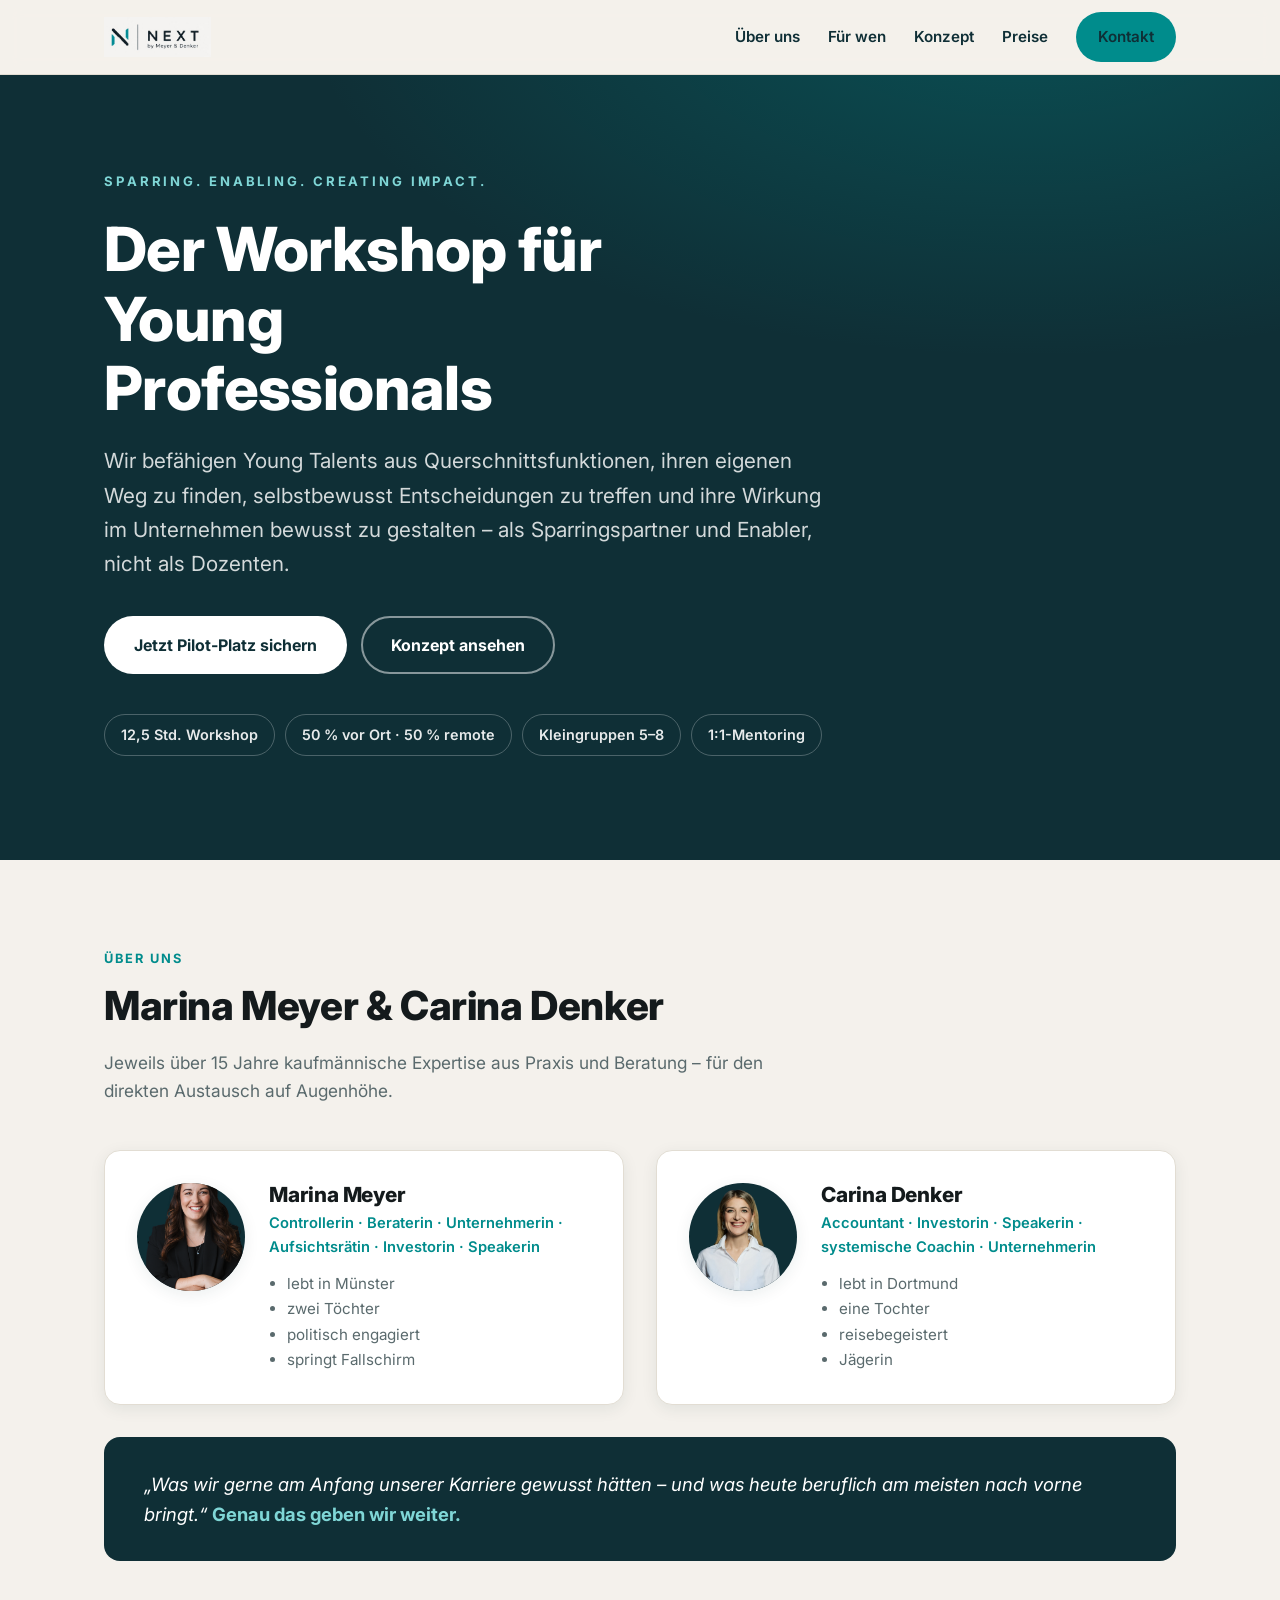
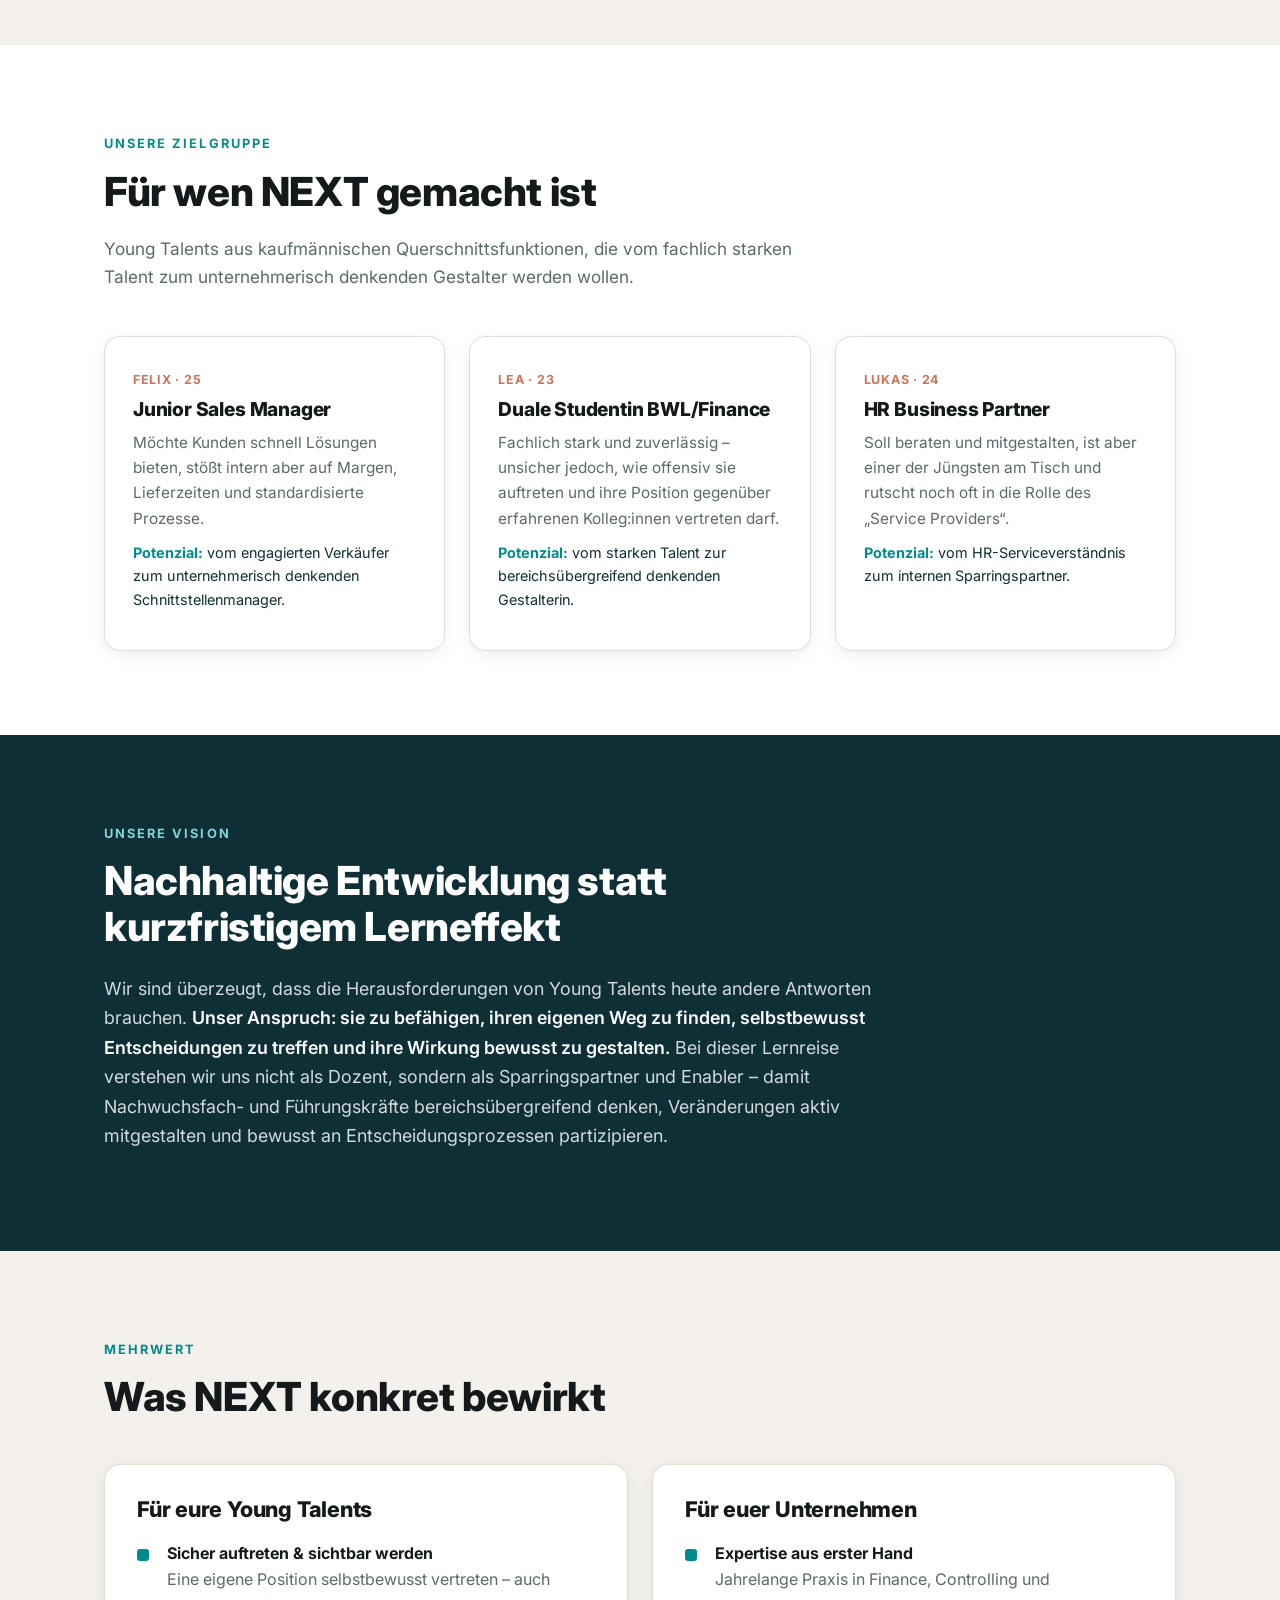
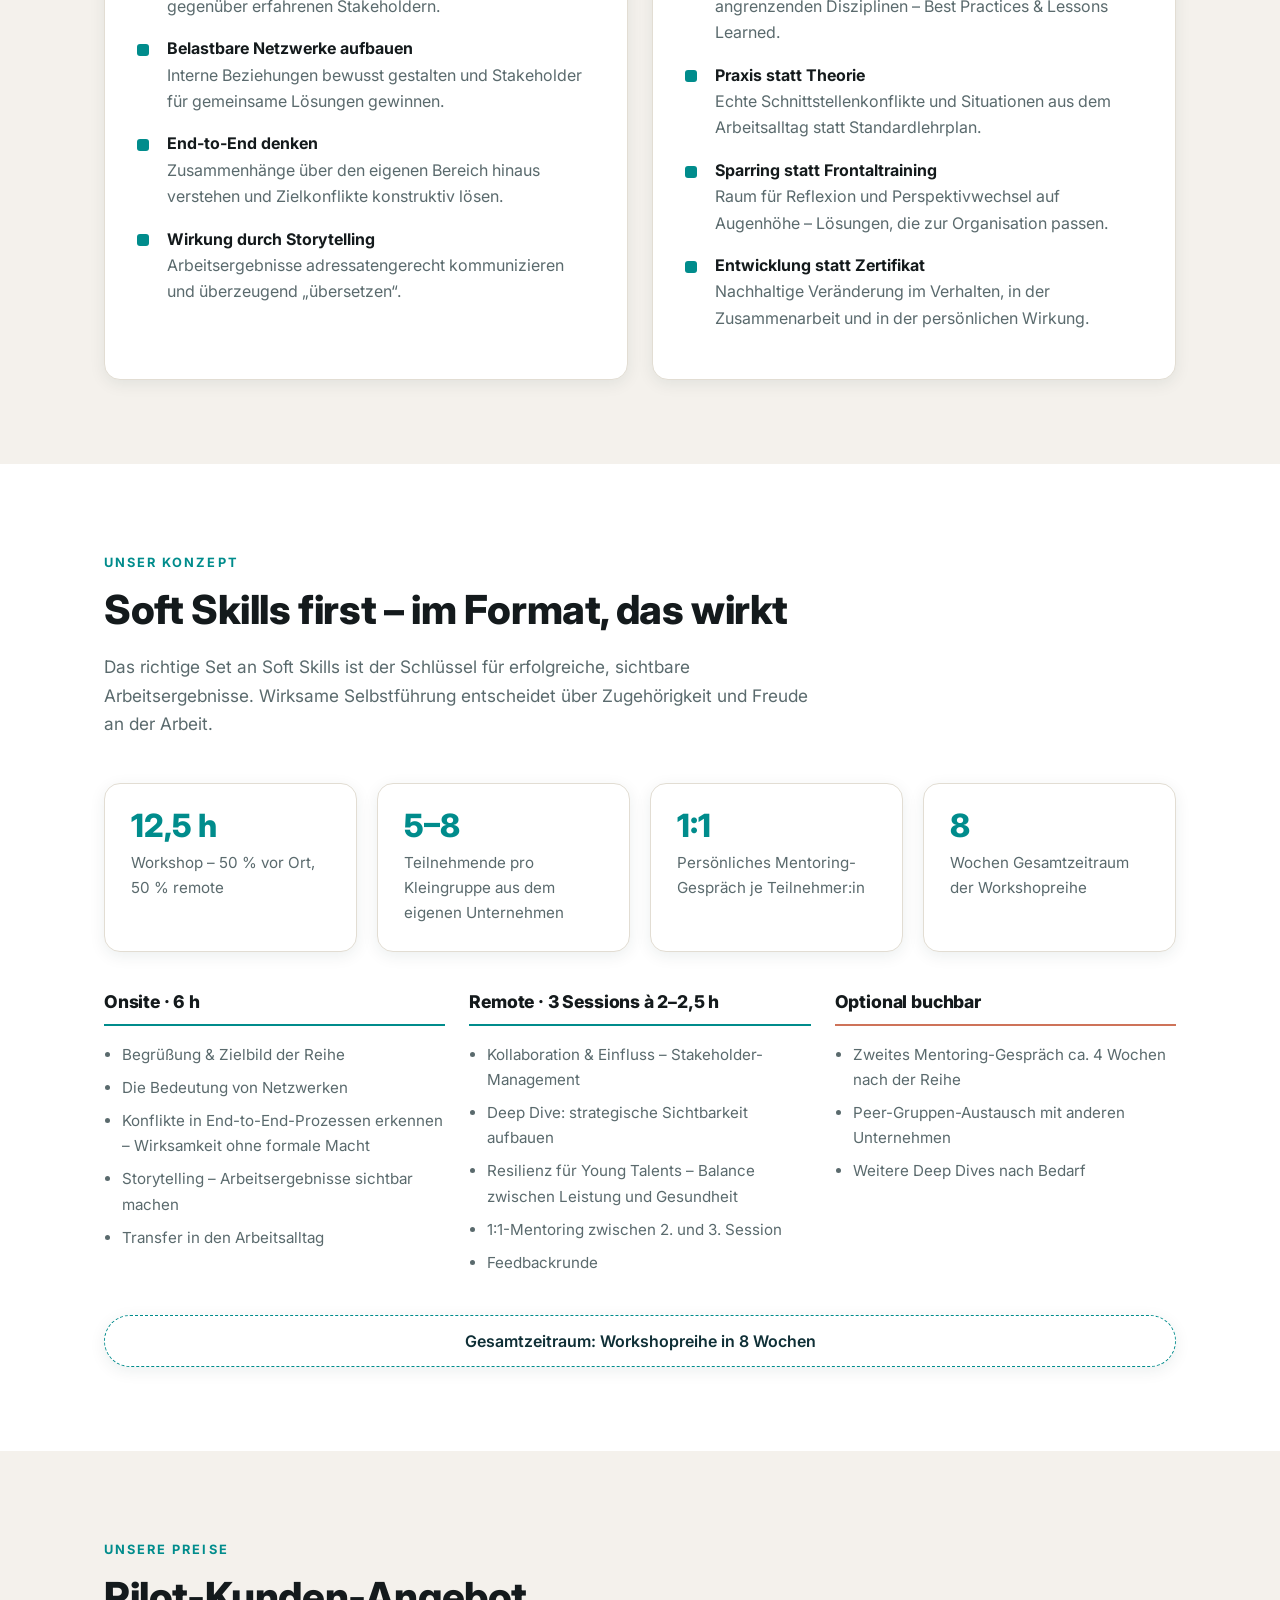
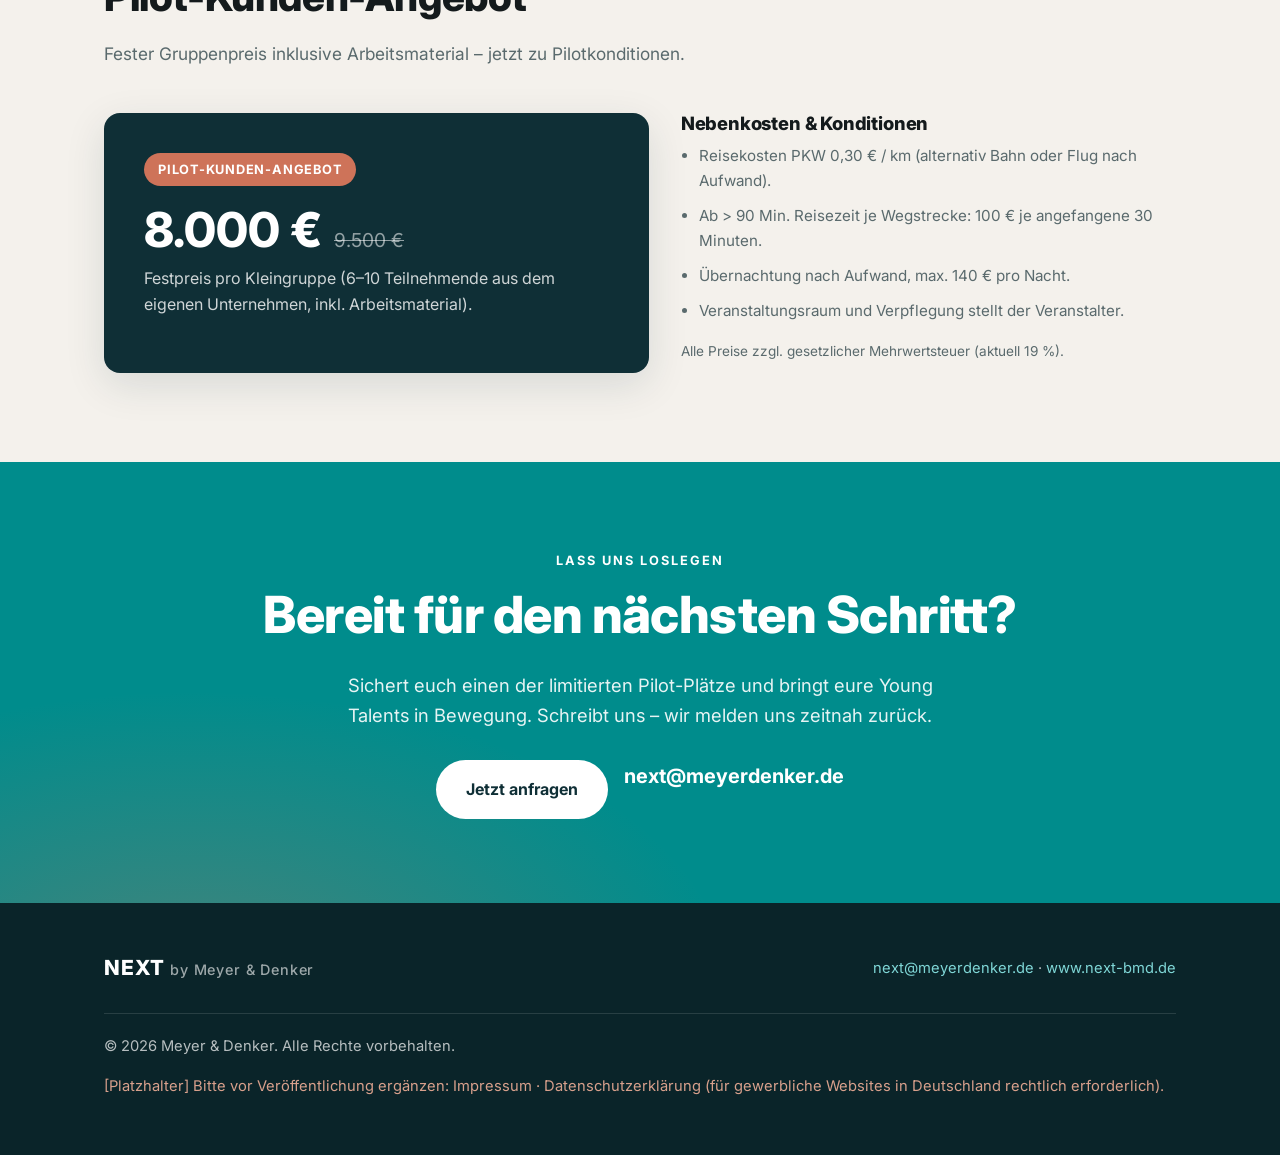
==== index.html @ ca2e2549 "Add NEXT workshop landing page Static single-page landing page for the "NEXT by Meyer & Denker" work" ====
<!DOCTYPE html>
<html lang="de">
<head>
  <meta charset="UTF-8" />
  <meta name="viewport" content="width=device-width, initial-scale=1.0" />
  <title>NEXT by Meyer &amp; Denker – Workshops für Young Professionals</title>
  <meta name="description" content="NEXT by Meyer &amp; Denker: Der Workshop für Young Professionals aus Querschnittsfunktionen. Sparring statt Frontaltraining – Netzwerke, End-to-End-Denken, Storytelling und Wirksamkeit ohne formale Macht." />

  <!-- Open Graph -->
  <meta property="og:title" content="NEXT by Meyer &amp; Denker – Workshops für Young Professionals" />
  <meta property="og:description" content="Sparring. Enabling. Creating Impact. Workshops, die Young Talents befähigen, ihre Wirkung im Unternehmen bewusst zu gestalten." />
  <meta property="og:type" content="website" />

  <!-- Schriften: Inter (wie in der Marken-Präsentation) -->
  <link rel="preconnect" href="https://fonts.googleapis.com" />
  <link rel="preconnect" href="https://fonts.gstatic.com" crossorigin />
  <link href="https://fonts.googleapis.com/css2?family=Inter:wght@400;500;600;700;800&display=swap" rel="stylesheet" />

  <link rel="stylesheet" href="styles.css" />
</head>
<body>

  <!-- ===================== HEADER ===================== -->
  <header class="site-header">
    <div class="container">
      <a class="brand" href="#top" aria-label="NEXT by Meyer &amp; Denker – Startseite">
        <img src="assets/logo.jpg" alt="NEXT by Meyer &amp; Denker Logo" />
      </a>
      <nav class="nav" aria-label="Hauptnavigation">
        <div class="nav-links">
          <a href="#ueber-uns">Über uns</a>
          <a href="#zielgruppe">Für wen</a>
          <a href="#konzept">Konzept</a>
          <a href="#preise">Preise</a>
        </div>
        <a class="btn btn-primary" href="#kontakt">Kontakt</a>
      </nav>
    </div>
  </header>

  <span id="top"></span>

  <!-- ===================== HERO ===================== -->
  <section class="hero">
    <div class="container">
      <p class="claim">Sparring. Enabling. Creating Impact.</p>
      <h1>Der Workshop für Young Professionals</h1>
      <p class="lead">
        Wir befähigen Young Talents aus Querschnittsfunktionen, ihren eigenen Weg zu finden,
        selbstbewusst Entscheidungen zu treffen und ihre Wirkung im Unternehmen bewusst zu gestalten –
        als Sparringspartner und Enabler, nicht als Dozenten.
      </p>
      <div class="hero-actions">
        <a class="btn btn-light" href="#kontakt">Jetzt Pilot-Platz sichern</a>
        <a class="btn btn-outline" style="color:#fff;border-color:rgba(255,255,255,.5)" href="#konzept">Konzept ansehen</a>
      </div>
      <div class="pill-row">
        <span class="pill">12,5 Std. Workshop</span>
        <span class="pill">50 % vor Ort · 50 % remote</span>
        <span class="pill">Kleingruppen 5–8</span>
        <span class="pill">1:1-Mentoring</span>
      </div>
    </div>
  </section>

  <!-- ===================== ÜBER UNS ===================== -->
  <section id="ueber-uns" class="bg-cream">
    <div class="container">
      <div class="section-head">
        <span class="eyebrow">Über uns</span>
        <h2>Marina Meyer &amp; Carina Denker</h2>
        <p>Jeweils über 15 Jahre kaufmännische Expertise aus Praxis und Beratung – für den direkten Austausch auf Augenhöhe.</p>
      </div>

      <div class="founders">
        <article class="founder-card">
          <div class="avatar"><img src="assets/founder-1.png" alt="Porträt Marina Meyer" /></div>
          <div>
            <h3>Marina Meyer</h3>
            <p class="role">Controllerin · Beraterin · Unternehmerin · Aufsichtsrätin · Investorin · Speakerin</p>
            <ul>
              <li>lebt in Münster</li>
              <li>zwei Töchter</li>
              <li>politisch engagiert</li>
              <li>springt Fallschirm</li>
            </ul>
          </div>
        </article>

        <article class="founder-card">
          <div class="avatar"><img src="assets/founder-2.png" alt="Porträt Carina Denker" /></div>
          <div>
            <h3>Carina Denker</h3>
            <p class="role">Accountant · Investorin · Speakerin · systemische Coachin · Unternehmerin</p>
            <ul>
              <li>lebt in Dortmund</li>
              <li>eine Tochter</li>
              <li>reisebegeistert</li>
              <li>Jägerin</li>
            </ul>
          </div>
        </article>

        <div class="founder-quote">
          „Was wir gerne am Anfang unserer Karriere gewusst hätten – und was heute beruflich
          am meisten nach vorne bringt.“ <strong>Genau das geben wir weiter.</strong>
        </div>
      </div>
    </div>
  </section>

  <!-- ===================== ZIELGRUPPE ===================== -->
  <section id="zielgruppe" class="bg-white">
    <div class="container">
      <div class="section-head">
        <span class="eyebrow">Unsere Zielgruppe</span>
        <h2>Für wen NEXT gemacht ist</h2>
        <p>Young Talents aus kaufmännischen Querschnittsfunktionen, die vom fachlich starken Talent
           zum unternehmerisch denkenden Gestalter werden wollen.</p>
      </div>

      <div class="grid-3">
        <article class="card">
          <span class="tag">Felix · 25</span>
          <h3>Junior Sales Manager</h3>
          <p>Möchte Kunden schnell Lösungen bieten, stößt intern aber auf Margen, Lieferzeiten und
             standardisierte Prozesse.</p>
          <p class="relevant"><strong>Potenzial:</strong> vom engagierten Verkäufer zum unternehmerisch
             denkenden Schnittstellenmanager.</p>
        </article>

        <article class="card">
          <span class="tag">Lea · 23</span>
          <h3>Duale Studentin BWL/Finance</h3>
          <p>Fachlich stark und zuverlässig – unsicher jedoch, wie offensiv sie auftreten und ihre
             Position gegenüber erfahrenen Kolleg:innen vertreten darf.</p>
          <p class="relevant"><strong>Potenzial:</strong> vom starken Talent zur bereichsübergreifend
             denkenden Gestalterin.</p>
        </article>

        <article class="card">
          <span class="tag">Lukas · 24</span>
          <h3>HR Business Partner</h3>
          <p>Soll beraten und mitgestalten, ist aber einer der Jüngsten am Tisch und rutscht noch oft
             in die Rolle des „Service Providers“.</p>
          <p class="relevant"><strong>Potenzial:</strong> vom HR-Serviceverständnis zum internen
             Sparringspartner.</p>
        </article>
      </div>
    </div>
  </section>

  <!-- ===================== VISION ===================== -->
  <section class="vision">
    <div class="container">
      <div class="section-head" style="margin-bottom:24px">
        <span class="eyebrow">Unsere Vision</span>
        <h2>Nachhaltige Entwicklung statt kurzfristigem Lerneffekt</h2>
      </div>
      <p>
        Wir sind überzeugt, dass die Herausforderungen von Young Talents heute andere Antworten brauchen.
        <span class="highlight">Unser Anspruch: sie zu befähigen, ihren eigenen Weg zu finden,
        selbstbewusst Entscheidungen zu treffen und ihre Wirkung bewusst zu gestalten.</span>
        Bei dieser Lernreise verstehen wir uns nicht als Dozent, sondern als Sparringspartner und Enabler –
        damit Nachwuchsfach- und Führungskräfte bereichsübergreifend denken, Veränderungen aktiv
        mitgestalten und bewusst an Entscheidungsprozessen partizipieren.
      </p>
    </div>
  </section>

  <!-- ===================== MEHRWERT ===================== -->
  <section id="mehrwert" class="bg-cream">
    <div class="container">
      <div class="section-head">
        <span class="eyebrow">Mehrwert</span>
        <h2>Was NEXT konkret bewirkt</h2>
      </div>

      <div class="grid-2">
        <article class="card value-card">
          <h3>Für eure Young Talents</h3>
          <ul class="value-list">
            <li><strong>Sicher auftreten &amp; sichtbar werden</strong>Eine eigene Position selbstbewusst vertreten – auch gegenüber erfahrenen Stakeholdern.</li>
            <li><strong>Belastbare Netzwerke aufbauen</strong>Interne Beziehungen bewusst gestalten und Stakeholder für gemeinsame Lösungen gewinnen.</li>
            <li><strong>End-to-End denken</strong>Zusammenhänge über den eigenen Bereich hinaus verstehen und Zielkonflikte konstruktiv lösen.</li>
            <li><strong>Wirkung durch Storytelling</strong>Arbeitsergebnisse adressatengerecht kommunizieren und überzeugend „übersetzen“.</li>
          </ul>
        </article>

        <article class="card value-card">
          <h3>Für euer Unternehmen</h3>
          <ul class="value-list">
            <li><strong>Expertise aus erster Hand</strong>Jahrelange Praxis in Finance, Controlling und angrenzenden Disziplinen – Best Practices &amp; Lessons Learned.</li>
            <li><strong>Praxis statt Theorie</strong>Echte Schnittstellenkonflikte und Situationen aus dem Arbeitsalltag statt Standardlehrplan.</li>
            <li><strong>Sparring statt Frontaltraining</strong>Raum für Reflexion und Perspektivwechsel auf Augenhöhe – Lösungen, die zur Organisation passen.</li>
            <li><strong>Entwicklung statt Zertifikat</strong>Nachhaltige Veränderung im Verhalten, in der Zusammenarbeit und in der persönlichen Wirkung.</li>
          </ul>
        </article>
      </div>
    </div>
  </section>

  <!-- ===================== KONZEPT & DESIGN ===================== -->
  <section id="konzept" class="bg-white">
    <div class="container">
      <div class="section-head">
        <span class="eyebrow">Unser Konzept</span>
        <h2>Soft Skills first – im Format, das wirkt</h2>
        <p>Das richtige Set an Soft Skills ist der Schlüssel für erfolgreiche, sichtbare Arbeitsergebnisse.
           Wirksame Selbstführung entscheidet über Zugehörigkeit und Freude an der Arbeit.</p>
      </div>

      <div class="concept-grid">
        <div class="stat"><div class="num">12,5 h</div><div class="label">Workshop – 50 % vor Ort, 50 % remote</div></div>
        <div class="stat"><div class="num">5–8</div><div class="label">Teilnehmende pro Kleingruppe aus dem eigenen Unternehmen</div></div>
        <div class="stat"><div class="num">1:1</div><div class="label">Persönliches Mentoring-Gespräch je Teilnehmer:in</div></div>
        <div class="stat"><div class="num">8</div><div class="label">Wochen Gesamtzeitraum der Workshopreihe</div></div>
      </div>

      <div class="design-grid">
        <div class="design-col">
          <h3>Onsite · 6 h</h3>
          <ul>
            <li>Begrüßung &amp; Zielbild der Reihe</li>
            <li>Die Bedeutung von Netzwerken</li>
            <li>Konflikte in End-to-End-Prozessen erkennen – Wirksamkeit ohne formale Macht</li>
            <li>Storytelling – Arbeitsergebnisse sichtbar machen</li>
            <li>Transfer in den Arbeitsalltag</li>
          </ul>
        </div>
        <div class="design-col">
          <h3>Remote · 3 Sessions à 2–2,5 h</h3>
          <ul>
            <li>Kollaboration &amp; Einfluss – Stakeholder-Management</li>
            <li>Deep Dive: strategische Sichtbarkeit aufbauen</li>
            <li>Resilienz für Young Talents – Balance zwischen Leistung und Gesundheit</li>
            <li>1:1-Mentoring zwischen 2. und 3. Session</li>
            <li>Feedbackrunde</li>
          </ul>
        </div>
        <div class="design-col optional">
          <h3>Optional buchbar</h3>
          <ul>
            <li>Zweites Mentoring-Gespräch ca. 4 Wochen nach der Reihe</li>
            <li>Peer-Gruppen-Austausch mit anderen Unternehmen</li>
            <li>Weitere Deep Dives nach Bedarf</li>
          </ul>
        </div>
      </div>

      <div class="timeframe">Gesamtzeitraum: Workshopreihe in 8 Wochen</div>
    </div>
  </section>

  <!-- ===================== PREISE ===================== -->
  <section id="preise" class="bg-cream">
    <div class="container">
      <div class="section-head">
        <span class="eyebrow">Unsere Preise</span>
        <h2>Pilot-Kunden-Angebot</h2>
        <p>Fester Gruppenpreis inklusive Arbeitsmaterial – jetzt zu Pilotkonditionen.</p>
      </div>

      <div class="pricing">
        <div class="price-card">
          <span class="badge">Pilot-Kunden-Angebot</span>
          <div>
            <span class="amount">8.000 €</span>
            <span class="was">9.500 €</span>
          </div>
          <p class="amount-sub">Festpreis pro Kleingruppe (6–10 Teilnehmende aus dem eigenen
            Unternehmen, inkl. Arbeitsmaterial).</p>
        </div>

        <div class="price-notes">
          <h3>Nebenkosten &amp; Konditionen</h3>
          <ul>
            <li>Reisekosten PKW 0,30 € / km (alternativ Bahn oder Flug nach Aufwand).</li>
            <li>Ab &gt; 90 Min. Reisezeit je Wegstrecke: 100 € je angefangene 30 Minuten.</li>
            <li>Übernachtung nach Aufwand, max. 140 € pro Nacht.</li>
            <li>Veranstaltungsraum und Verpflegung stellt der Veranstalter.</li>
          </ul>
          <p class="vat">Alle Preise zzgl. gesetzlicher Mehrwertsteuer (aktuell 19 %).</p>
        </div>
      </div>
    </div>
  </section>

  <!-- ===================== KONTAKT / CTA ===================== -->
  <section id="kontakt" class="cta">
    <div class="container">
      <span class="eyebrow" style="color:#fff">Lass uns loslegen</span>
      <h2>Bereit für den nächsten Schritt?</h2>
      <p>Sichert euch einen der limitierten Pilot-Plätze und bringt eure Young Talents in Bewegung.
         Schreibt uns – wir melden uns zeitnah zurück.</p>
      <div class="cta-links">
        <a class="btn btn-light" href="mailto:next@meyerdenker.de?subject=Anfrage%20NEXT%20Workshop">
          Jetzt anfragen
        </a>
        <a class="mail" href="mailto:next@meyerdenker.de">next@meyerdenker.de</a>
      </div>
    </div>
  </section>

  <!-- ===================== FOOTER ===================== -->
  <footer class="site-footer">
    <div class="container">
      <div class="footer-top">
        <div class="footer-brand">NEXT <span style="font-weight:500;font-size:.9rem;color:rgba(255,255,255,.6)">by Meyer &amp; Denker</span></div>
        <div>
          <a href="mailto:next@meyerdenker.de">next@meyerdenker.de</a> ·
          <a href="https://www.next-bmd.de" target="_blank" rel="noopener">www.next-bmd.de</a>
        </div>
      </div>
      <div class="legal">
        <p>© 2026 Meyer &amp; Denker. Alle Rechte vorbehalten.</p>
        <p class="placeholder">
          [Platzhalter] Bitte vor Veröffentlichung ergänzen:
          <a href="#" style="color:#d8a08c">Impressum</a> ·
          <a href="#" style="color:#d8a08c">Datenschutzerklärung</a>
          (für gewerbliche Websites in Deutschland rechtlich erforderlich).
        </p>
      </div>
    </div>
  </footer>

</body>
</html>
---- styles.css ----
/* =========================================================================
   NEXT by Meyer & Denker – Landingpage
   Farben & Schriften aus der Marken-Präsentation abgeleitet.
   ========================================================================= */

:root {
  --petrol:        #008C8C; /* Primär / Akzent */
  --petrol-dark:   #0F2F36; /* Hero / dunkle Flächen */
  --petrol-deep:   #0a2429; /* noch dunkler (Footer) */
  --cream:         #F4F1EC; /* heller Hintergrund */
  --terracotta:    #CE7359; /* sekundärer Akzent */
  --ink:           #141a1c; /* Fließtext */
  --muted:         #5a6a6d; /* gedämpfter Text */
  --white:         #ffffff;
  --line:          #e2ddd3; /* feine Trennlinien auf Creme */

  --maxw: 1120px;
  --radius: 16px;
  --shadow: 0 12px 40px rgba(15, 47, 54, 0.12);
  --shadow-sm: 0 4px 16px rgba(15, 47, 54, 0.08);

  --font: "Inter", -apple-system, BlinkMacSystemFont, "Segoe UI", Roboto,
          Helvetica, Arial, sans-serif;
}

* { box-sizing: border-box; }

html { scroll-behavior: smooth; }

body {
  margin: 0;
  font-family: var(--font);
  color: var(--ink);
  background: var(--cream);
  line-height: 1.65;
  -webkit-font-smoothing: antialiased;
  text-rendering: optimizeLegibility;
}

h1, h2, h3 { line-height: 1.15; margin: 0 0 .5em; font-weight: 800; letter-spacing: -0.01em; }
p { margin: 0 0 1rem; }
a { color: var(--petrol); }

img { max-width: 100%; display: block; }

.container {
  width: 100%;
  max-width: var(--maxw);
  margin: 0 auto;
  padding: 0 24px;
}

/* --- Section rhythm ------------------------------------------------------ */
section { padding: 84px 0; }
.section-head { max-width: 720px; margin-bottom: 44px; }
.eyebrow {
  display: inline-block;
  font-size: .8rem;
  font-weight: 700;
  letter-spacing: .16em;
  text-transform: uppercase;
  color: var(--petrol);
  margin-bottom: 14px;
}
.section-head h2 { font-size: clamp(1.7rem, 3.5vw, 2.5rem); }
.section-head p { color: var(--muted); font-size: 1.08rem; margin: 0; }

.bg-cream { background: var(--cream); }
.bg-white { background: var(--white); }

/* --- Buttons ------------------------------------------------------------- */
.btn {
  display: inline-block;
  padding: 14px 28px;
  border-radius: 999px;
  font-weight: 700;
  text-decoration: none;
  font-size: 1rem;
  transition: transform .15s ease, box-shadow .15s ease, background .15s ease;
  cursor: pointer;
  border: 2px solid transparent;
}
.btn-primary { background: var(--petrol); color: var(--white); }
.btn-primary:hover { background: #00a1a1; transform: translateY(-2px); box-shadow: var(--shadow-sm); }
.btn-light { background: var(--white); color: var(--petrol-dark); }
.btn-light:hover { transform: translateY(-2px); box-shadow: var(--shadow-sm); }
.btn-outline { background: transparent; color: var(--petrol-dark); border-color: var(--petrol-dark); }
.btn-outline:hover { background: var(--petrol-dark); color: var(--white); }

/* --- Header -------------------------------------------------------------- */
.site-header {
  position: sticky;
  top: 0;
  z-index: 50;
  background: rgba(244, 241, 236, 0.9);
  backdrop-filter: saturate(180%) blur(10px);
  border-bottom: 1px solid var(--line);
}
.site-header .container {
  display: flex;
  align-items: center;
  justify-content: space-between;
  height: 74px;
}
.brand img { height: 40px; width: auto; }
.nav { display: flex; align-items: center; gap: 28px; }
.nav a { color: var(--petrol-dark); text-decoration: none; font-weight: 600; font-size: .95rem; }
.nav a:hover { color: var(--petrol); }
.nav .btn { padding: 10px 20px; }
.nav-links { display: flex; gap: 28px; }

/* --- Hero ---------------------------------------------------------------- */
.hero {
  background: radial-gradient(1200px 600px at 80% -10%, rgba(0,140,140,.35), transparent 60%),
              var(--petrol-dark);
  color: var(--white);
  padding: 96px 0 104px;
  position: relative;
  overflow: hidden;
}
.hero .claim {
  font-size: .82rem; font-weight: 700; letter-spacing: .22em; text-transform: uppercase;
  color: #7fd6d6; margin-bottom: 22px;
}
.hero h1 {
  font-size: clamp(2.2rem, 5.5vw, 3.8rem);
  max-width: 14ch;
  margin-bottom: 20px;
}
.hero .lead {
  font-size: clamp(1.05rem, 2vw, 1.3rem);
  color: rgba(255,255,255,.82);
  max-width: 56ch;
  margin-bottom: 34px;
}
.hero-actions { display: flex; flex-wrap: wrap; gap: 14px; }
.hero .pill-row { display: flex; flex-wrap: wrap; gap: 10px; margin-top: 40px; }
.pill {
  border: 1px solid rgba(255,255,255,.25);
  color: rgba(255,255,255,.9);
  padding: 8px 16px; border-radius: 999px; font-size: .9rem; font-weight: 600;
}

/* --- Über uns ------------------------------------------------------------ */
.founders { display: grid; grid-template-columns: 1fr 1fr; gap: 32px; }
.founder-card {
  background: var(--white);
  border-radius: var(--radius);
  padding: 32px;
  box-shadow: var(--shadow-sm);
  border: 1px solid var(--line);
  display: flex;
  gap: 24px;
  align-items: flex-start;
}
.founder-card .avatar {
  flex: 0 0 auto;
  width: 108px; height: 108px;
  border-radius: 50%;
  overflow: hidden;
  background: var(--petrol-dark);
  box-shadow: var(--shadow-sm);
}
.founder-card .avatar img { width: 100%; height: 100%; object-fit: cover; }
.founder-card h3 { font-size: 1.3rem; margin-bottom: 4px; }
.founder-card .role { color: var(--petrol); font-weight: 600; font-size: .92rem; margin-bottom: 12px; }
.founder-card ul { margin: 0; padding-left: 18px; color: var(--muted); font-size: .95rem; }
.founder-quote {
  grid-column: 1 / -1;
  background: var(--petrol-dark);
  color: var(--white);
  border-radius: var(--radius);
  padding: 32px 40px;
  font-size: 1.15rem;
  font-style: italic;
}
.founder-quote strong { color: #7fd6d6; font-style: normal; }

/* --- Karten-Grids (Personas, Mehrwert) ----------------------------------- */
.grid-3 { display: grid; grid-template-columns: repeat(3, 1fr); gap: 24px; }
.grid-2 { display: grid; grid-template-columns: repeat(2, 1fr); gap: 24px; }
.card {
  background: var(--white);
  border: 1px solid var(--line);
  border-radius: var(--radius);
  padding: 28px;
  box-shadow: var(--shadow-sm);
}
.card .tag {
  display: inline-block; font-size: .78rem; font-weight: 700; letter-spacing: .06em;
  text-transform: uppercase; color: var(--terracotta); margin-bottom: 8px;
}
.card h3 { font-size: 1.2rem; }
.card p { color: var(--muted); font-size: .96rem; margin-bottom: .6rem; }
.card .relevant { font-size: .9rem; color: var(--petrol-dark); }
.card .relevant strong { color: var(--petrol); }

/* Mehrwert list-cards */
.value-card { padding: 32px; }
.value-card h3 { font-size: 1.35rem; margin-bottom: 18px; }
.value-list { list-style: none; margin: 0; padding: 0; }
.value-list li { position: relative; padding-left: 30px; margin-bottom: 16px; color: var(--muted); }
.value-list li::before {
  content: ""; position: absolute; left: 0; top: .55em;
  width: 12px; height: 12px; border-radius: 3px;
  background: var(--petrol);
}
.value-list li strong { color: var(--ink); display: block; }

/* --- Vision -------------------------------------------------------------- */
.vision {
  background: var(--petrol-dark);
  color: var(--white);
}
.vision .eyebrow { color: #7fd6d6; }
.vision h2 { color: var(--white); font-size: clamp(1.7rem, 3.5vw, 2.5rem); }
.vision p { color: rgba(255,255,255,.82); font-size: 1.12rem; max-width: 70ch; }
.vision .highlight { color: var(--white); font-weight: 600; }

/* --- Konzept ------------------------------------------------------------- */
.concept-grid { display: grid; grid-template-columns: repeat(4, 1fr); gap: 20px; margin-bottom: 40px; }
.stat {
  background: var(--white); border: 1px solid var(--line); border-radius: var(--radius);
  padding: 26px; box-shadow: var(--shadow-sm);
}
.stat .num { font-size: 2rem; font-weight: 800; color: var(--petrol); line-height: 1; margin-bottom: 8px; }
.stat .label { color: var(--muted); font-size: .95rem; }

.design-grid { display: grid; grid-template-columns: repeat(3, 1fr); gap: 24px; }
.design-col h3 {
  font-size: 1.1rem; padding-bottom: 12px; margin-bottom: 16px;
  border-bottom: 2px solid var(--petrol);
}
.design-col ul { margin: 0; padding-left: 18px; color: var(--muted); font-size: .95rem; }
.design-col ul li { margin-bottom: 8px; }
.design-col.optional h3 { border-color: var(--terracotta); }
.timeframe {
  margin-top: 32px; text-align: center; font-weight: 600; color: var(--petrol-dark);
  background: var(--white); border: 1px dashed var(--petrol); border-radius: 999px;
  padding: 12px; box-shadow: var(--shadow-sm);
}

/* --- Preise -------------------------------------------------------------- */
.pricing { display: grid; grid-template-columns: 1.1fr 1fr; gap: 32px; align-items: start; }
.price-card {
  background: var(--petrol-dark); color: var(--white);
  border-radius: var(--radius); padding: 40px; box-shadow: var(--shadow);
}
.price-card .badge {
  display: inline-block; background: var(--terracotta); color: var(--white);
  font-size: .8rem; font-weight: 700; letter-spacing: .06em; text-transform: uppercase;
  padding: 6px 14px; border-radius: 999px; margin-bottom: 20px;
}
.price-card .amount { font-size: 3rem; font-weight: 800; line-height: 1; }
.price-card .was { color: rgba(255,255,255,.55); text-decoration: line-through; font-size: 1.2rem; margin-left: 8px; }
.price-card .amount-sub { color: rgba(255,255,255,.8); margin-top: 8px; }
.price-notes h3 { font-size: 1.15rem; }
.price-notes ul { margin: 0; padding-left: 18px; color: var(--muted); font-size: .95rem; }
.price-notes ul li { margin-bottom: 10px; }
.price-notes .vat { font-size: .85rem; color: var(--muted); margin-top: 16px; }

/* --- Kontakt / CTA ------------------------------------------------------- */
.cta {
  background: radial-gradient(900px 500px at 15% 120%, rgba(206,115,89,.35), transparent 60%),
              var(--petrol);
  color: var(--white);
  text-align: center;
}
.cta h2 { font-size: clamp(2rem, 5vw, 3.2rem); color: var(--white); }
.cta p { color: rgba(255,255,255,.9); font-size: 1.15rem; max-width: 52ch; margin: 0 auto 30px; }
.cta-links { display: flex; flex-wrap: wrap; gap: 16px; justify-content: center; }
.cta-links a.mail { font-size: 1.25rem; font-weight: 700; color: var(--white); text-decoration: none; }

/* --- Footer -------------------------------------------------------------- */
.site-footer {
  background: var(--petrol-deep);
  color: rgba(255,255,255,.7);
  padding: 48px 0 40px;
  font-size: .92rem;
}
.site-footer .footer-top {
  display: flex; justify-content: space-between; align-items: center;
  flex-wrap: wrap; gap: 20px; margin-bottom: 28px;
}
.site-footer .footer-brand { color: var(--white); font-weight: 800; font-size: 1.3rem; letter-spacing: .04em; }
.site-footer a { color: #7fd6d6; text-decoration: none; }
.site-footer .legal { border-top: 1px solid rgba(255,255,255,.12); padding-top: 20px; }
.site-footer .placeholder { color: #d8a08c; }

/* --- Responsive ---------------------------------------------------------- */
@media (max-width: 900px) {
  .grid-3, .concept-grid, .design-grid { grid-template-columns: 1fr 1fr; }
  .founders, .grid-2, .pricing { grid-template-columns: 1fr; }
  .nav-links { display: none; }
}
@media (max-width: 560px) {
  section { padding: 60px 0; }
  .grid-3, .concept-grid, .design-grid { grid-template-columns: 1fr; }
  .founder-card { flex-direction: column; align-items: center; text-align: center; }
  .founder-card ul { text-align: left; }
  .price-card { padding: 28px; }
  .price-card .amount { font-size: 2.4rem; }
}
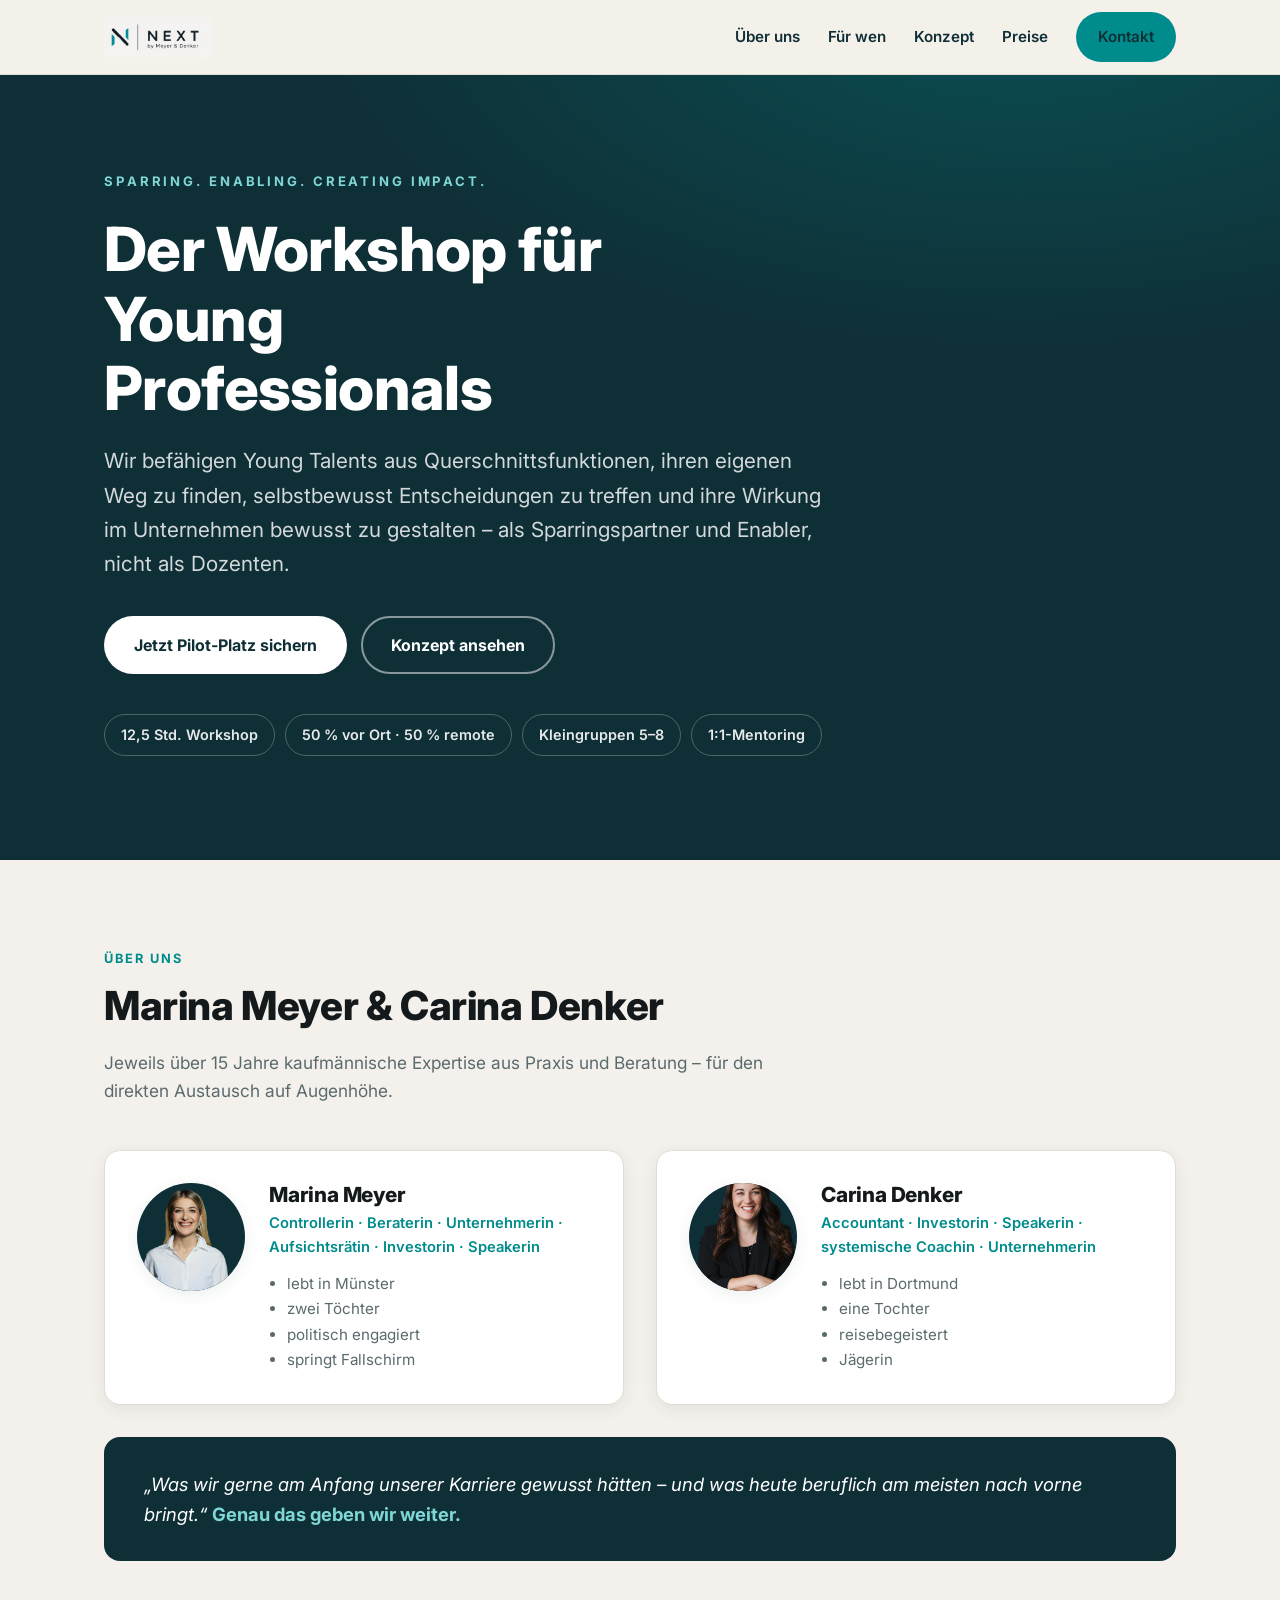
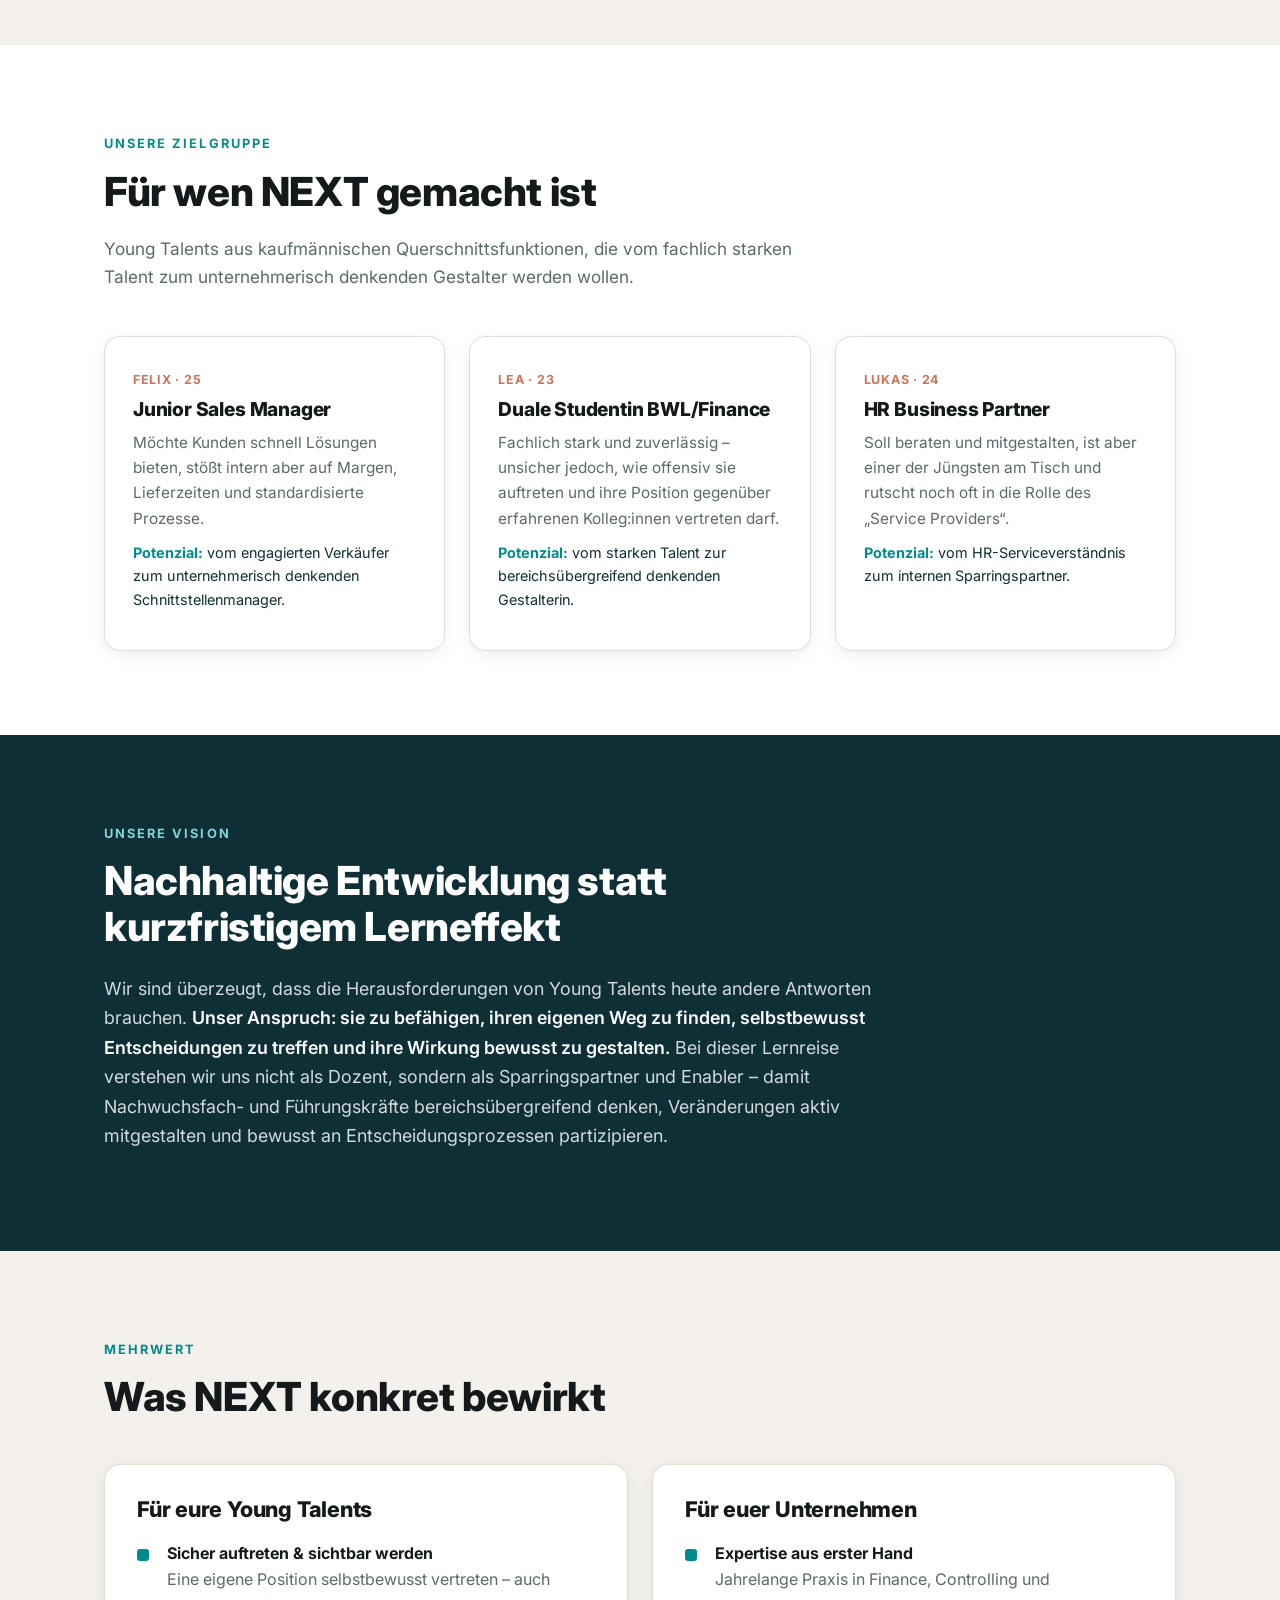
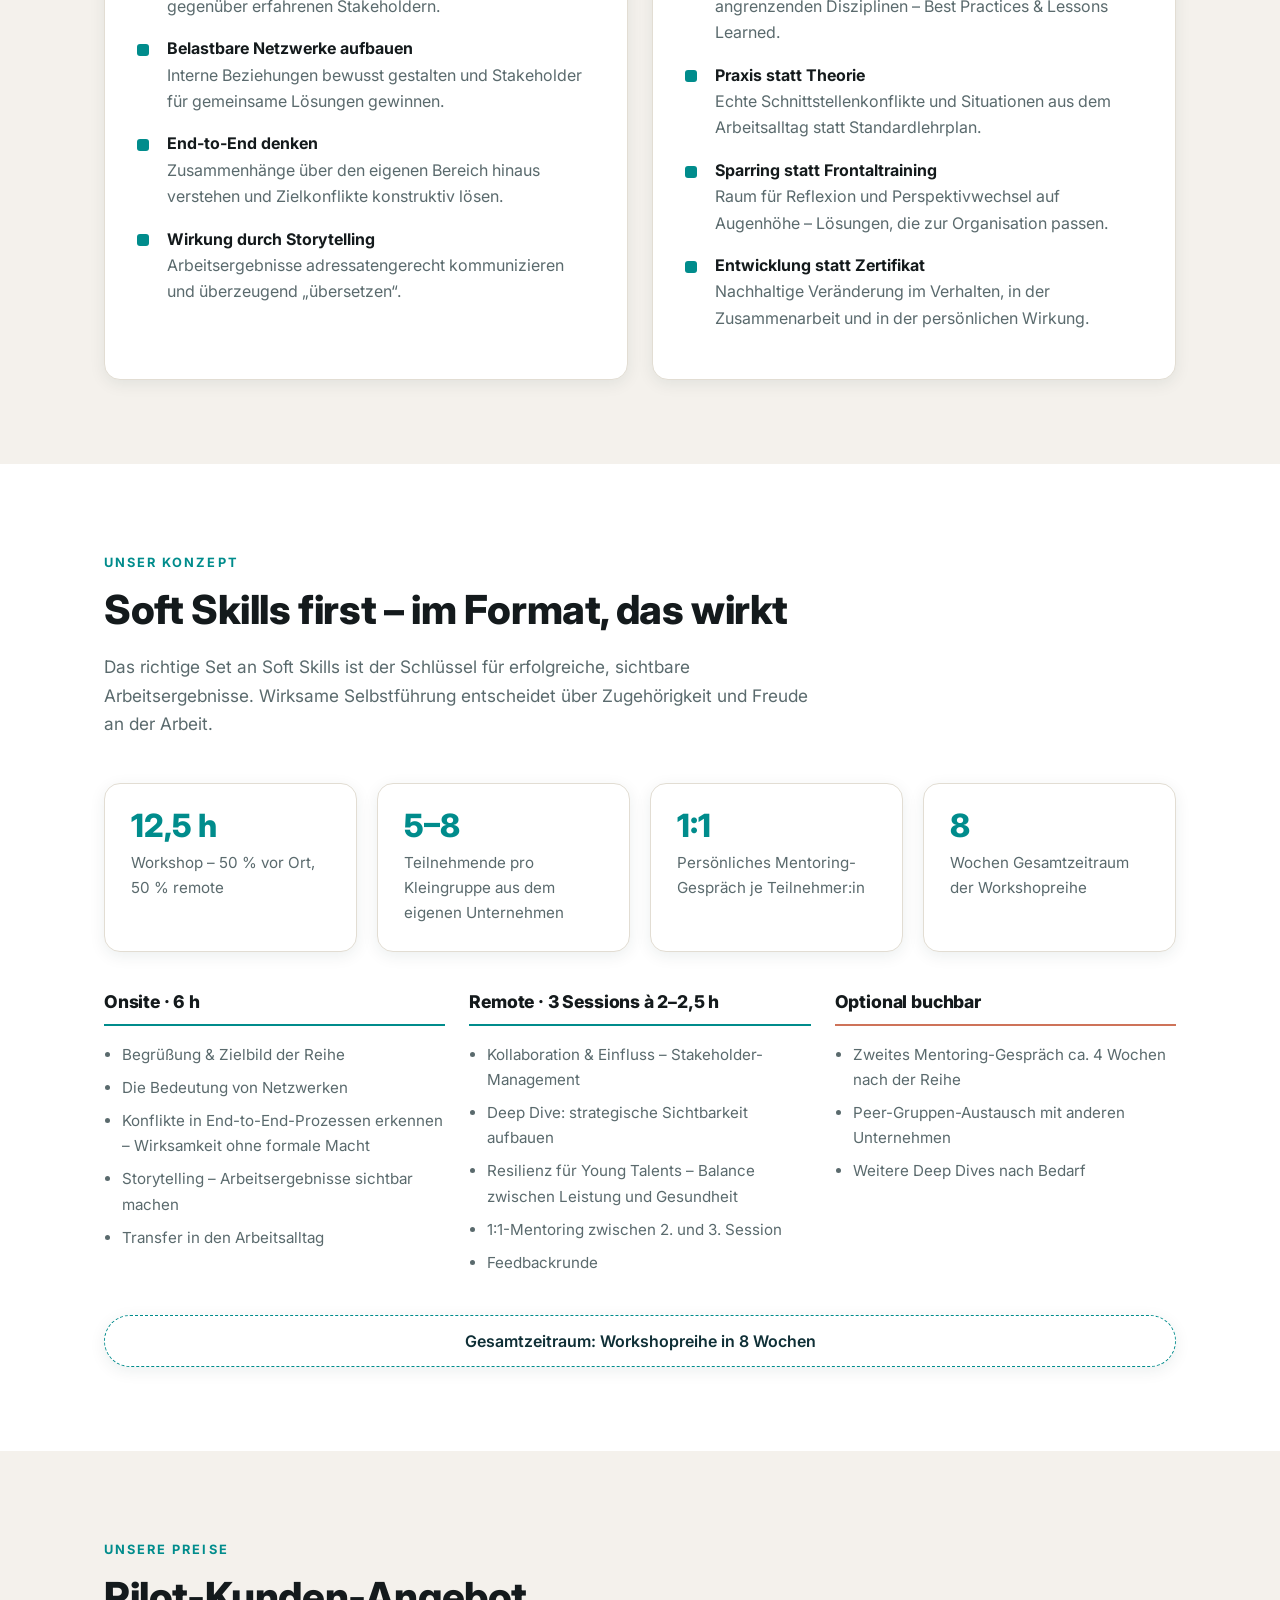
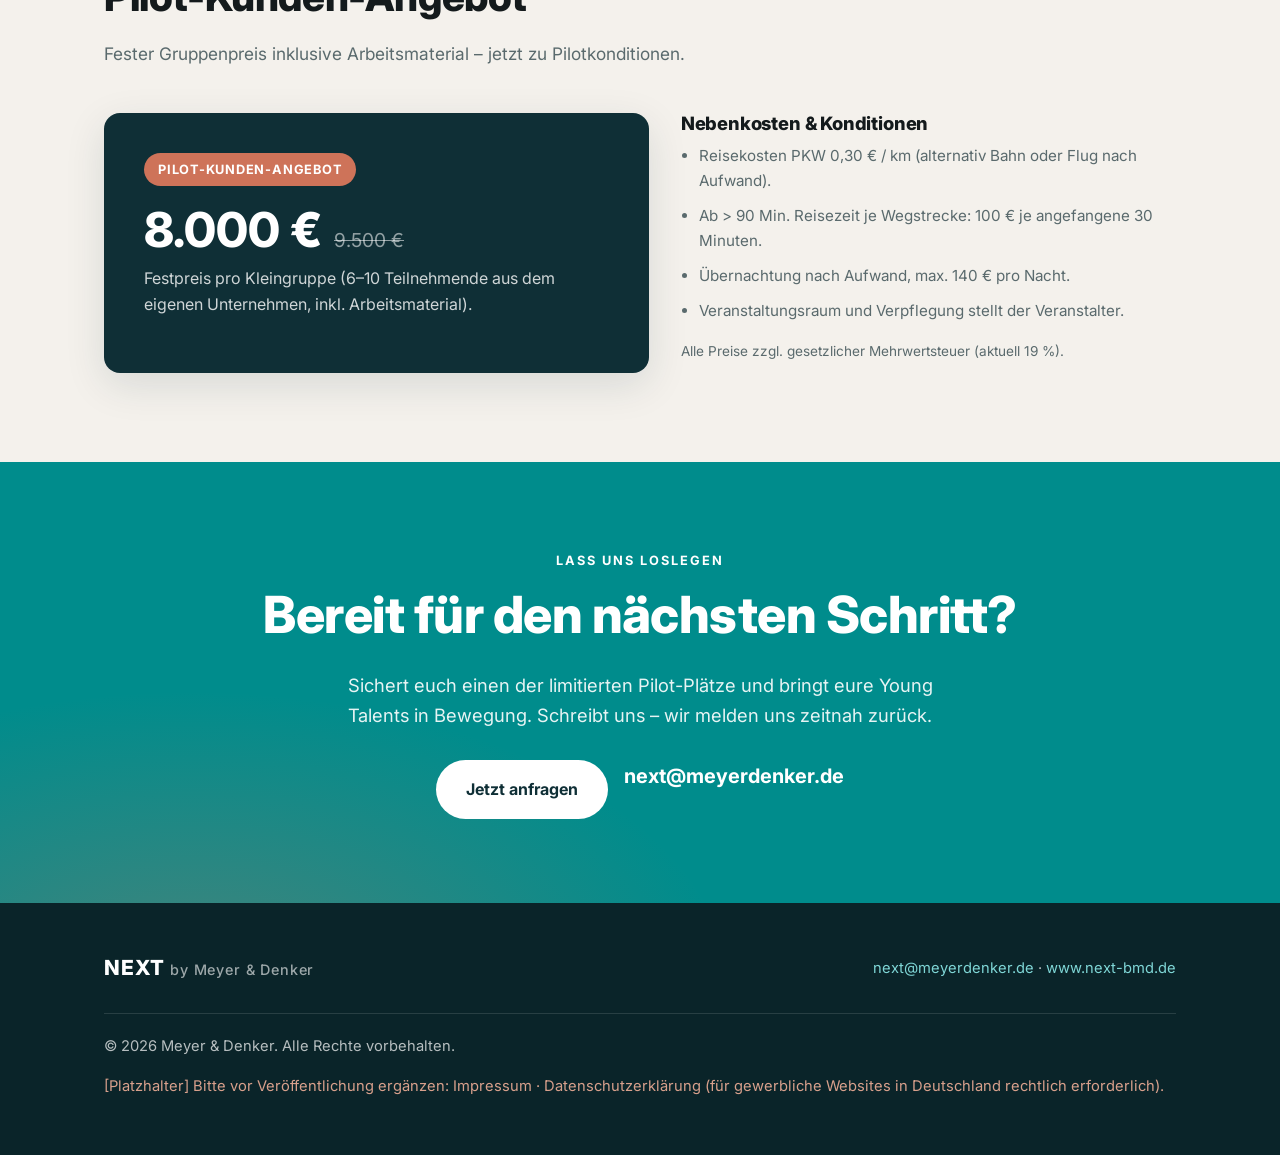
==== commit dba64111: "Swap founder portraits to correct name-photo mapping Marina Meyer now uses founder-2.png, Carina Den" ====
--- a/index.html
+++ b/index.html
@@ -74,7 +74,7 @@
 
       <div class="founders">
         <article class="founder-card">
-          <div class="avatar"><img src="assets/founder-1.png" alt="Porträt Marina Meyer" /></div>
+          <div class="avatar"><img src="assets/founder-2.png" alt="Porträt Marina Meyer" /></div>
           <div>
             <h3>Marina Meyer</h3>
             <p class="role">Controllerin · Beraterin · Unternehmerin · Aufsichtsrätin · Investorin · Speakerin</p>
@@ -88,7 +88,7 @@
         </article>
 
         <article class="founder-card">
-          <div class="avatar"><img src="assets/founder-2.png" alt="Porträt Carina Denker" /></div>
+          <div class="avatar"><img src="assets/founder-1.png" alt="Porträt Carina Denker" /></div>
           <div>
             <h3>Carina Denker</h3>
             <p class="role">Accountant · Investorin · Speakerin · systemische Coachin · Unternehmerin</p>
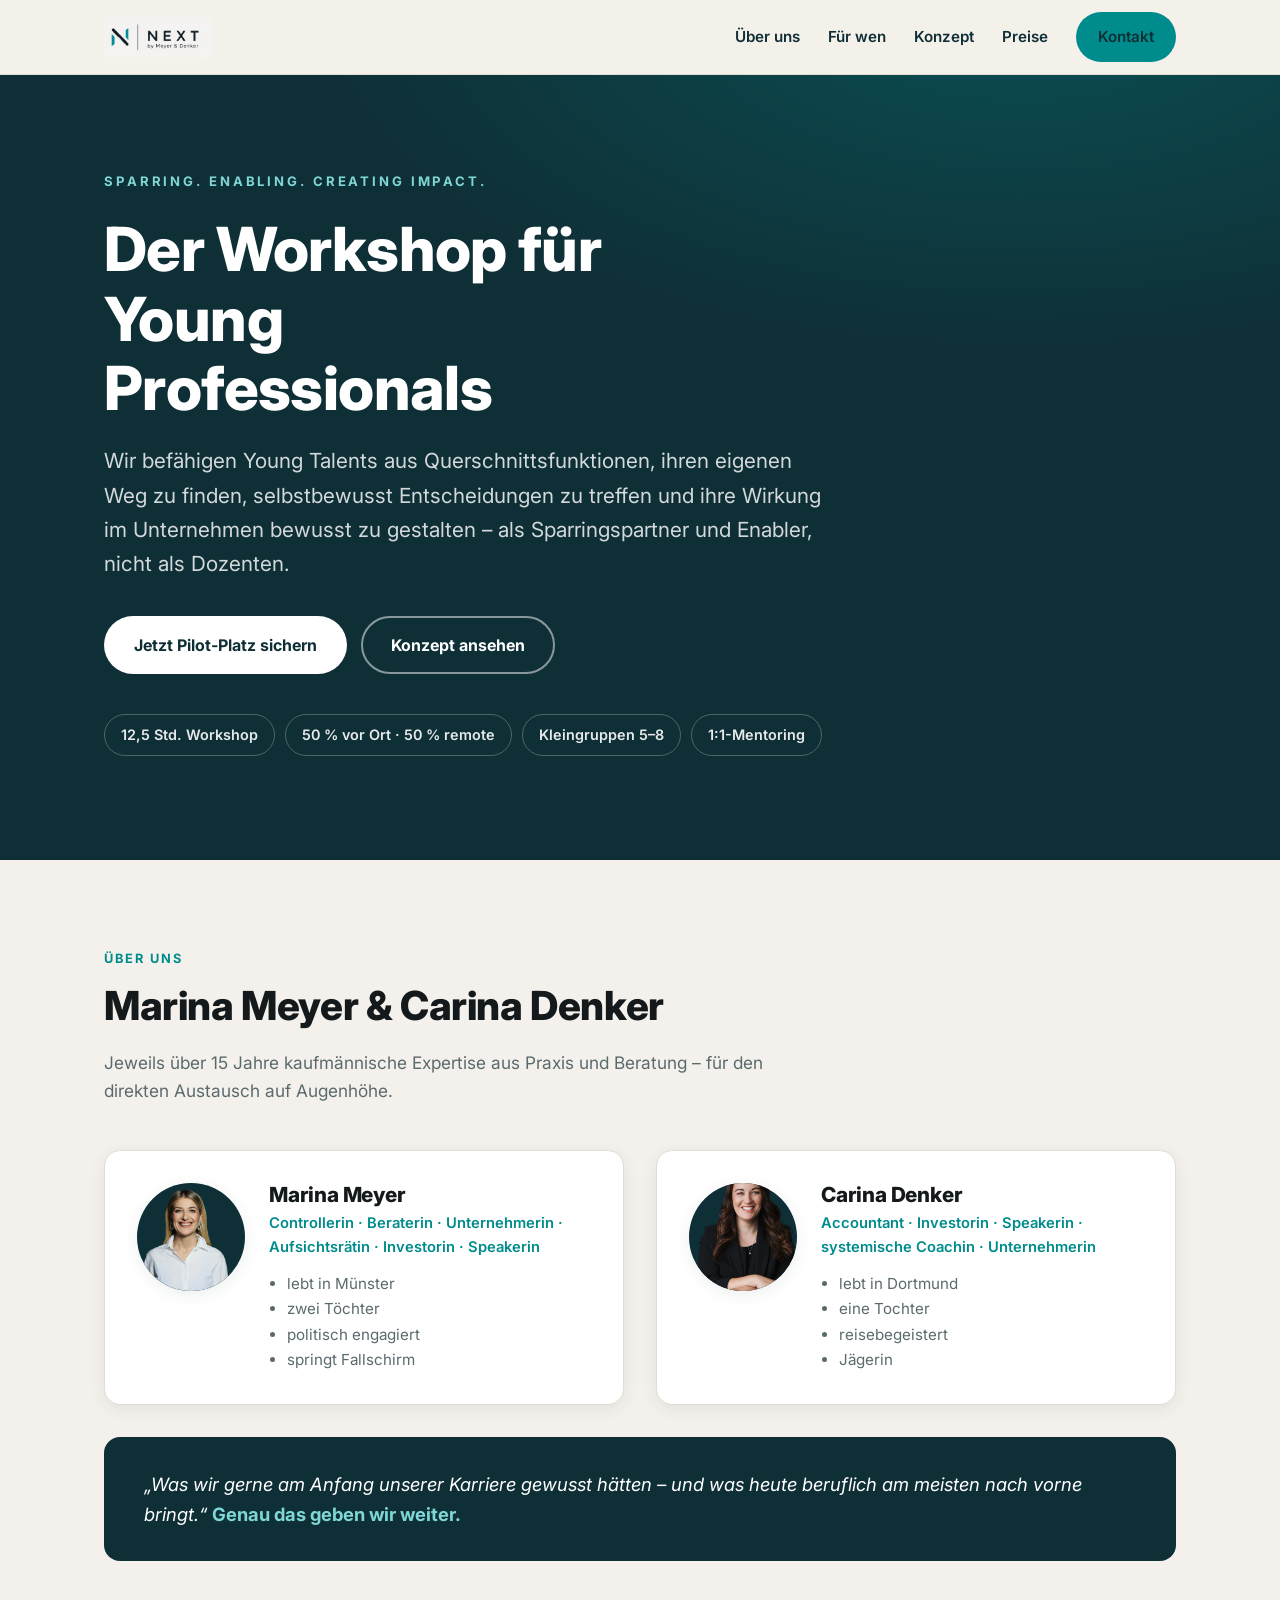
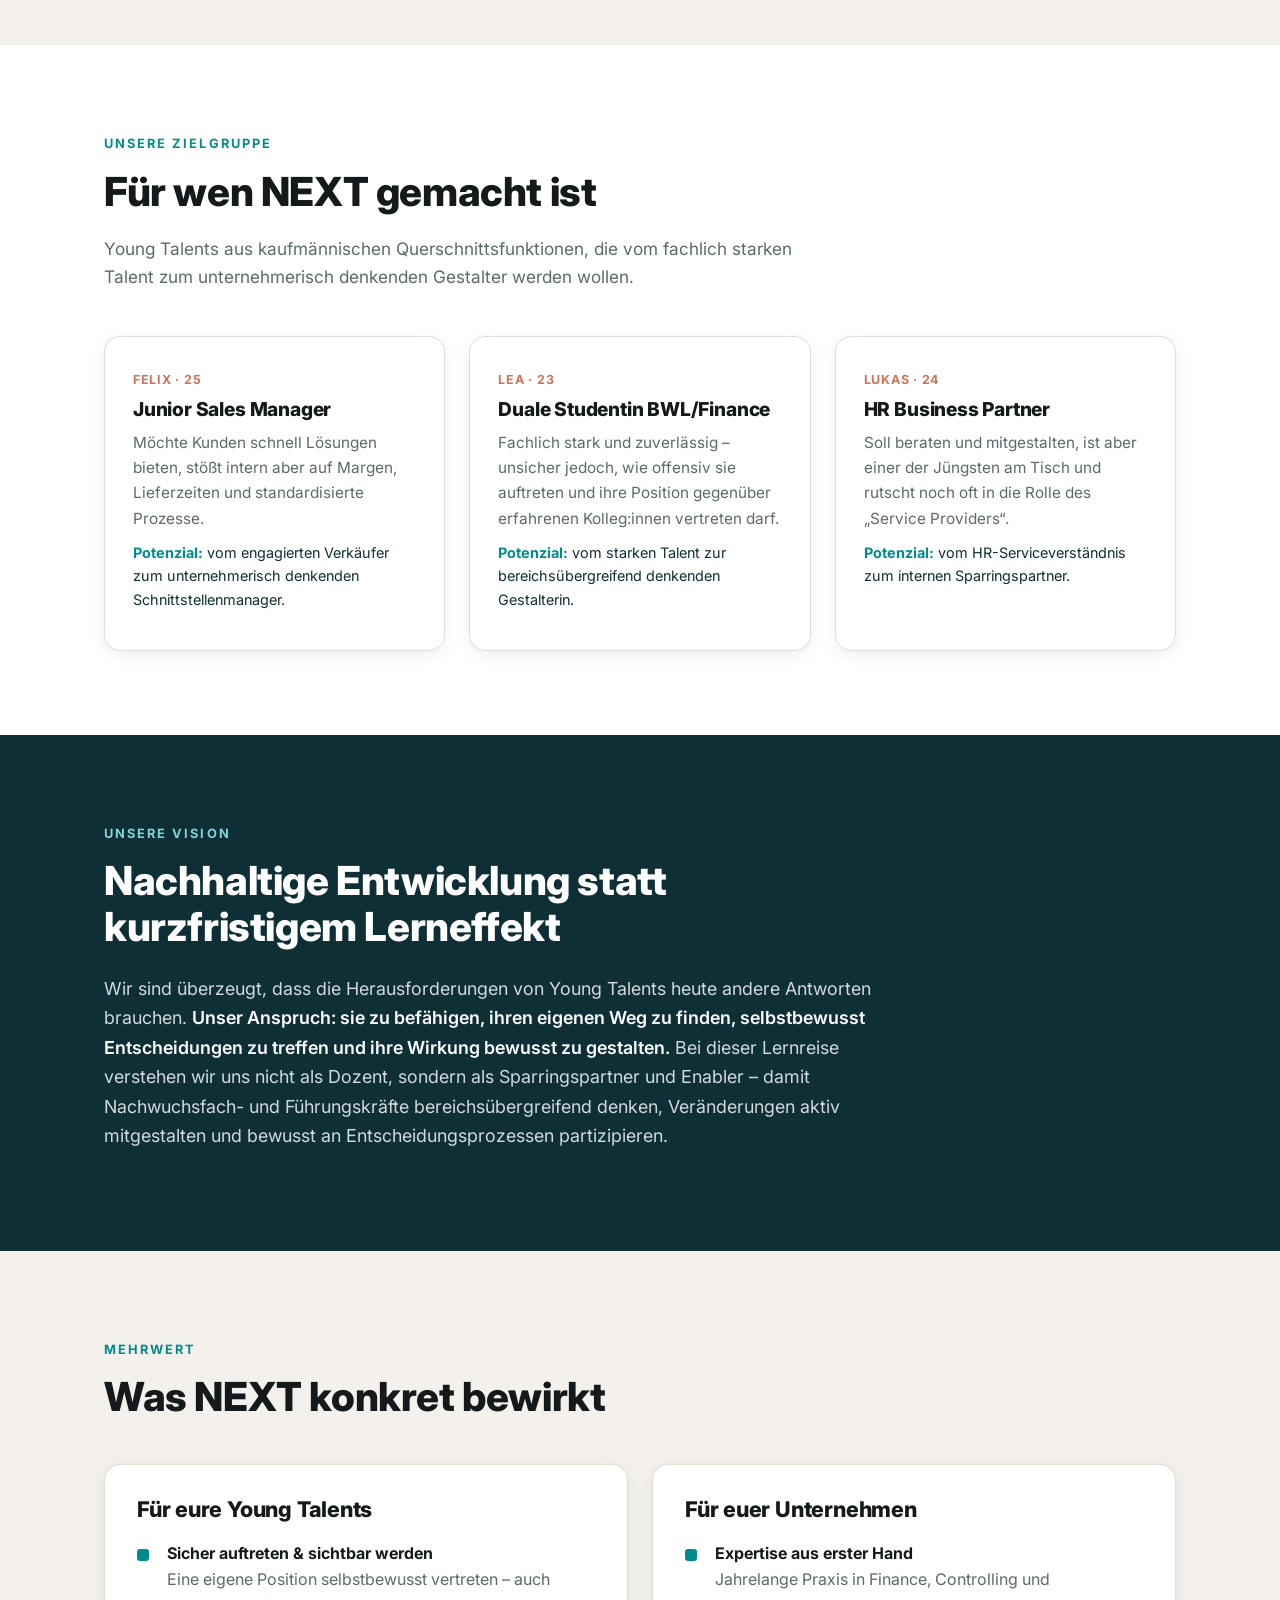
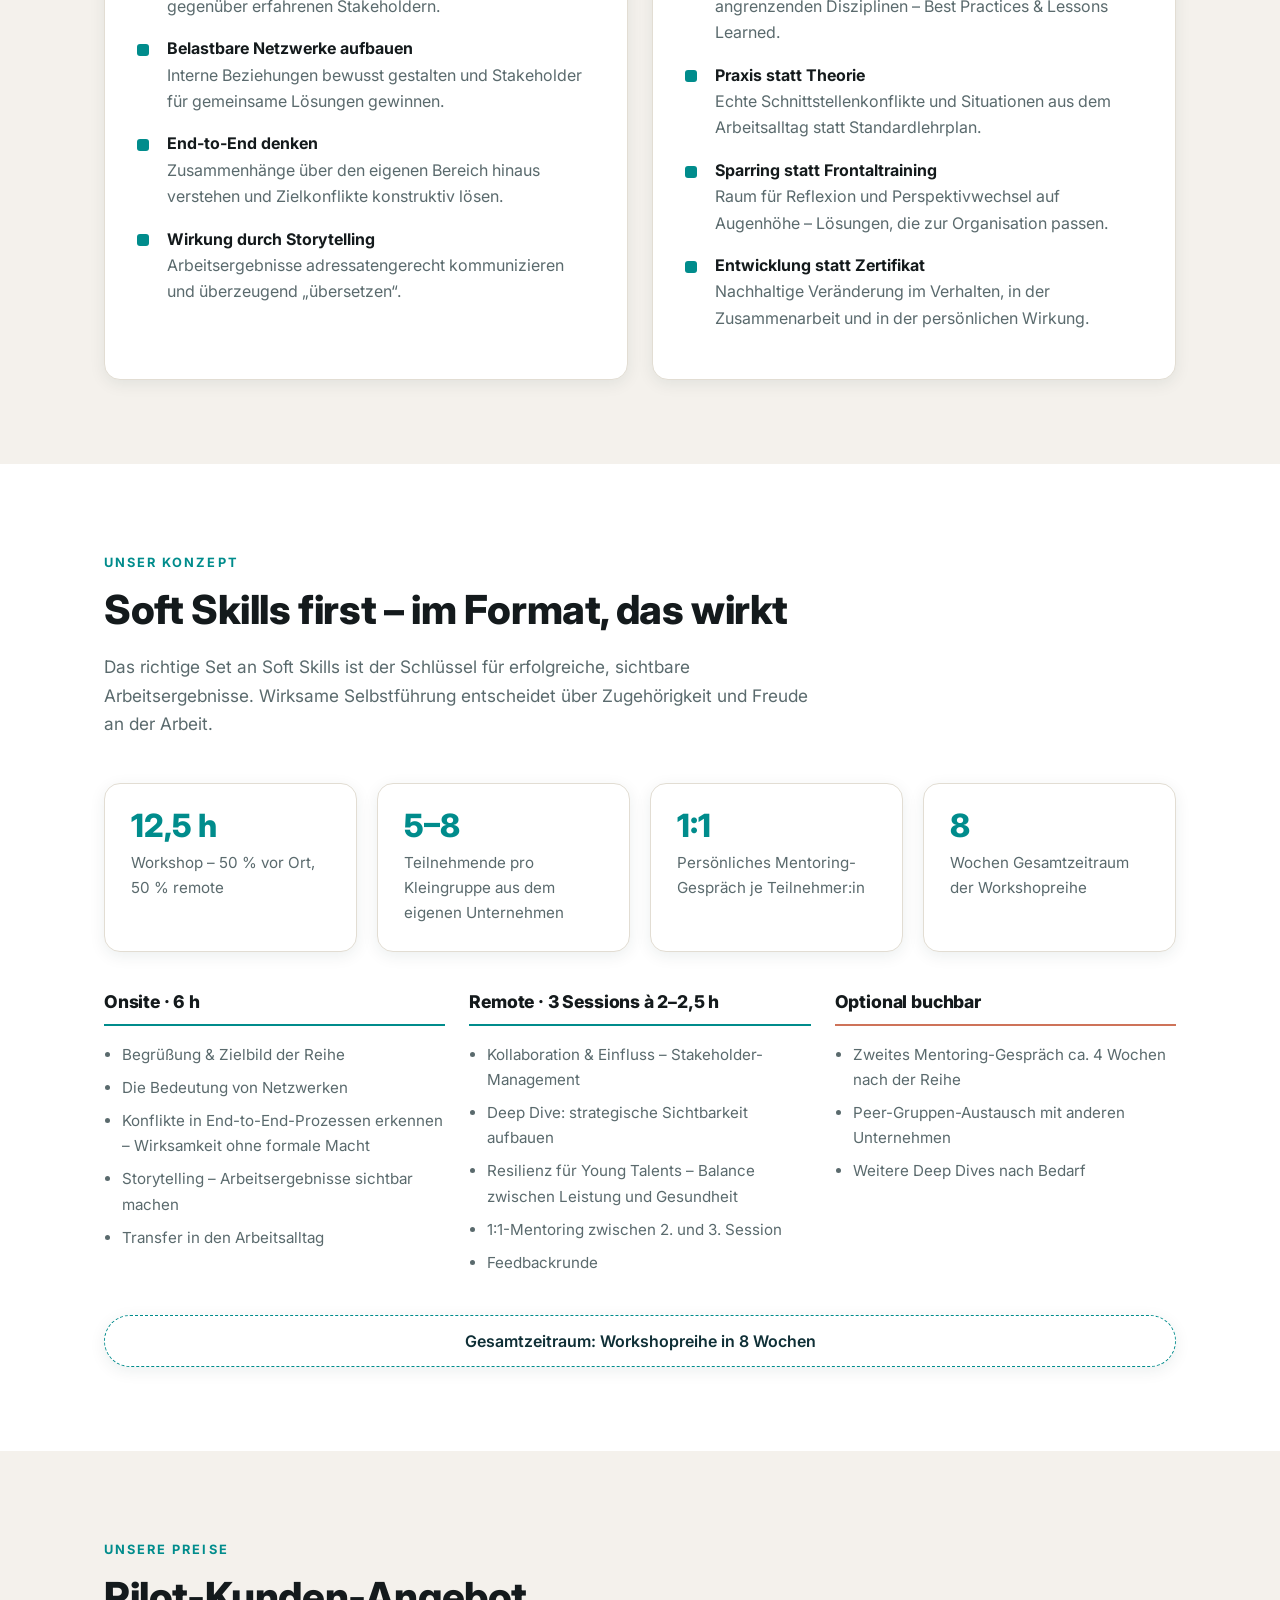
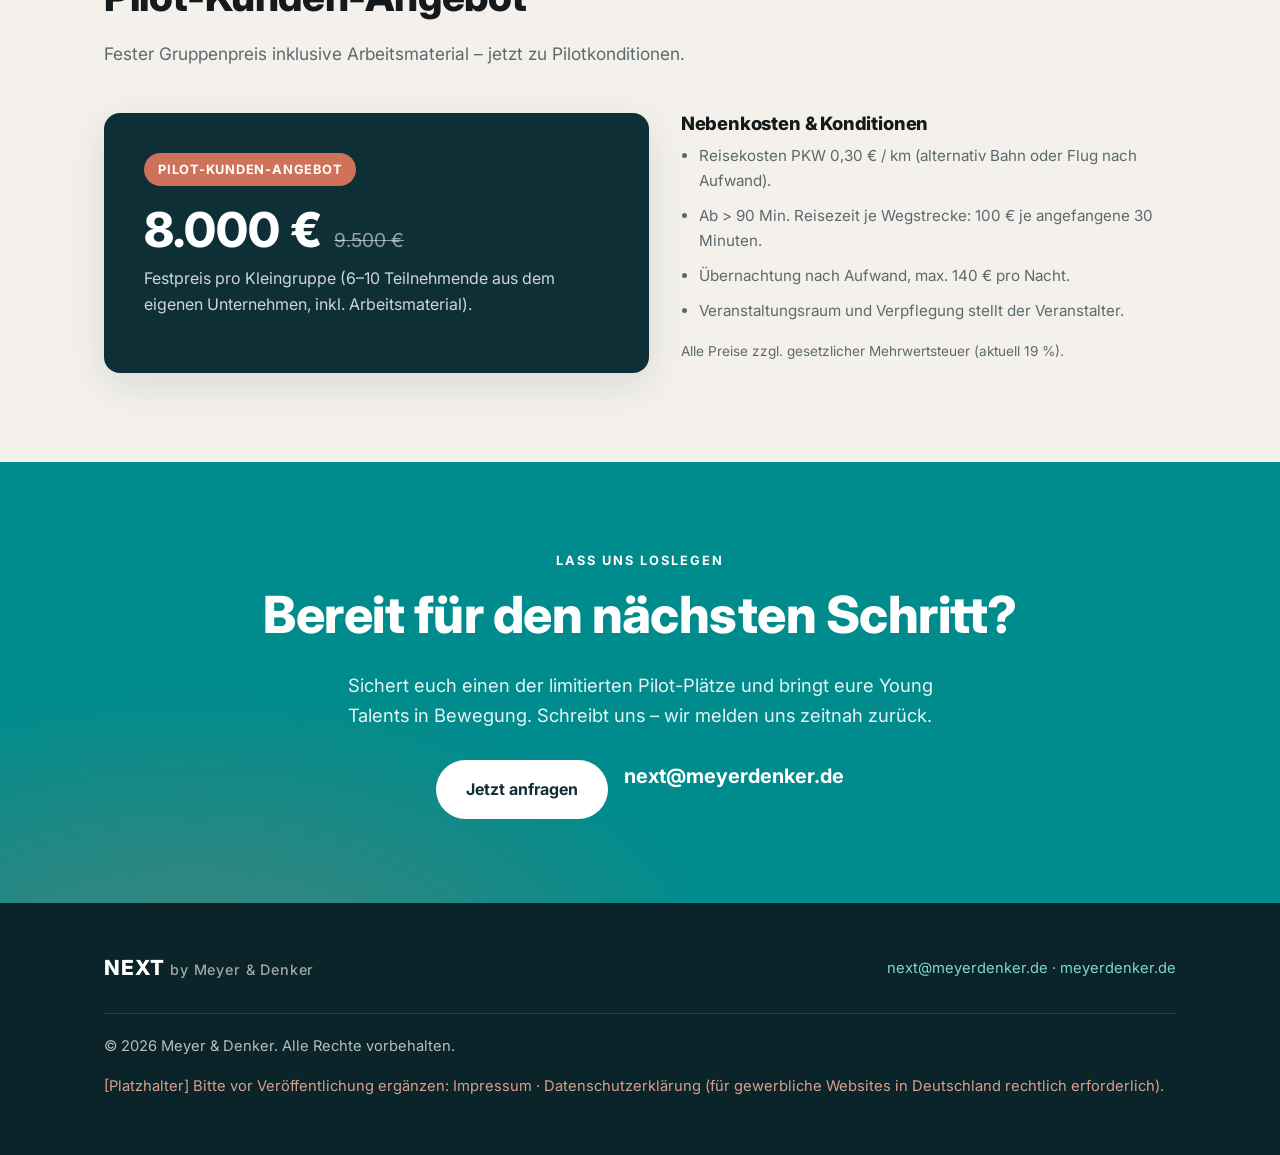
==== commit 8558cc8c: "Add Strato FTPS auto-deploy; switch domain to meyerdenker.de - Add GitHub Actions workflow to deploy" ====
--- a/index.html
+++ b/index.html
@@ -309,7 +309,7 @@
         <div class="footer-brand">NEXT <span style="font-weight:500;font-size:.9rem;color:rgba(255,255,255,.6)">by Meyer &amp; Denker</span></div>
         <div>
           <a href="mailto:next@meyerdenker.de">next@meyerdenker.de</a> ·
-          <a href="https://www.next-bmd.de" target="_blank" rel="noopener">www.next-bmd.de</a>
+          <a href="https://meyerdenker.de" target="_blank" rel="noopener">meyerdenker.de</a>
         </div>
       </div>
       <div class="legal">
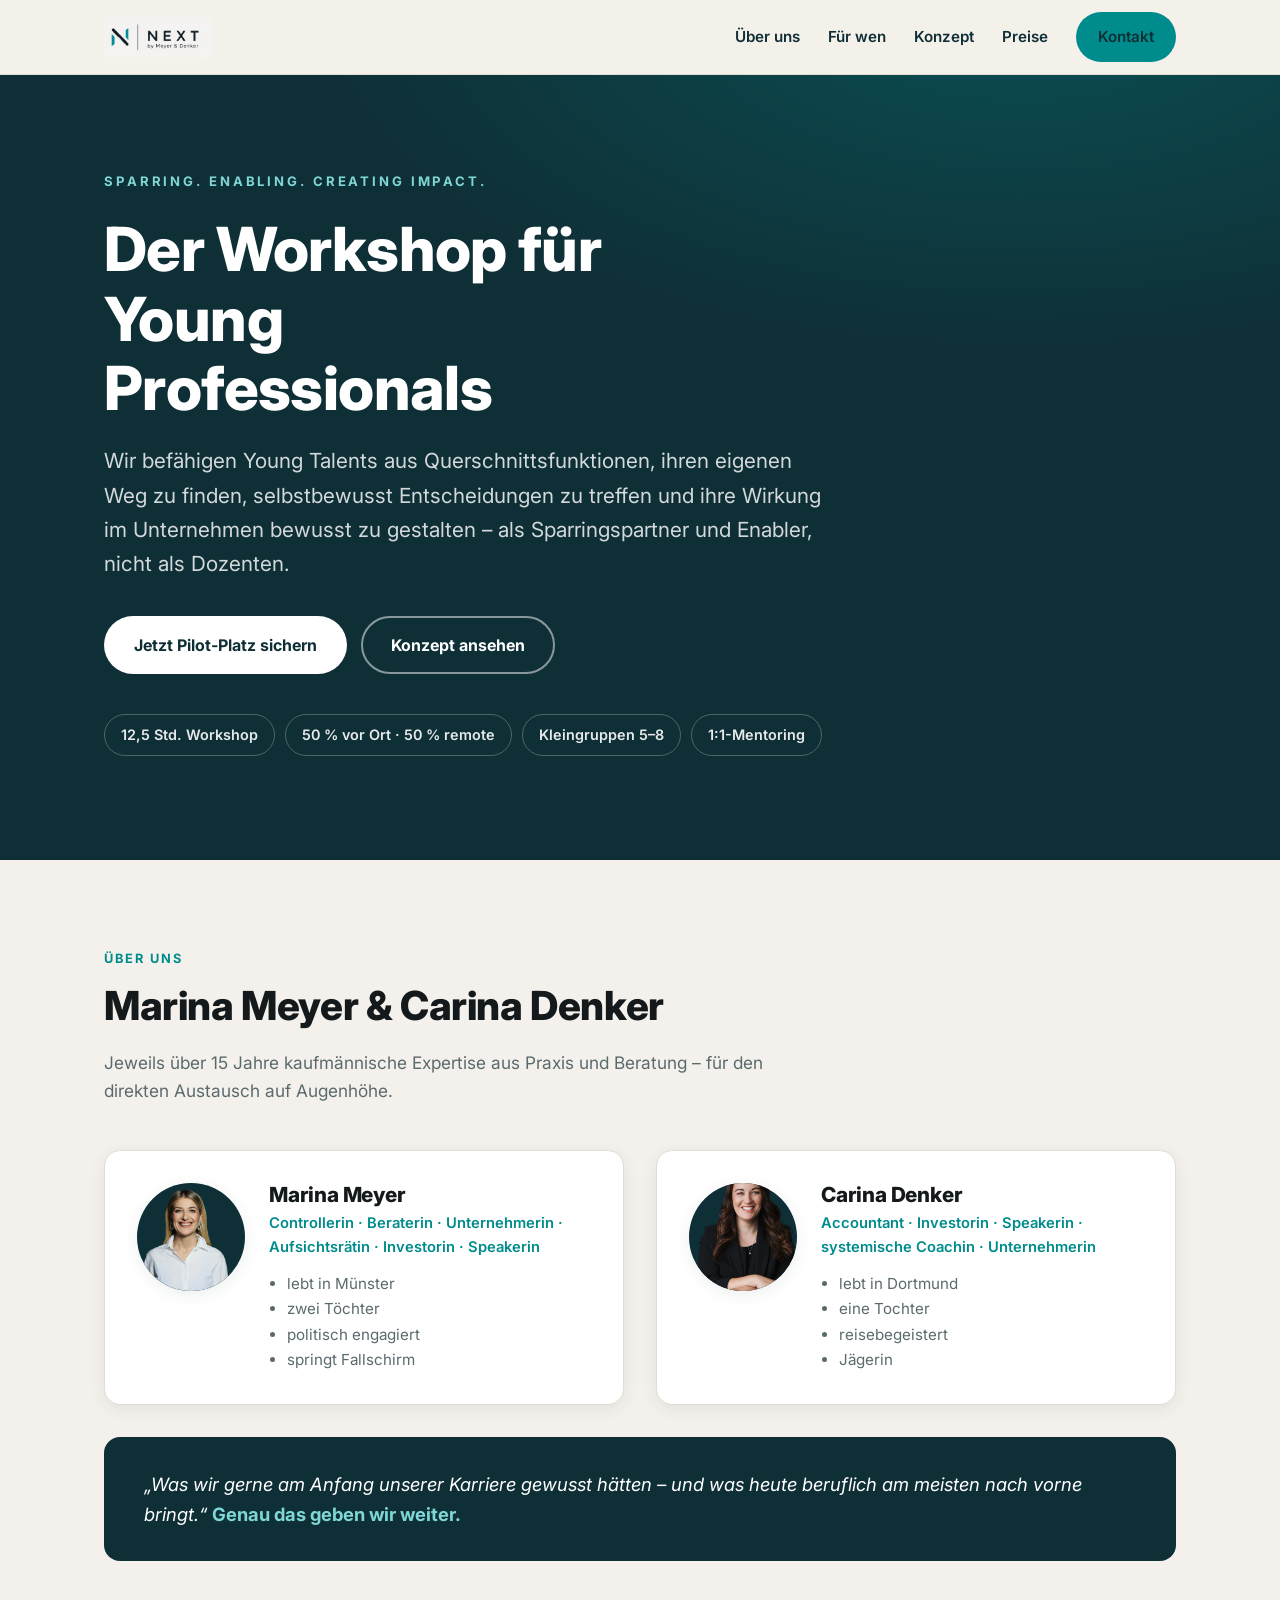
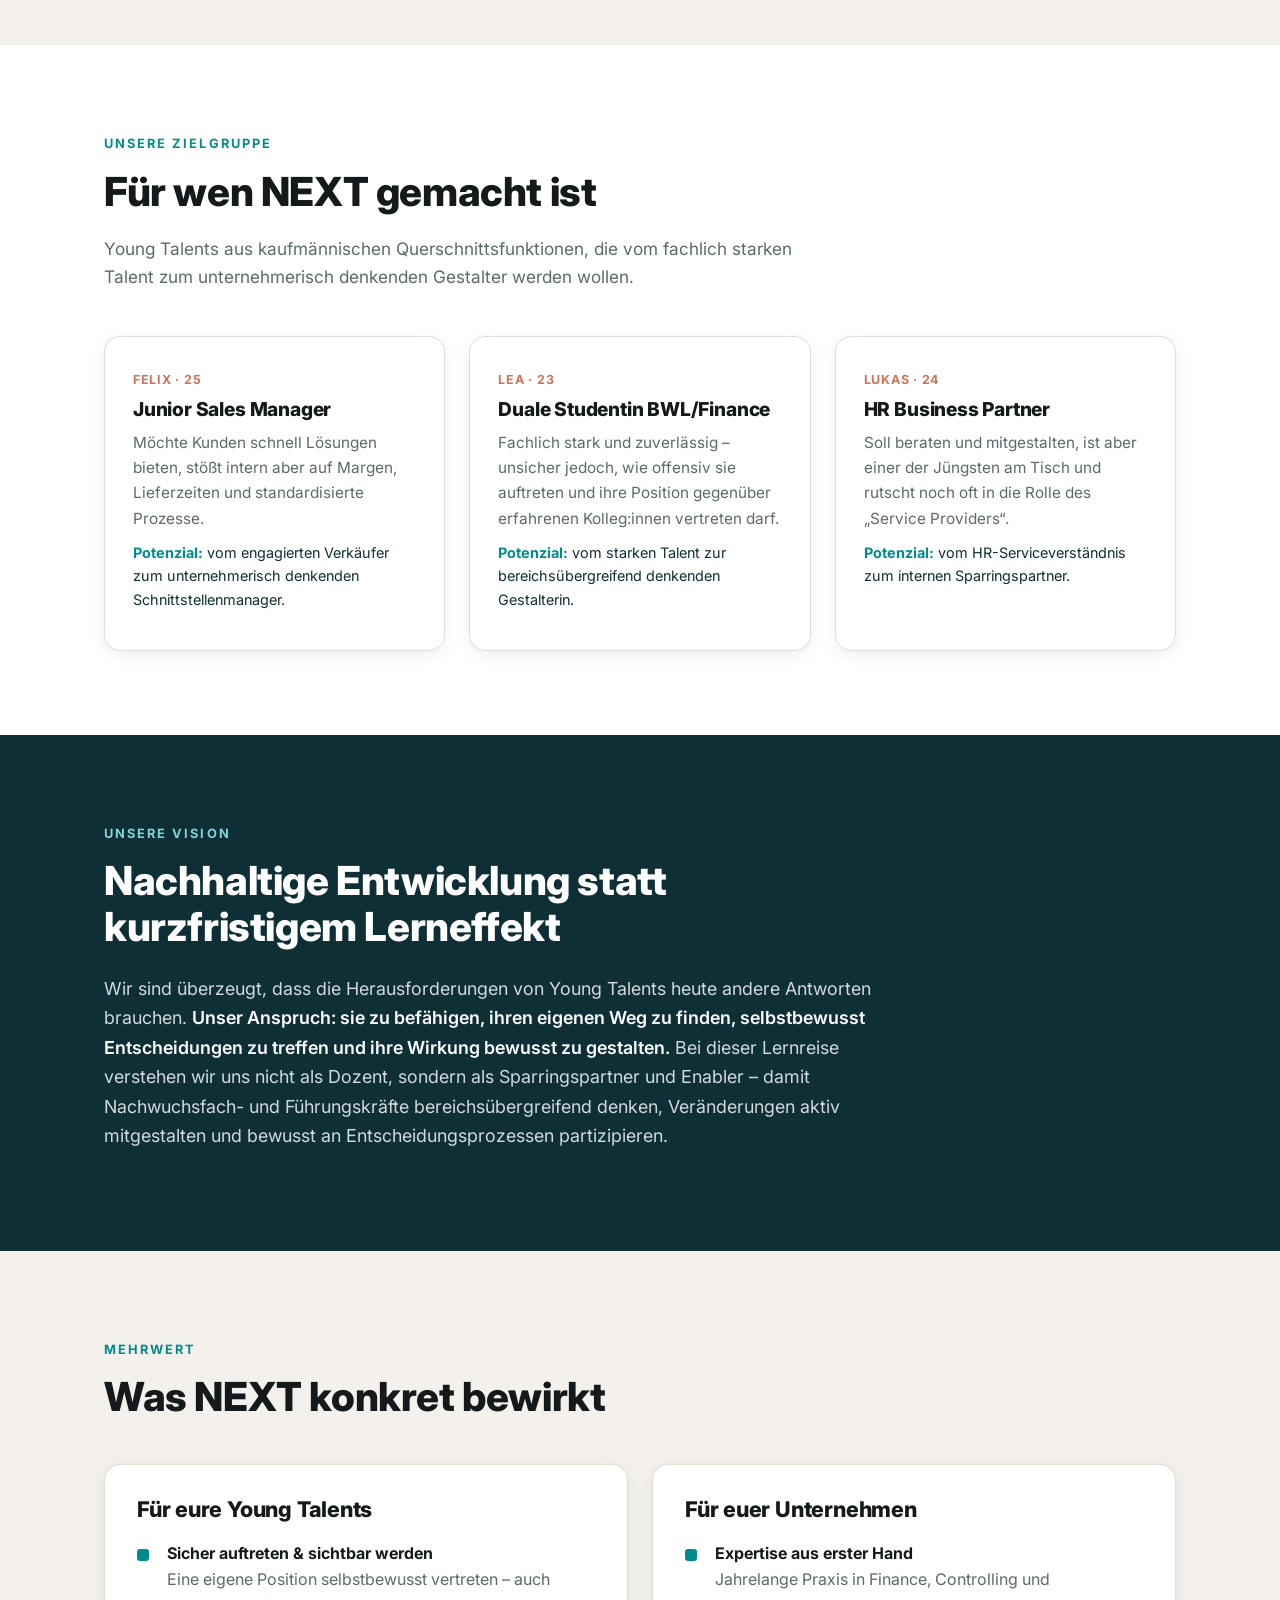
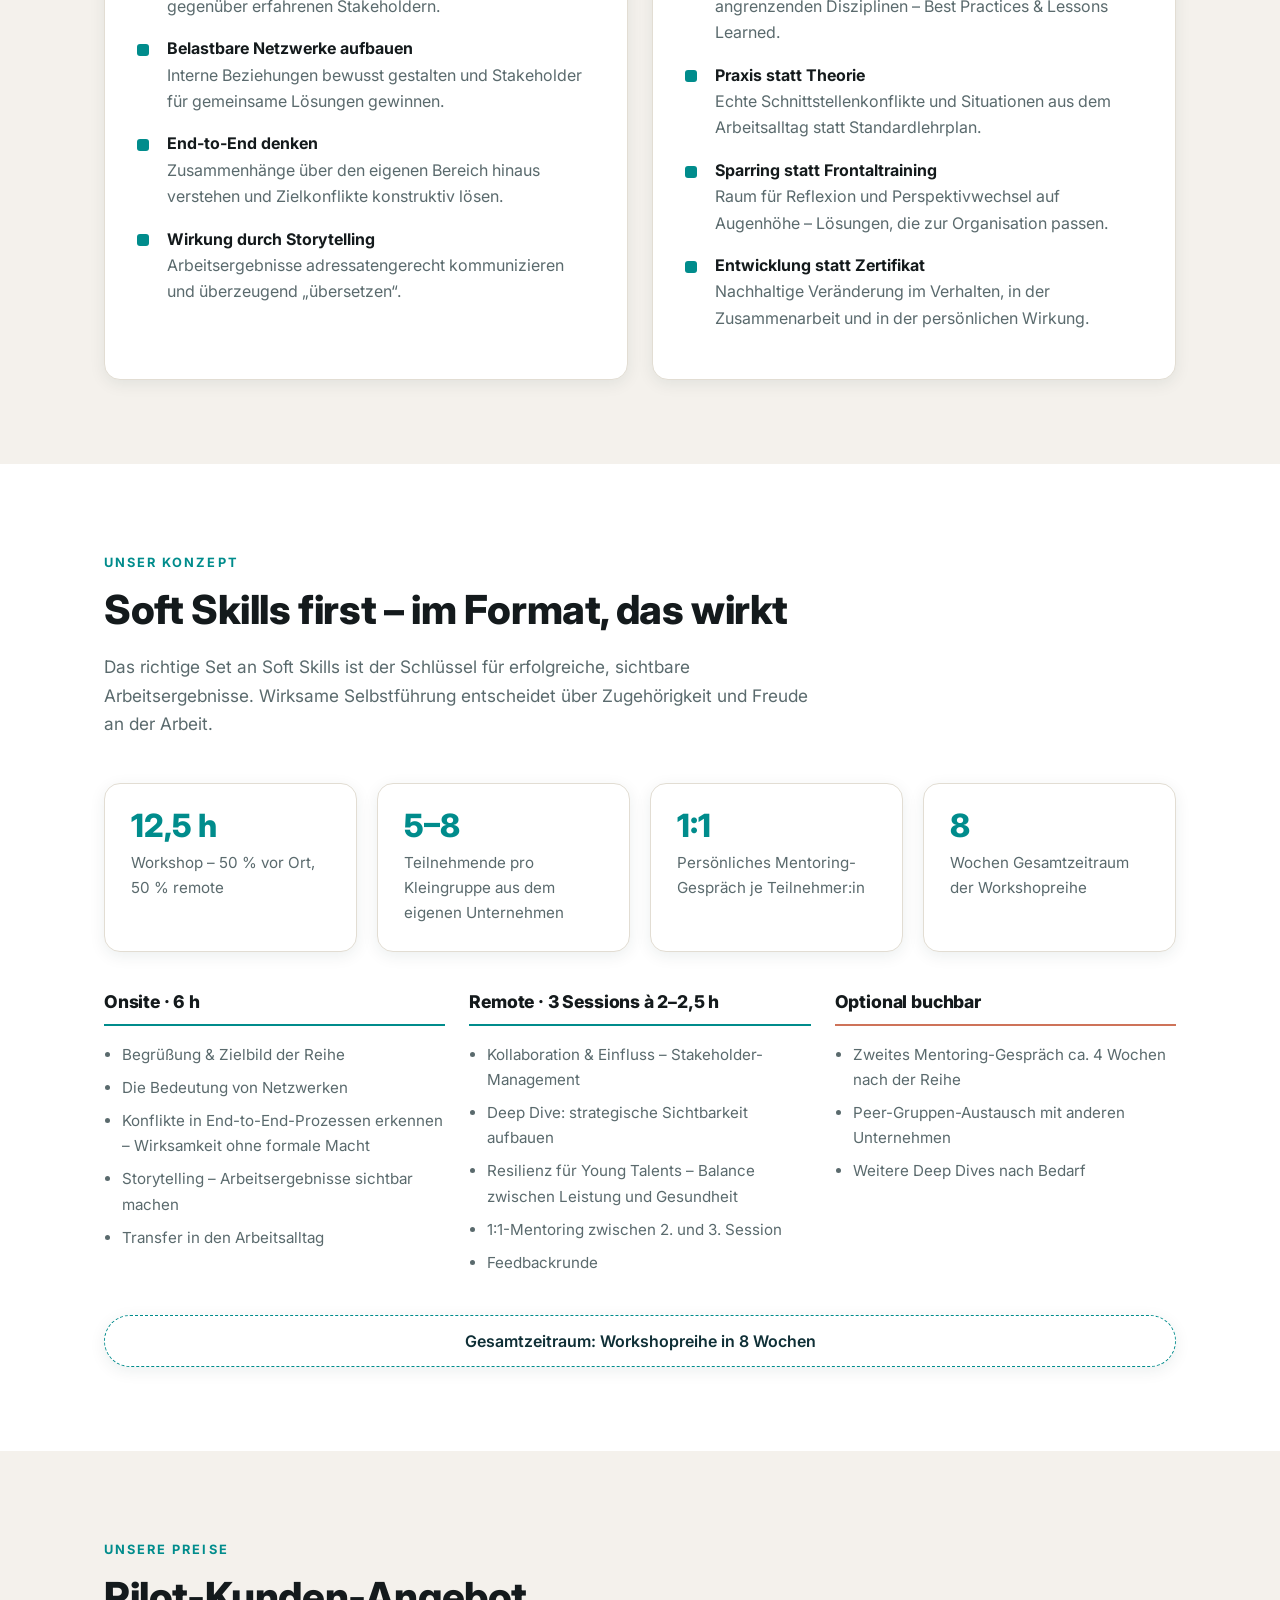
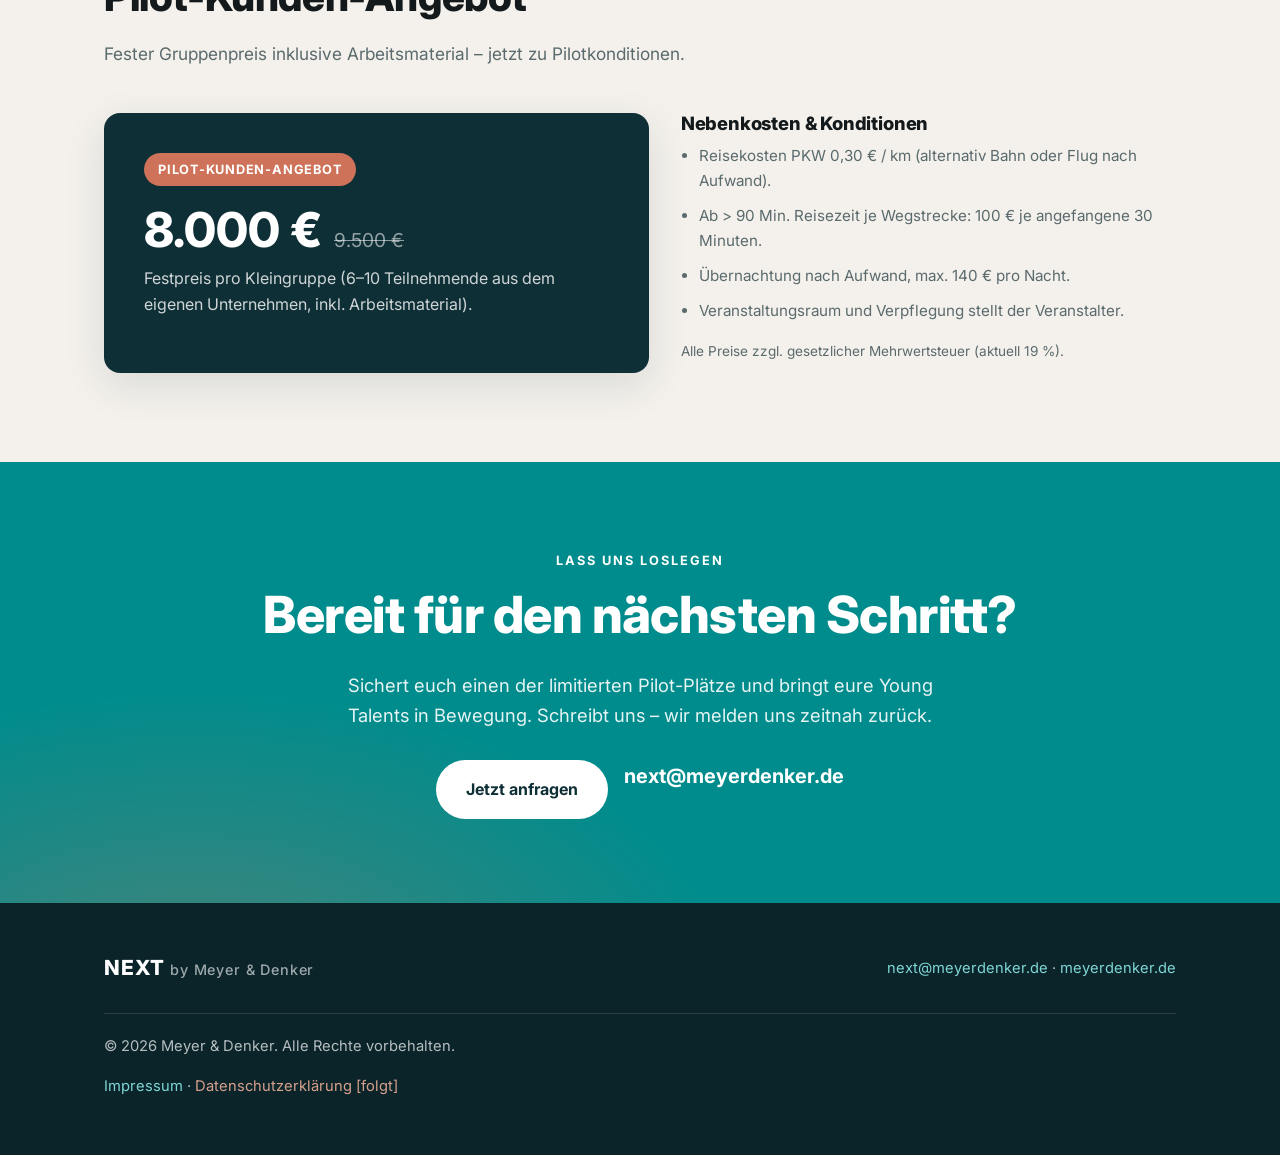
==== commit 06d562c3: "Add Impressum page and link it in the footer - New impressum.html (§5 TMG) styled to match the site," ====
--- a/index.html
+++ b/index.html
@@ -314,11 +314,9 @@
       </div>
       <div class="legal">
         <p>© 2026 Meyer &amp; Denker. Alle Rechte vorbehalten.</p>
-        <p class="placeholder">
-          [Platzhalter] Bitte vor Veröffentlichung ergänzen:
-          <a href="#" style="color:#d8a08c">Impressum</a> ·
-          <a href="#" style="color:#d8a08c">Datenschutzerklärung</a>
-          (für gewerbliche Websites in Deutschland rechtlich erforderlich).
+        <p>
+          <a href="impressum.html" style="color:#7fd6d6">Impressum</a> ·
+          <span class="placeholder">Datenschutzerklärung [folgt]</span>
         </p>
       </div>
     </div>
--- a/styles.css
+++ b/styles.css
@@ -301,3 +301,24 @@
   .price-card { padding: 28px; }
   .price-card .amount { font-size: 2.4rem; }
 }
+
+/* --- Rechtsseiten (Impressum / Datenschutz) ------------------------------ */
+.legal-page { padding: 64px 0 88px; }
+.legal-page .container { max-width: 760px; }
+.legal-page h1 { font-size: clamp(1.9rem, 4vw, 2.6rem); margin-bottom: 8px; }
+.legal-page .updated { color: var(--muted); font-size: .9rem; margin-bottom: 40px; }
+.legal-block { margin-bottom: 30px; }
+.legal-block h2 {
+  font-size: 1.15rem;
+  color: var(--petrol);
+  margin-bottom: 8px;
+}
+.legal-block p { color: var(--ink); margin-bottom: .4rem; }
+.legal-block p.muted { color: var(--muted); }
+.legal-block a { color: var(--petrol); word-break: break-word; }
+.legal-block .todo { color: var(--terracotta); font-weight: 600; }
+.back-link {
+  display: inline-block; margin-bottom: 32px; font-weight: 600;
+  text-decoration: none; color: var(--petrol-dark);
+}
+.back-link:hover { color: var(--petrol); }
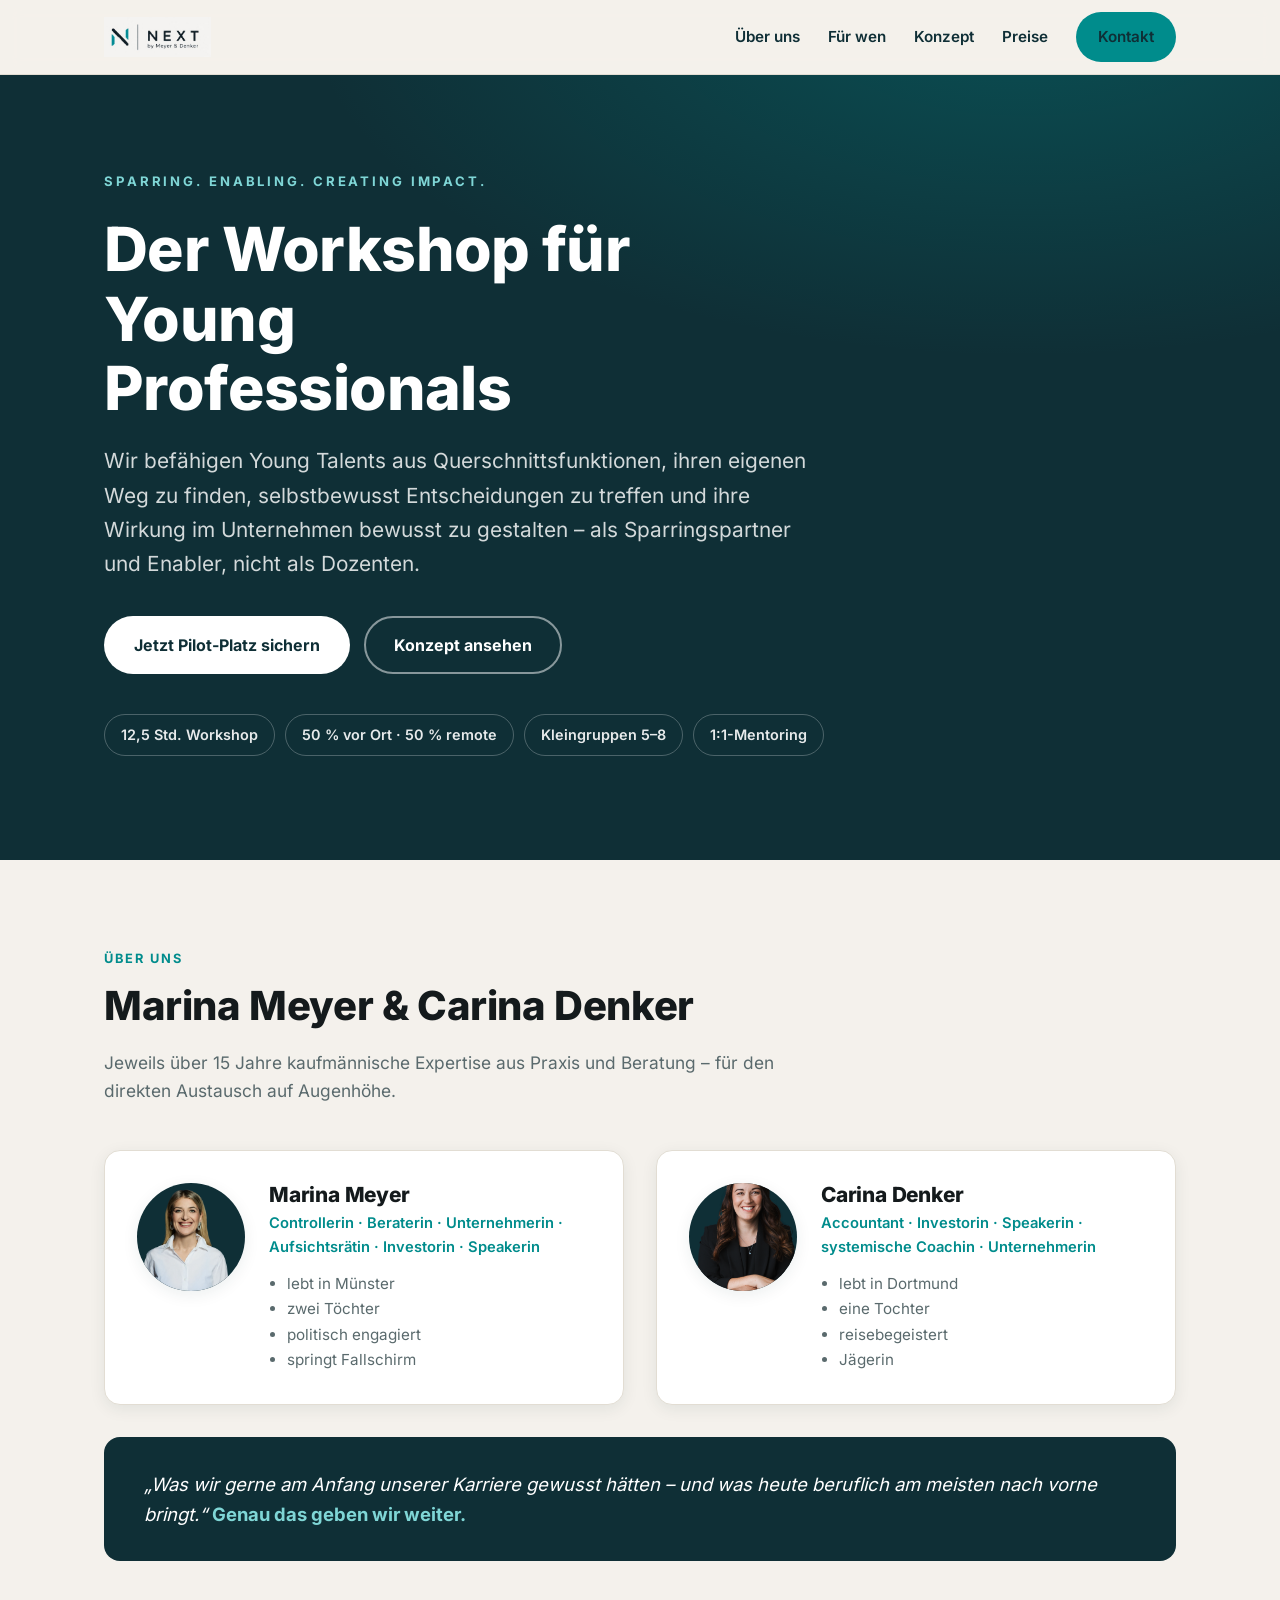
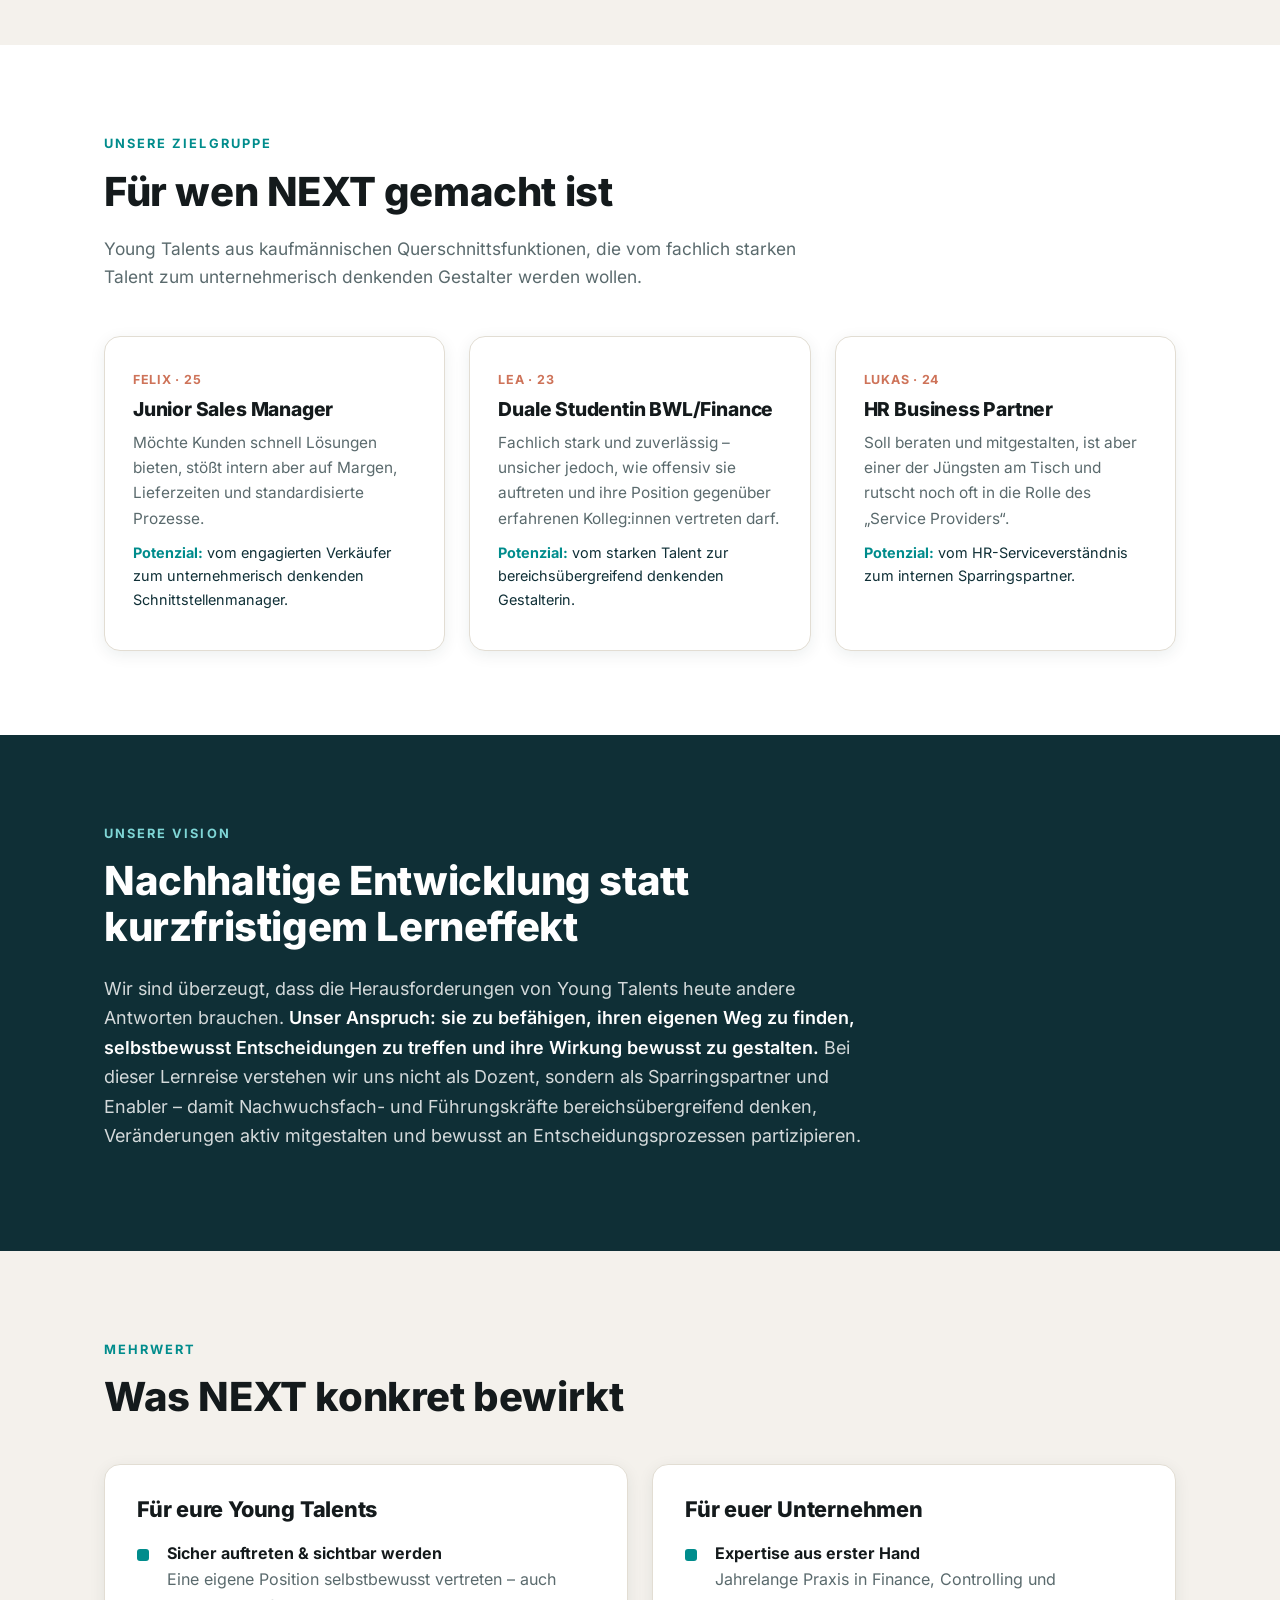
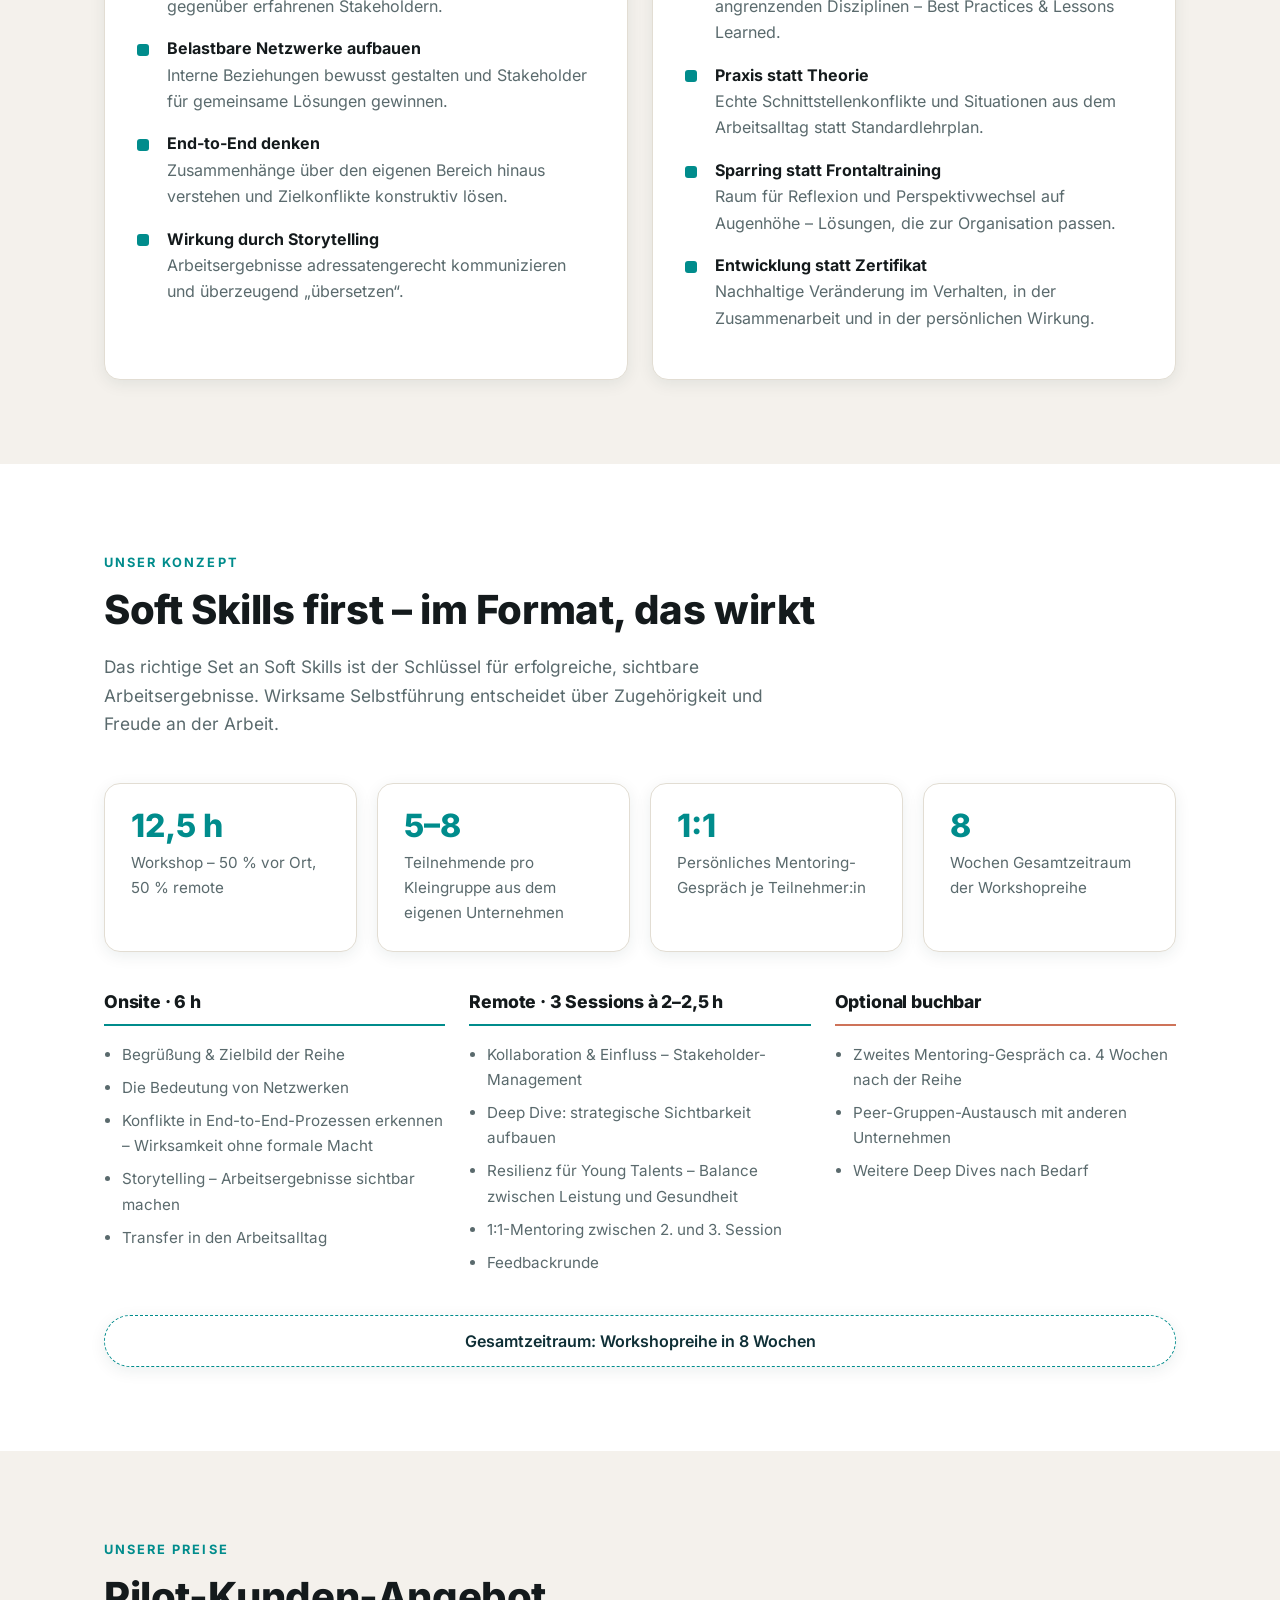
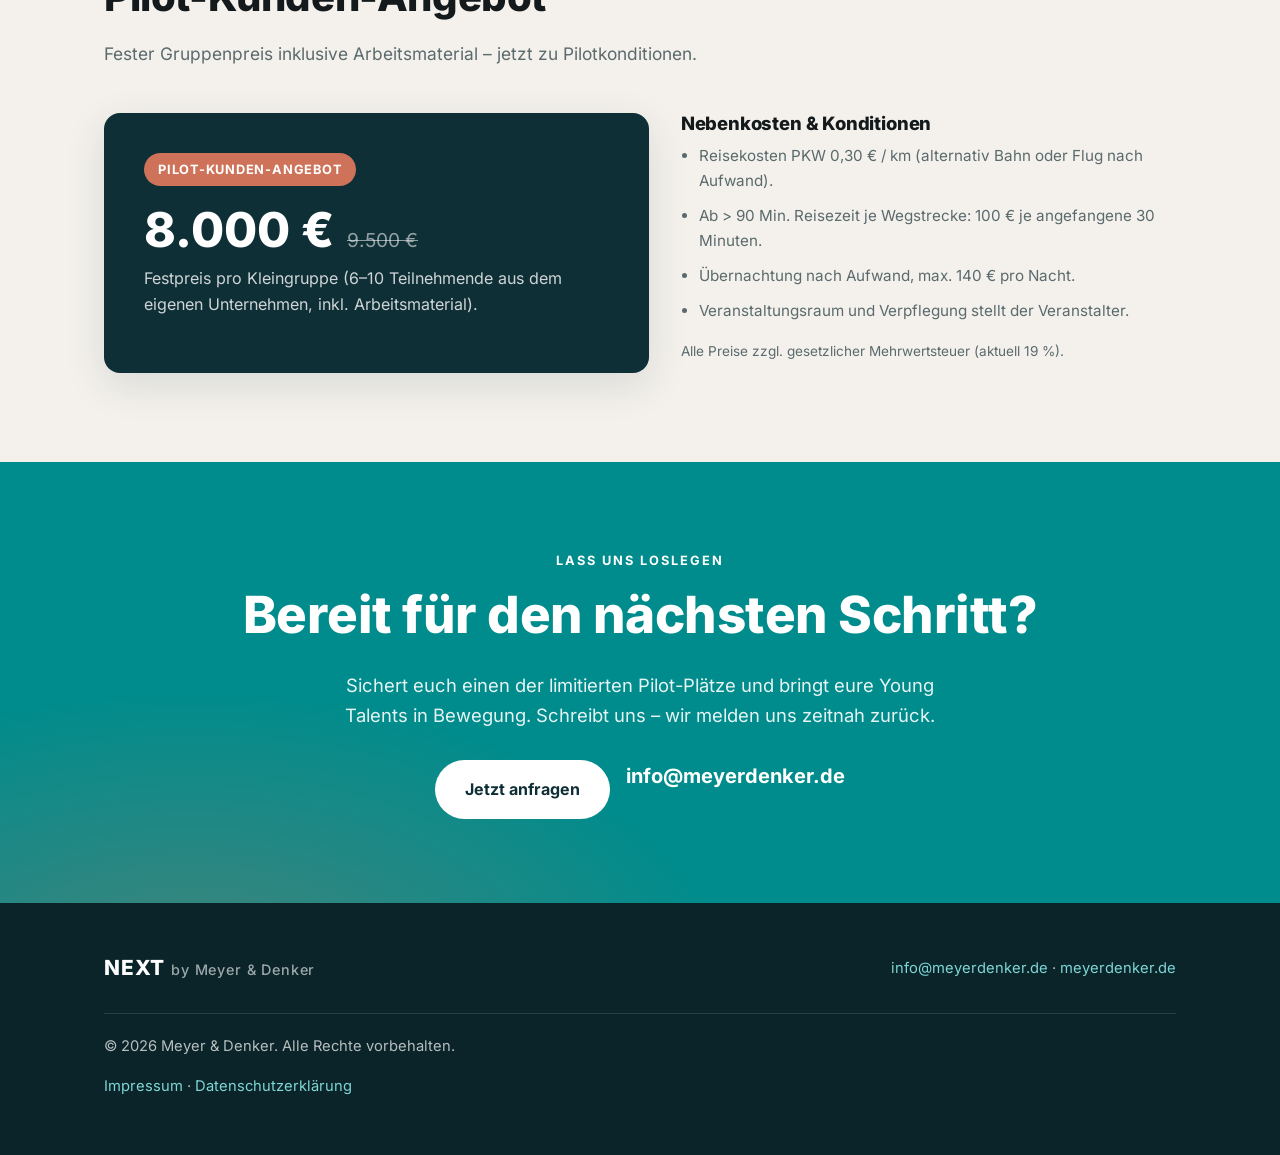
==== commit 96882896: "Self-host Inter, add privacy policy, switch contact to info@ - Self-host Inter as a local variable w" ====
--- a/index.html
+++ b/index.html
@@ -12,9 +12,6 @@
   <meta property="og:type" content="website" />
 
   <!-- Schriften: Inter (wie in der Marken-Präsentation) -->
-  <link rel="preconnect" href="https://fonts.googleapis.com" />
-  <link rel="preconnect" href="https://fonts.gstatic.com" crossorigin />
-  <link href="https://fonts.googleapis.com/css2?family=Inter:wght@400;500;600;700;800&display=swap" rel="stylesheet" />
 
   <link rel="stylesheet" href="styles.css" />
 </head>
@@ -294,10 +291,10 @@
       <p>Sichert euch einen der limitierten Pilot-Plätze und bringt eure Young Talents in Bewegung.
          Schreibt uns – wir melden uns zeitnah zurück.</p>
       <div class="cta-links">
-        <a class="btn btn-light" href="mailto:next@meyerdenker.de?subject=Anfrage%20NEXT%20Workshop">
+        <a class="btn btn-light" href="mailto:info@meyerdenker.de?subject=Anfrage%20NEXT%20Workshop">
           Jetzt anfragen
         </a>
-        <a class="mail" href="mailto:next@meyerdenker.de">next@meyerdenker.de</a>
+        <a class="mail" href="mailto:info@meyerdenker.de">info@meyerdenker.de</a>
       </div>
     </div>
   </section>
@@ -308,7 +305,7 @@
       <div class="footer-top">
         <div class="footer-brand">NEXT <span style="font-weight:500;font-size:.9rem;color:rgba(255,255,255,.6)">by Meyer &amp; Denker</span></div>
         <div>
-          <a href="mailto:next@meyerdenker.de">next@meyerdenker.de</a> ·
+          <a href="mailto:info@meyerdenker.de">info@meyerdenker.de</a> ·
           <a href="https://meyerdenker.de" target="_blank" rel="noopener">meyerdenker.de</a>
         </div>
       </div>
@@ -316,7 +313,7 @@
         <p>© 2026 Meyer &amp; Denker. Alle Rechte vorbehalten.</p>
         <p>
           <a href="impressum.html" style="color:#7fd6d6">Impressum</a> ·
-          <span class="placeholder">Datenschutzerklärung [folgt]</span>
+          <a href="datenschutz.html" style="color:#7fd6d6">Datenschutzerklärung</a>
         </p>
       </div>
     </div>
--- a/styles.css
+++ b/styles.css
@@ -2,6 +2,16 @@
    NEXT by Meyer & Denker – Landingpage
    Farben & Schriften aus der Marken-Präsentation abgeleitet.
    ========================================================================= */
+
+/* Inter selbst gehostet (Variable Font, deckt alle Strichstärken ab).
+   Keine externe Font-CDN – DSGVO-freundlich, keine Fremdanfragen. */
+@font-face {
+  font-family: "Inter";
+  font-style: normal;
+  font-weight: 100 900;
+  font-display: swap;
+  src: url("assets/fonts/inter-var.woff2") format("woff2");
+}
 
 :root {
   --petrol:        #008C8C; /* Primär / Akzent */
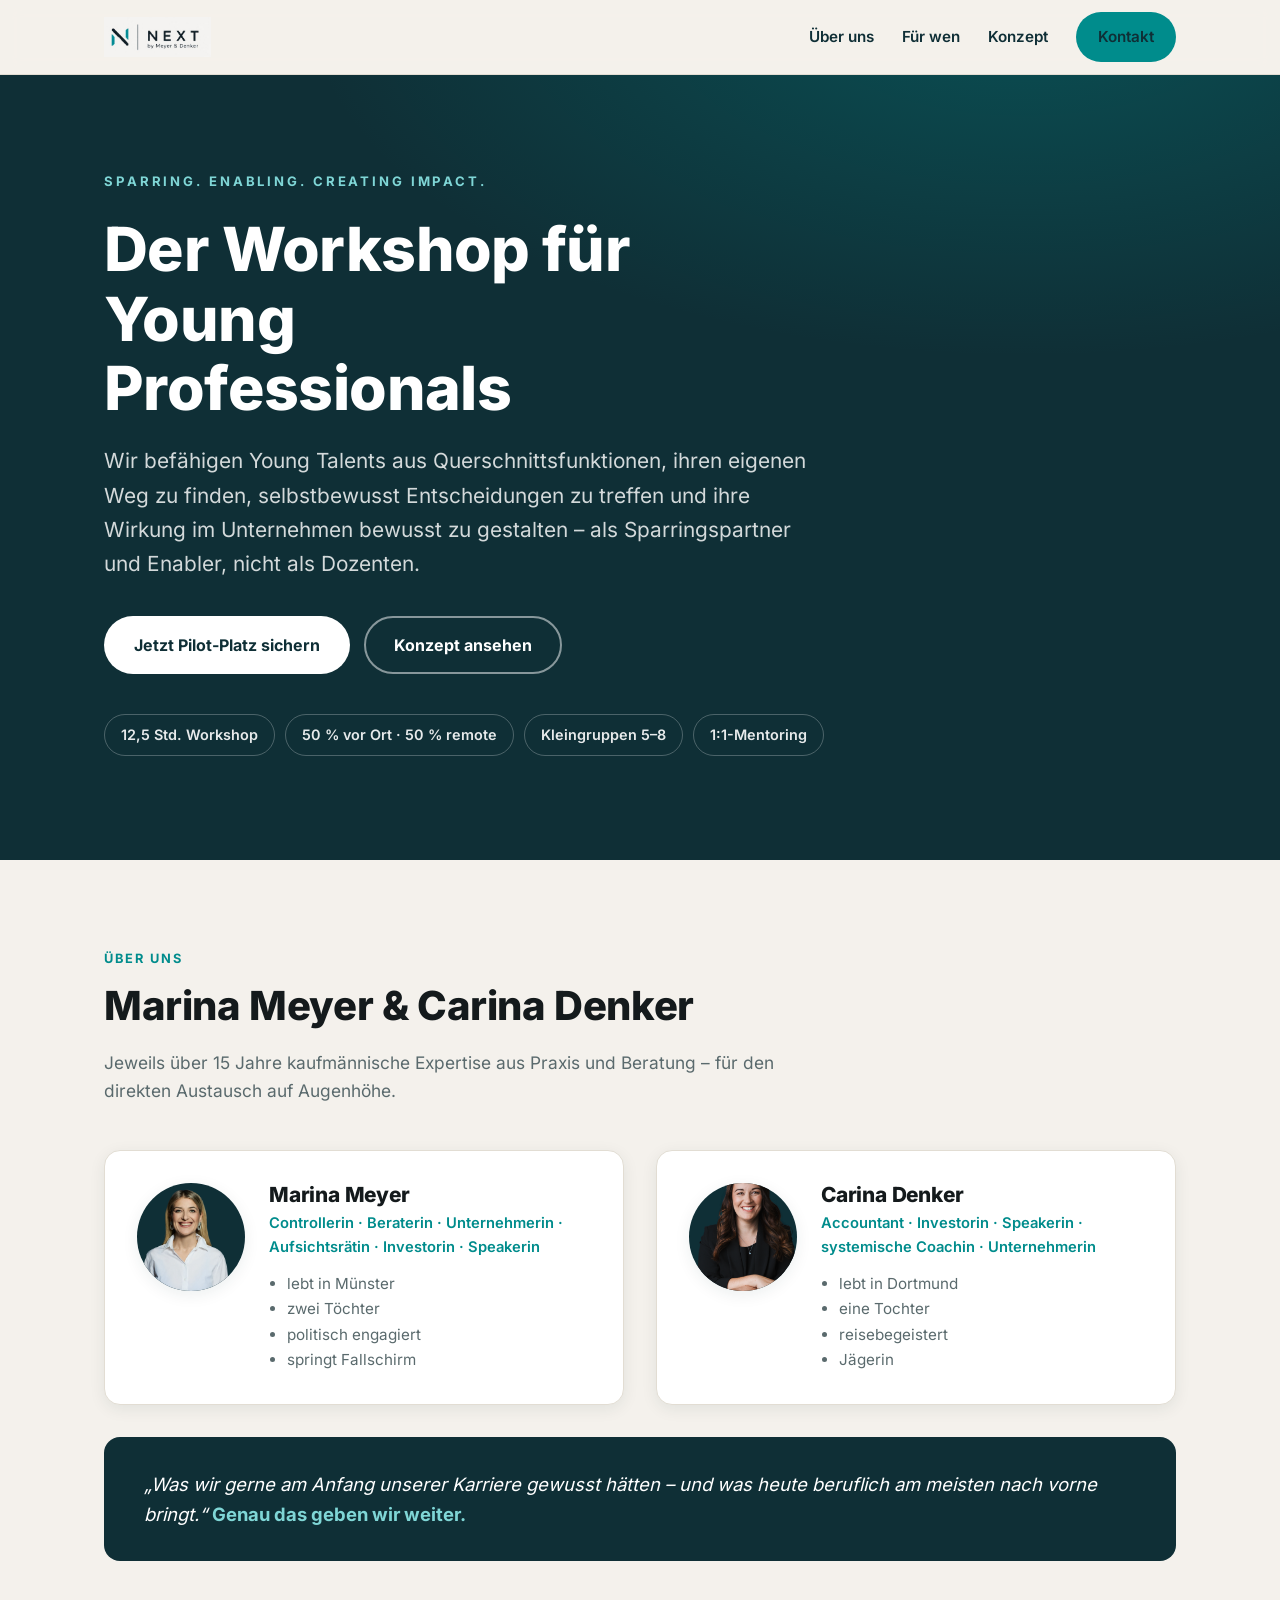
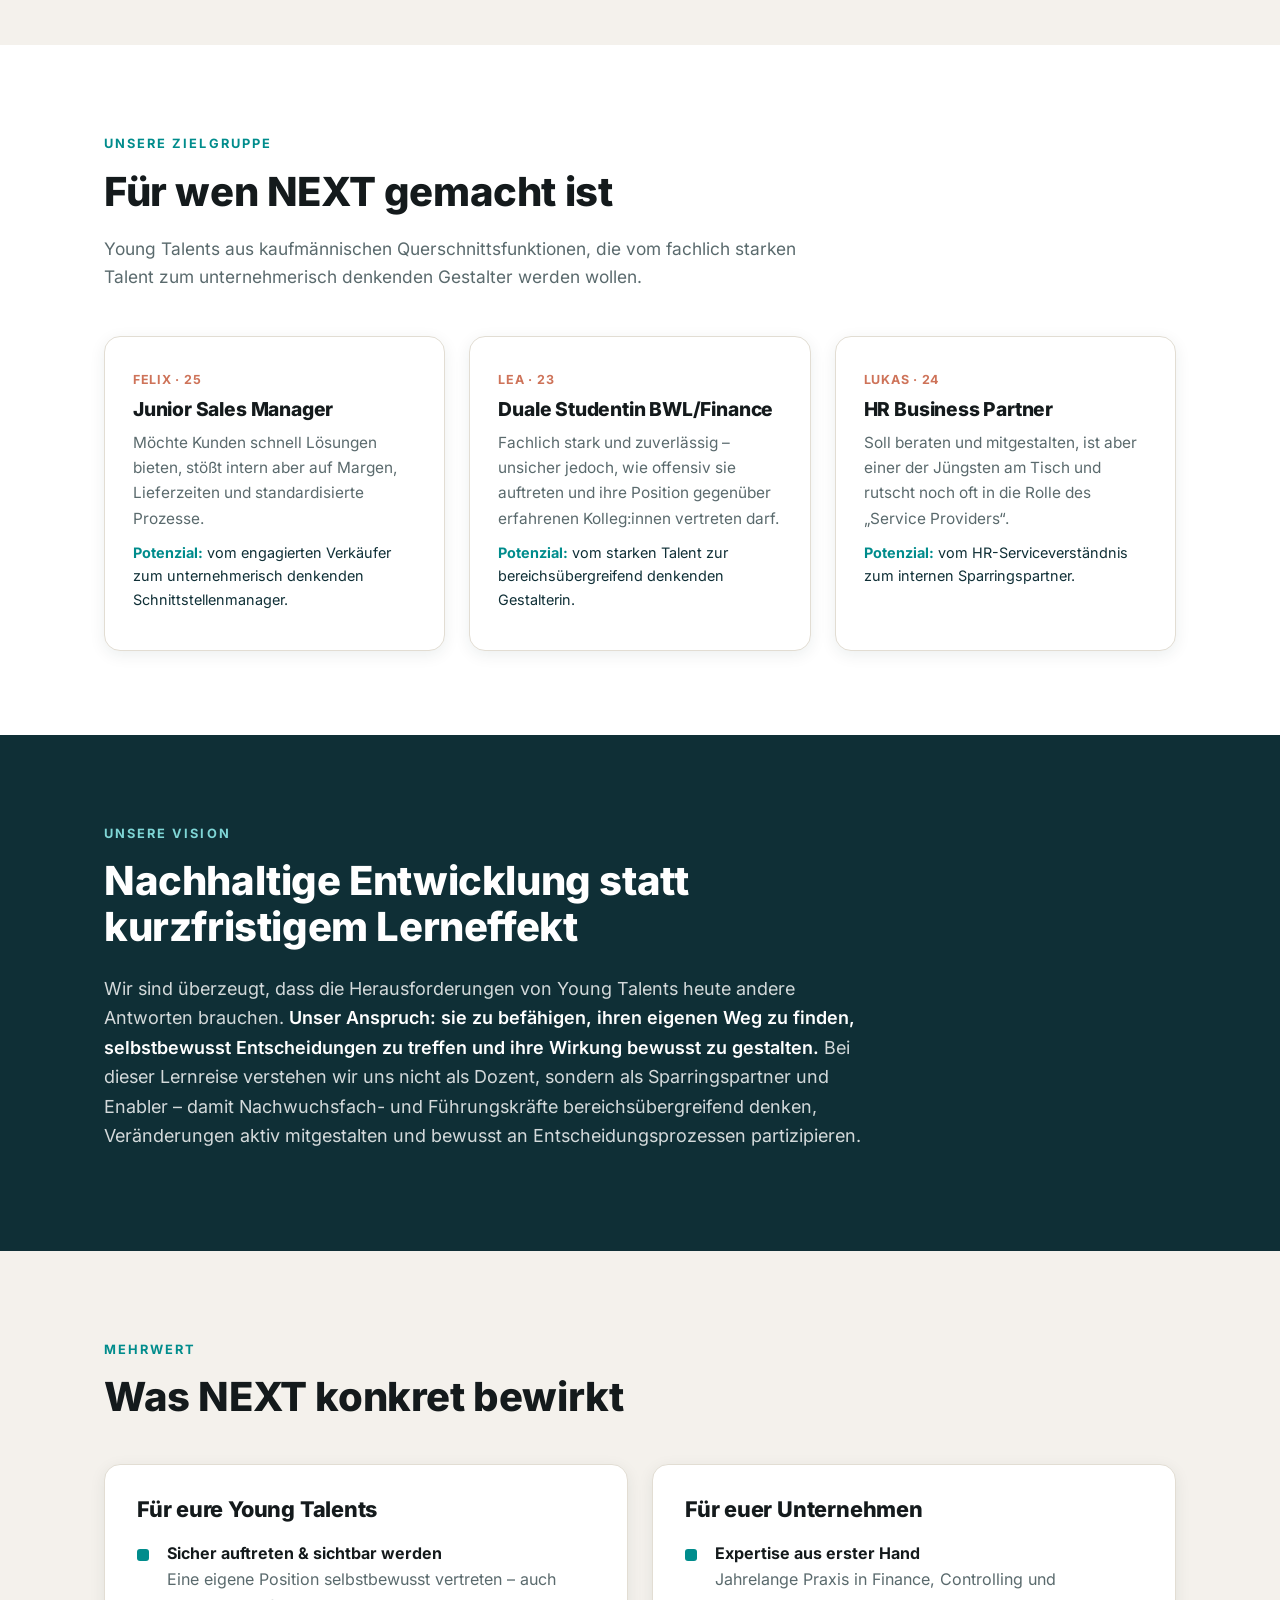
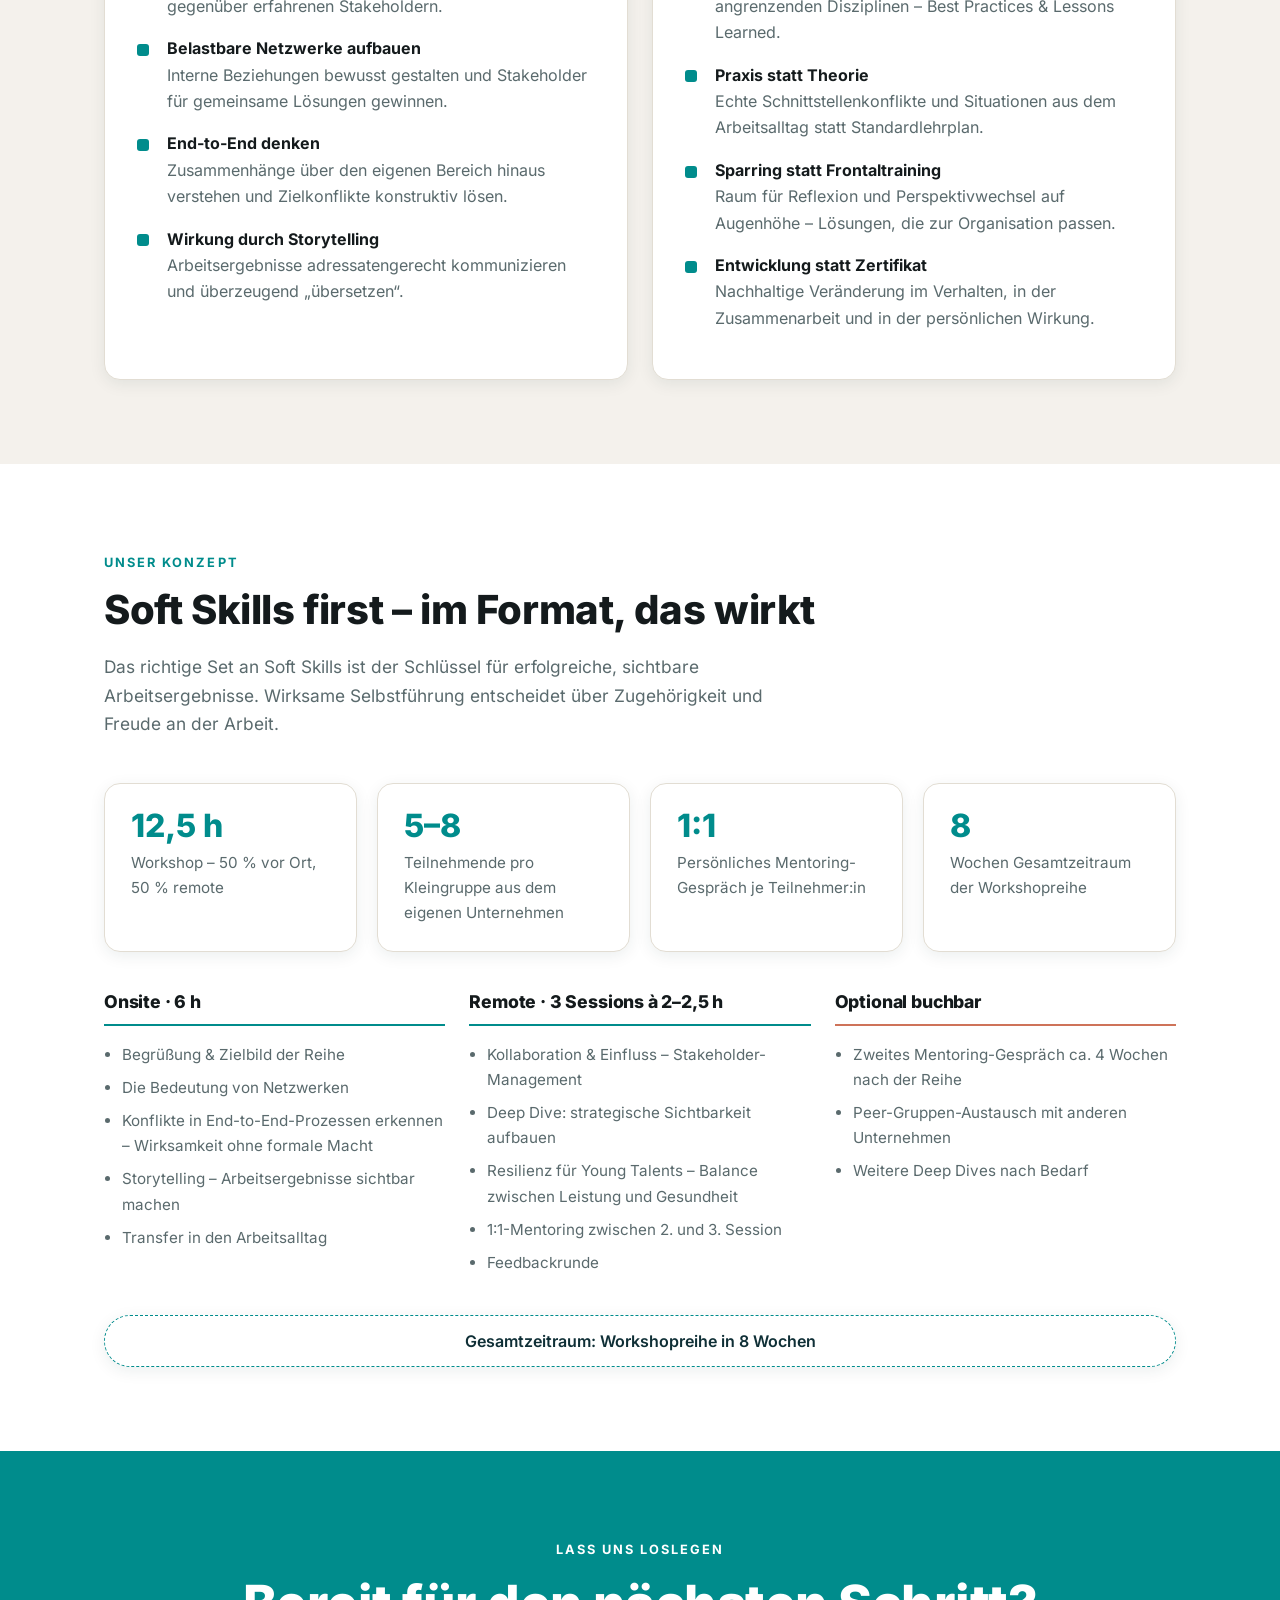
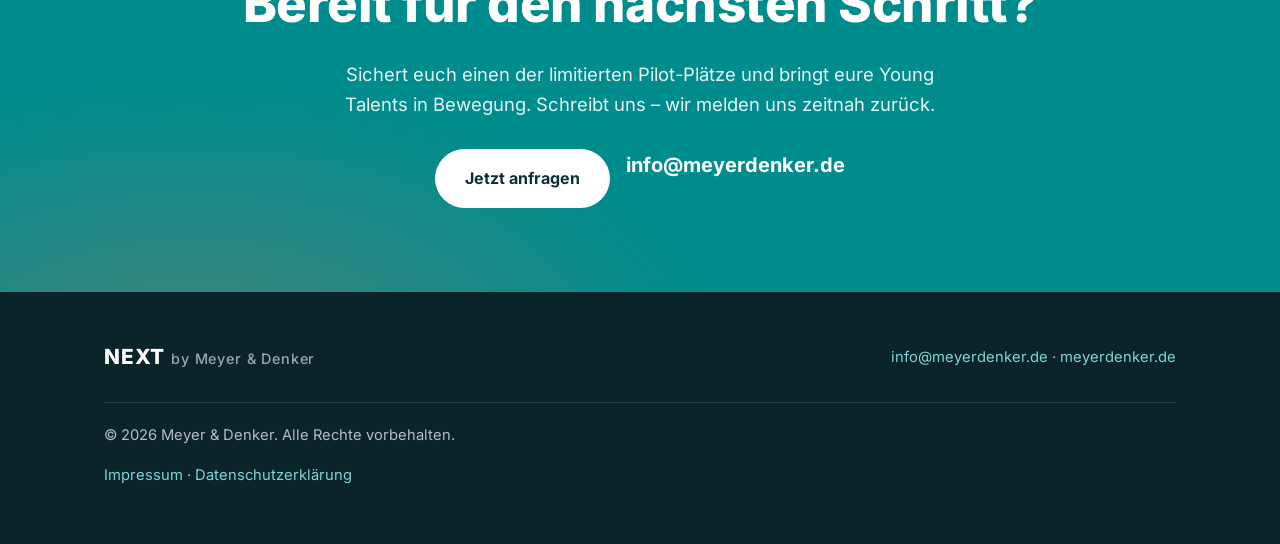
==== commit 7686dcd2: "Remove pricing section from the landing page - Drop the "Preise" section and its nav link from index" ====
--- a/index.html
+++ b/index.html
@@ -28,7 +28,6 @@
           <a href="#ueber-uns">Über uns</a>
           <a href="#zielgruppe">Für wen</a>
           <a href="#konzept">Konzept</a>
-          <a href="#preise">Preise</a>
         </div>
         <a class="btn btn-primary" href="#kontakt">Kontakt</a>
       </nav>
@@ -249,40 +248,6 @@
     </div>
   </section>
 
-  <!-- ===================== PREISE ===================== -->
-  <section id="preise" class="bg-cream">
-    <div class="container">
-      <div class="section-head">
-        <span class="eyebrow">Unsere Preise</span>
-        <h2>Pilot-Kunden-Angebot</h2>
-        <p>Fester Gruppenpreis inklusive Arbeitsmaterial – jetzt zu Pilotkonditionen.</p>
-      </div>
-
-      <div class="pricing">
-        <div class="price-card">
-          <span class="badge">Pilot-Kunden-Angebot</span>
-          <div>
-            <span class="amount">8.000 €</span>
-            <span class="was">9.500 €</span>
-          </div>
-          <p class="amount-sub">Festpreis pro Kleingruppe (6–10 Teilnehmende aus dem eigenen
-            Unternehmen, inkl. Arbeitsmaterial).</p>
-        </div>
-
-        <div class="price-notes">
-          <h3>Nebenkosten &amp; Konditionen</h3>
-          <ul>
-            <li>Reisekosten PKW 0,30 € / km (alternativ Bahn oder Flug nach Aufwand).</li>
-            <li>Ab &gt; 90 Min. Reisezeit je Wegstrecke: 100 € je angefangene 30 Minuten.</li>
-            <li>Übernachtung nach Aufwand, max. 140 € pro Nacht.</li>
-            <li>Veranstaltungsraum und Verpflegung stellt der Veranstalter.</li>
-          </ul>
-          <p class="vat">Alle Preise zzgl. gesetzlicher Mehrwertsteuer (aktuell 19 %).</p>
-        </div>
-      </div>
-    </div>
-  </section>
-
   <!-- ===================== KONTAKT / CTA ===================== -->
   <section id="kontakt" class="cta">
     <div class="container">
--- a/styles.css
+++ b/styles.css
@@ -250,25 +250,6 @@
   padding: 12px; box-shadow: var(--shadow-sm);
 }
 
-/* --- Preise -------------------------------------------------------------- */
-.pricing { display: grid; grid-template-columns: 1.1fr 1fr; gap: 32px; align-items: start; }
-.price-card {
-  background: var(--petrol-dark); color: var(--white);
-  border-radius: var(--radius); padding: 40px; box-shadow: var(--shadow);
-}
-.price-card .badge {
-  display: inline-block; background: var(--terracotta); color: var(--white);
-  font-size: .8rem; font-weight: 700; letter-spacing: .06em; text-transform: uppercase;
-  padding: 6px 14px; border-radius: 999px; margin-bottom: 20px;
-}
-.price-card .amount { font-size: 3rem; font-weight: 800; line-height: 1; }
-.price-card .was { color: rgba(255,255,255,.55); text-decoration: line-through; font-size: 1.2rem; margin-left: 8px; }
-.price-card .amount-sub { color: rgba(255,255,255,.8); margin-top: 8px; }
-.price-notes h3 { font-size: 1.15rem; }
-.price-notes ul { margin: 0; padding-left: 18px; color: var(--muted); font-size: .95rem; }
-.price-notes ul li { margin-bottom: 10px; }
-.price-notes .vat { font-size: .85rem; color: var(--muted); margin-top: 16px; }
-
 /* --- Kontakt / CTA ------------------------------------------------------- */
 .cta {
   background: radial-gradient(900px 500px at 15% 120%, rgba(206,115,89,.35), transparent 60%),
@@ -300,7 +281,7 @@
 /* --- Responsive ---------------------------------------------------------- */
 @media (max-width: 900px) {
   .grid-3, .concept-grid, .design-grid { grid-template-columns: 1fr 1fr; }
-  .founders, .grid-2, .pricing { grid-template-columns: 1fr; }
+  .founders, .grid-2 { grid-template-columns: 1fr; }
   .nav-links { display: none; }
 }
 @media (max-width: 560px) {
@@ -308,8 +289,6 @@
   .grid-3, .concept-grid, .design-grid { grid-template-columns: 1fr; }
   .founder-card { flex-direction: column; align-items: center; text-align: center; }
   .founder-card ul { text-align: left; }
-  .price-card { padding: 28px; }
-  .price-card .amount { font-size: 2.4rem; }
 }
 
 /* --- Rechtsseiten (Impressum / Datenschutz) ------------------------------ */
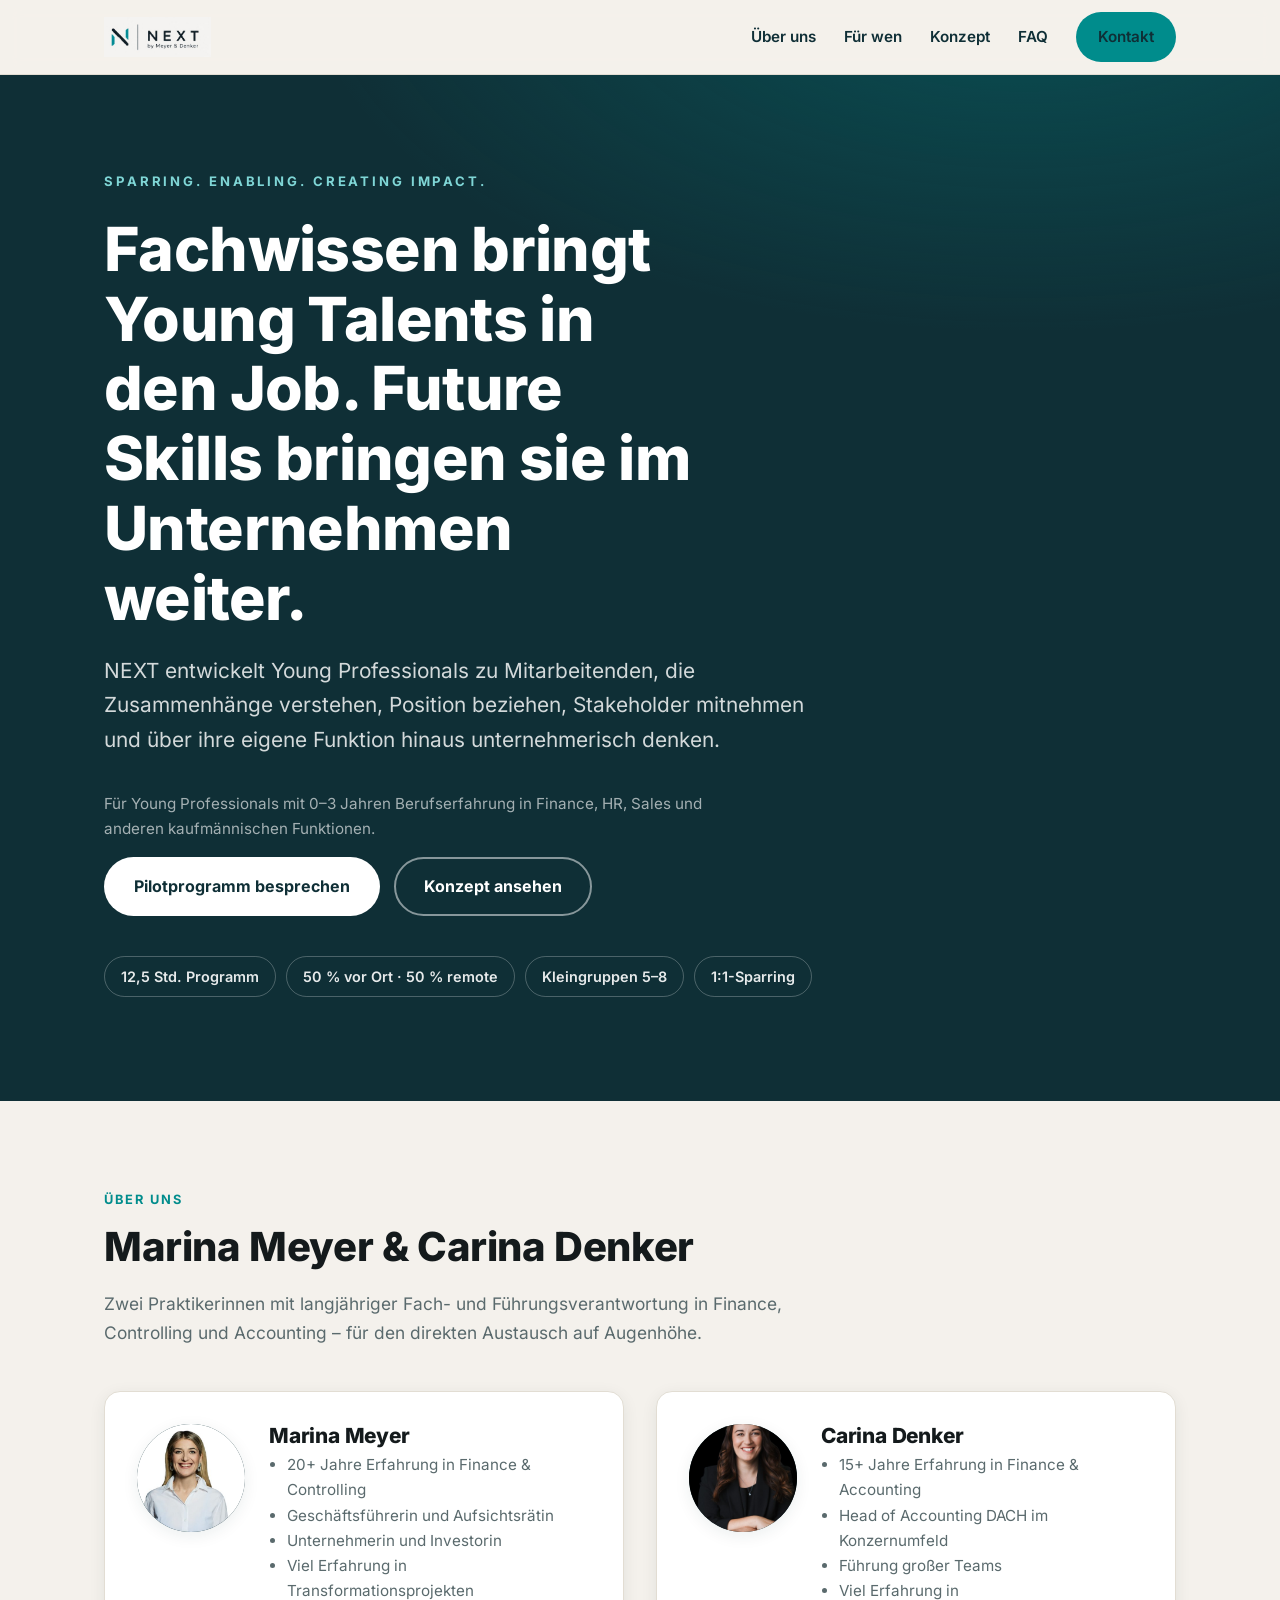
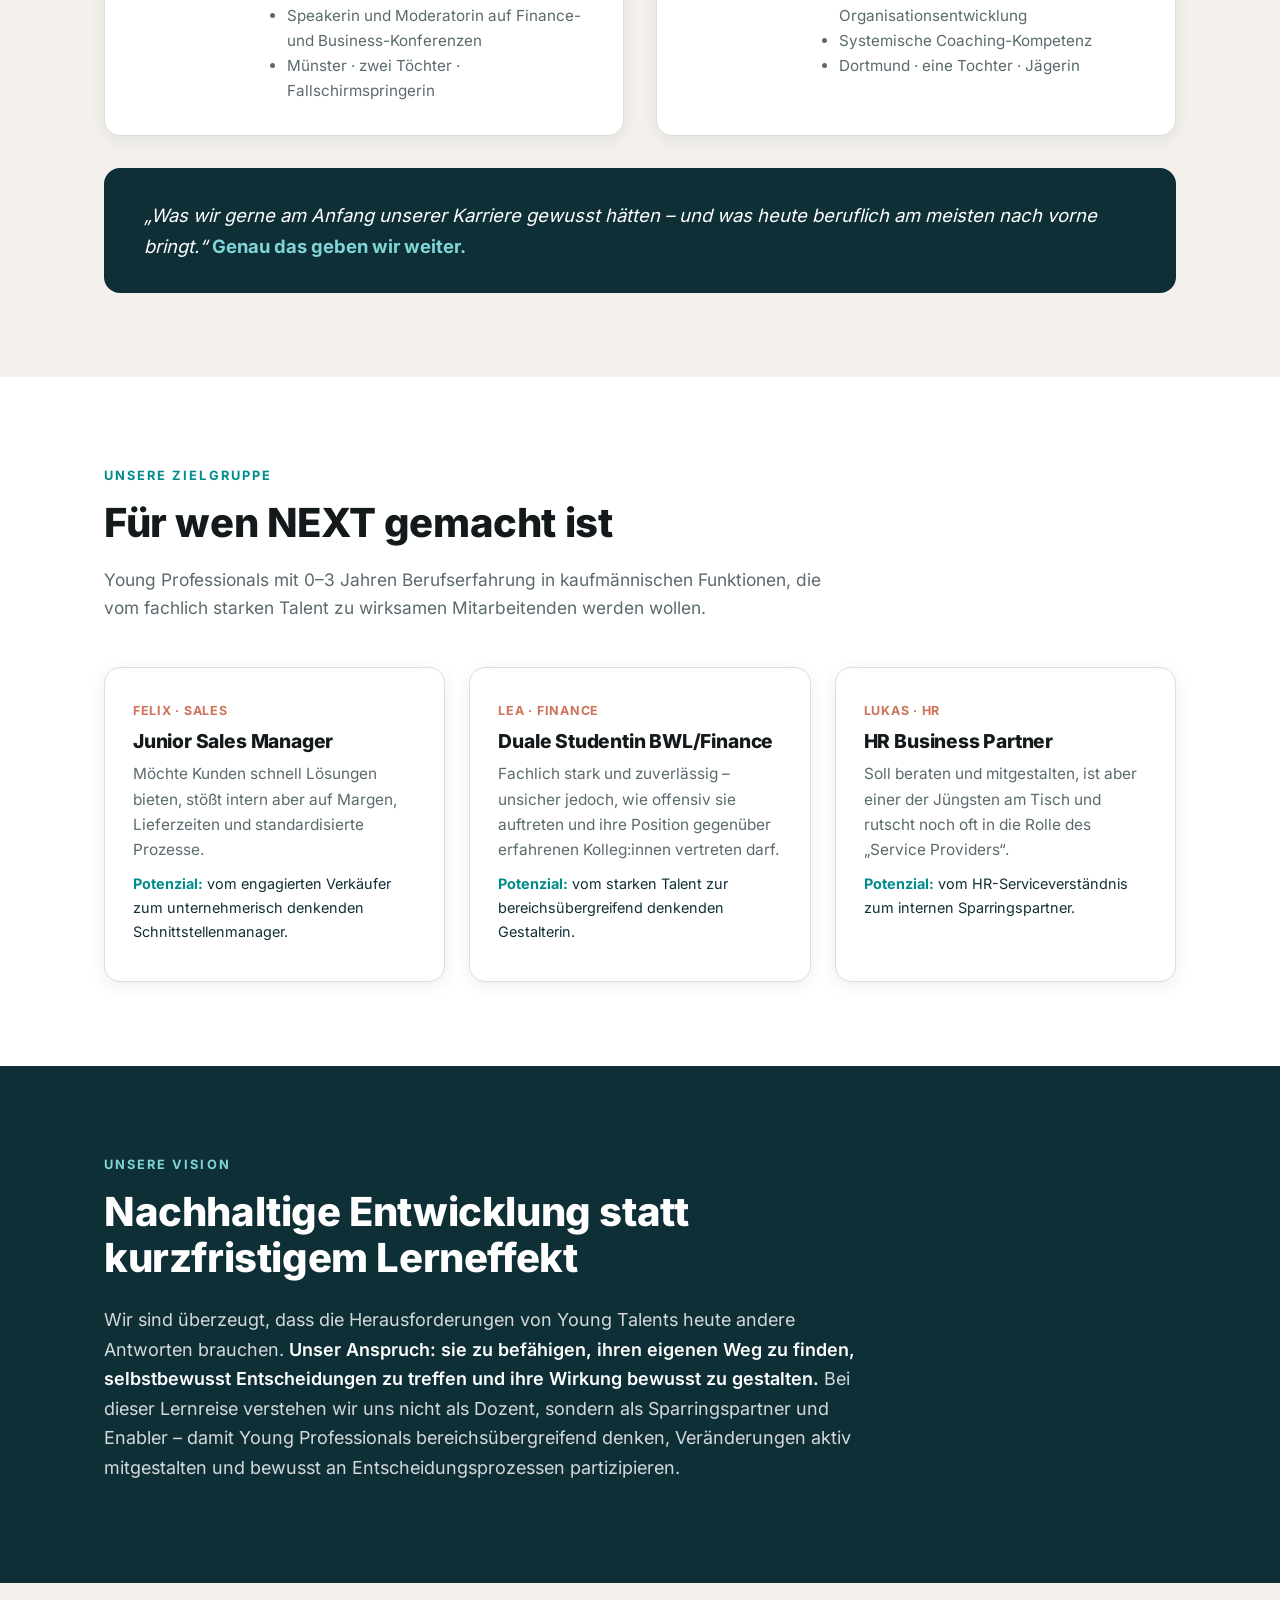
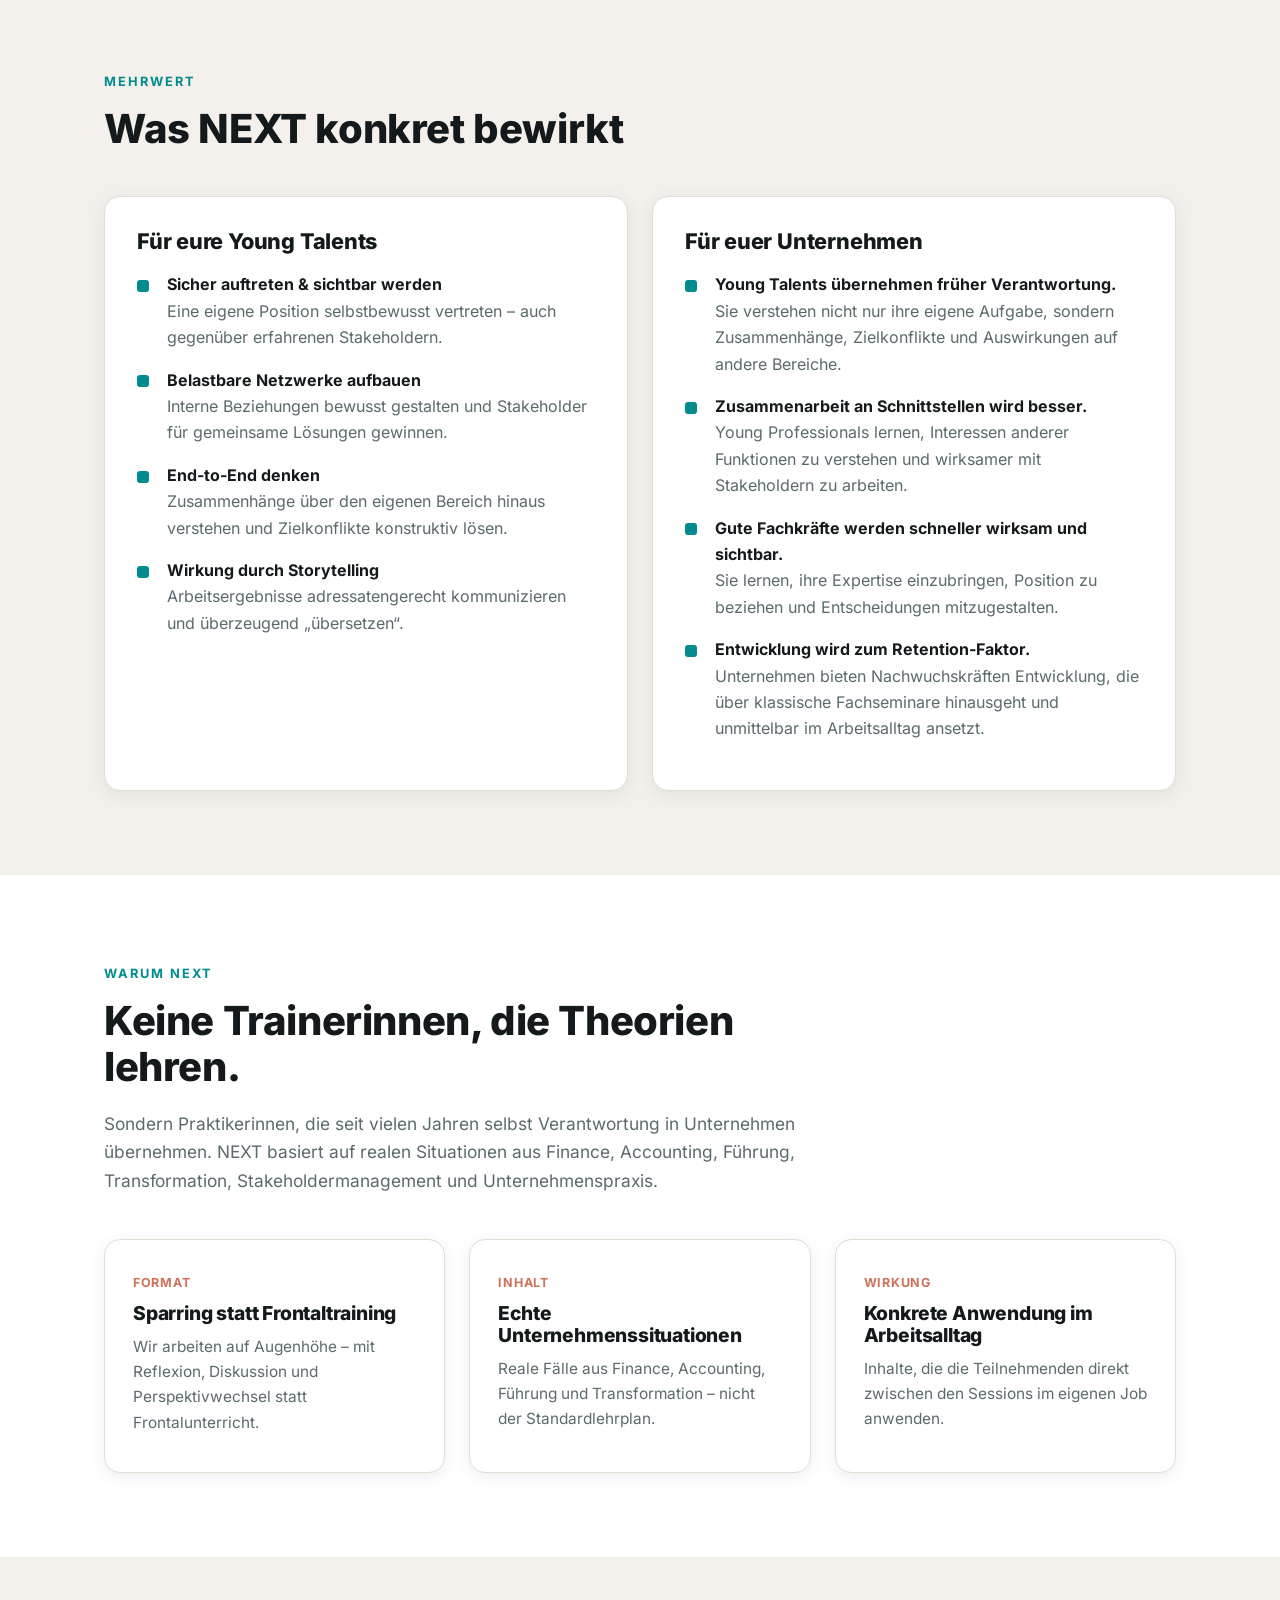
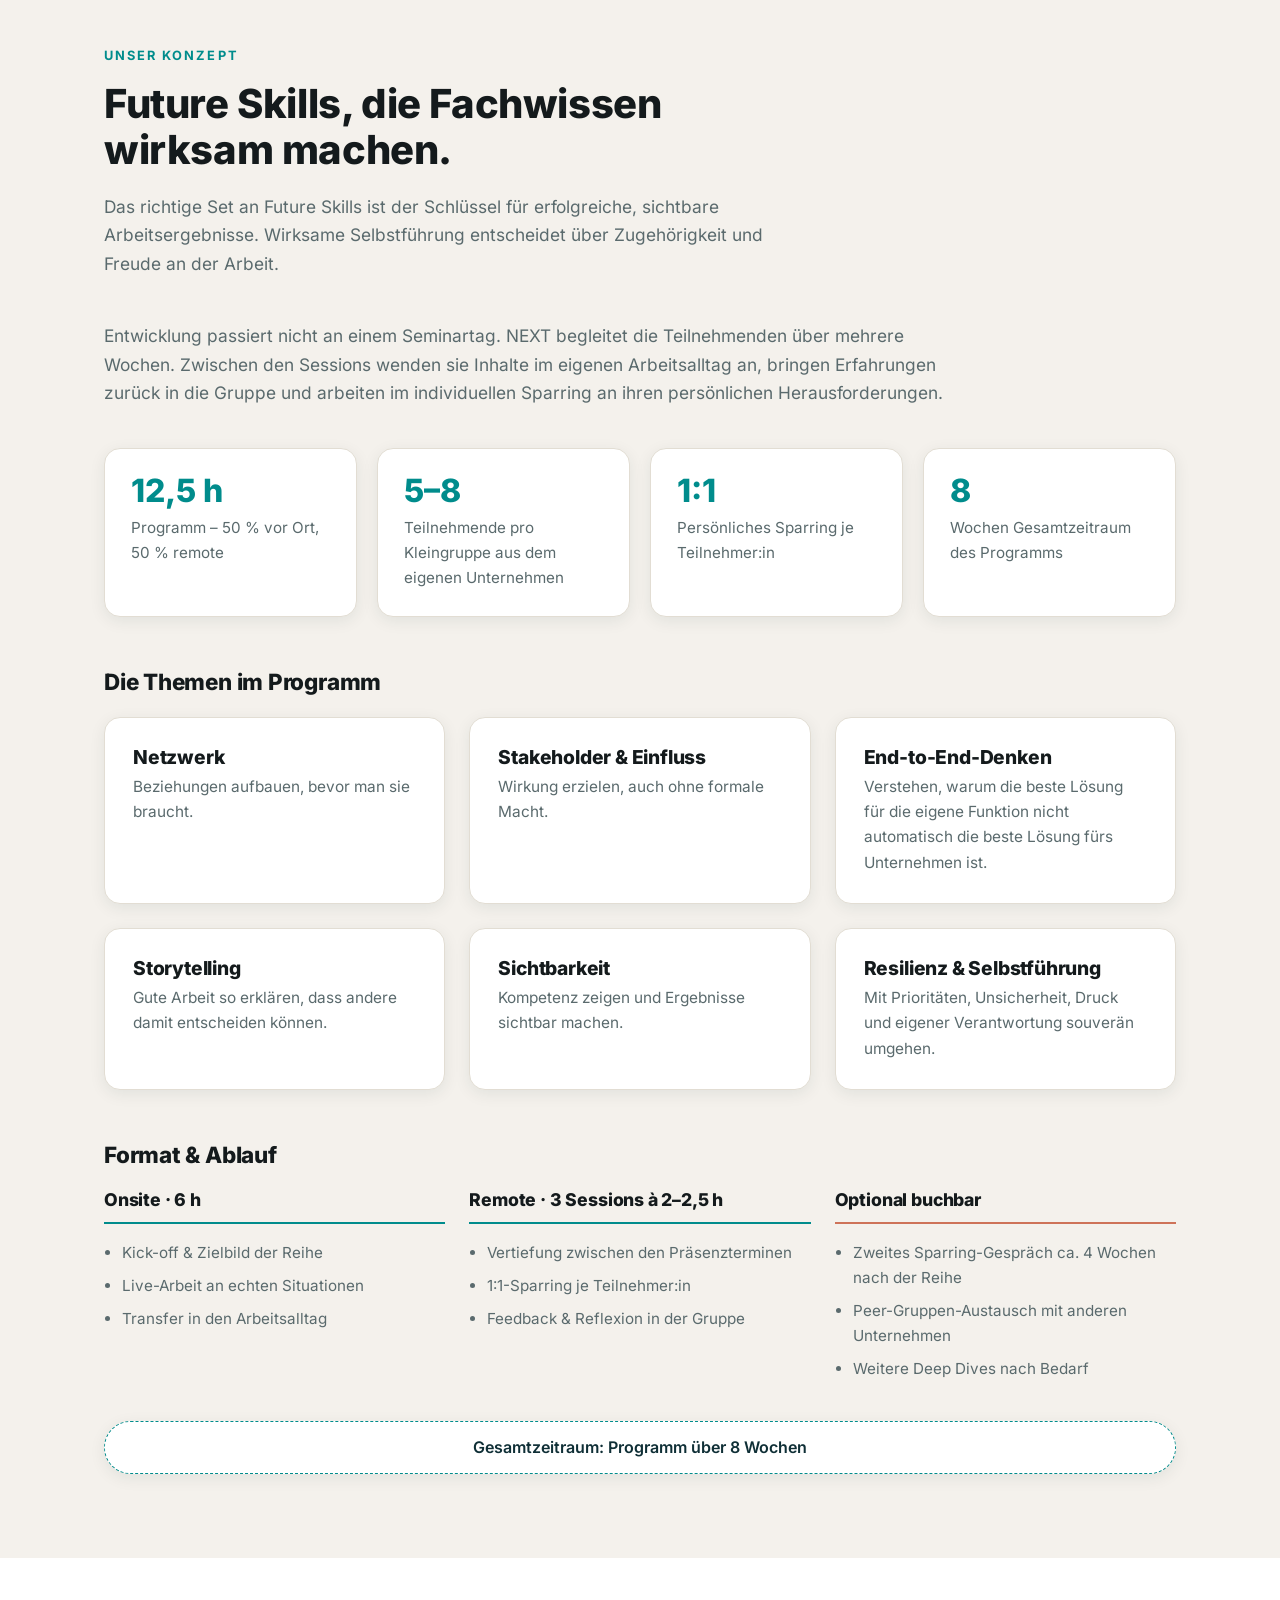
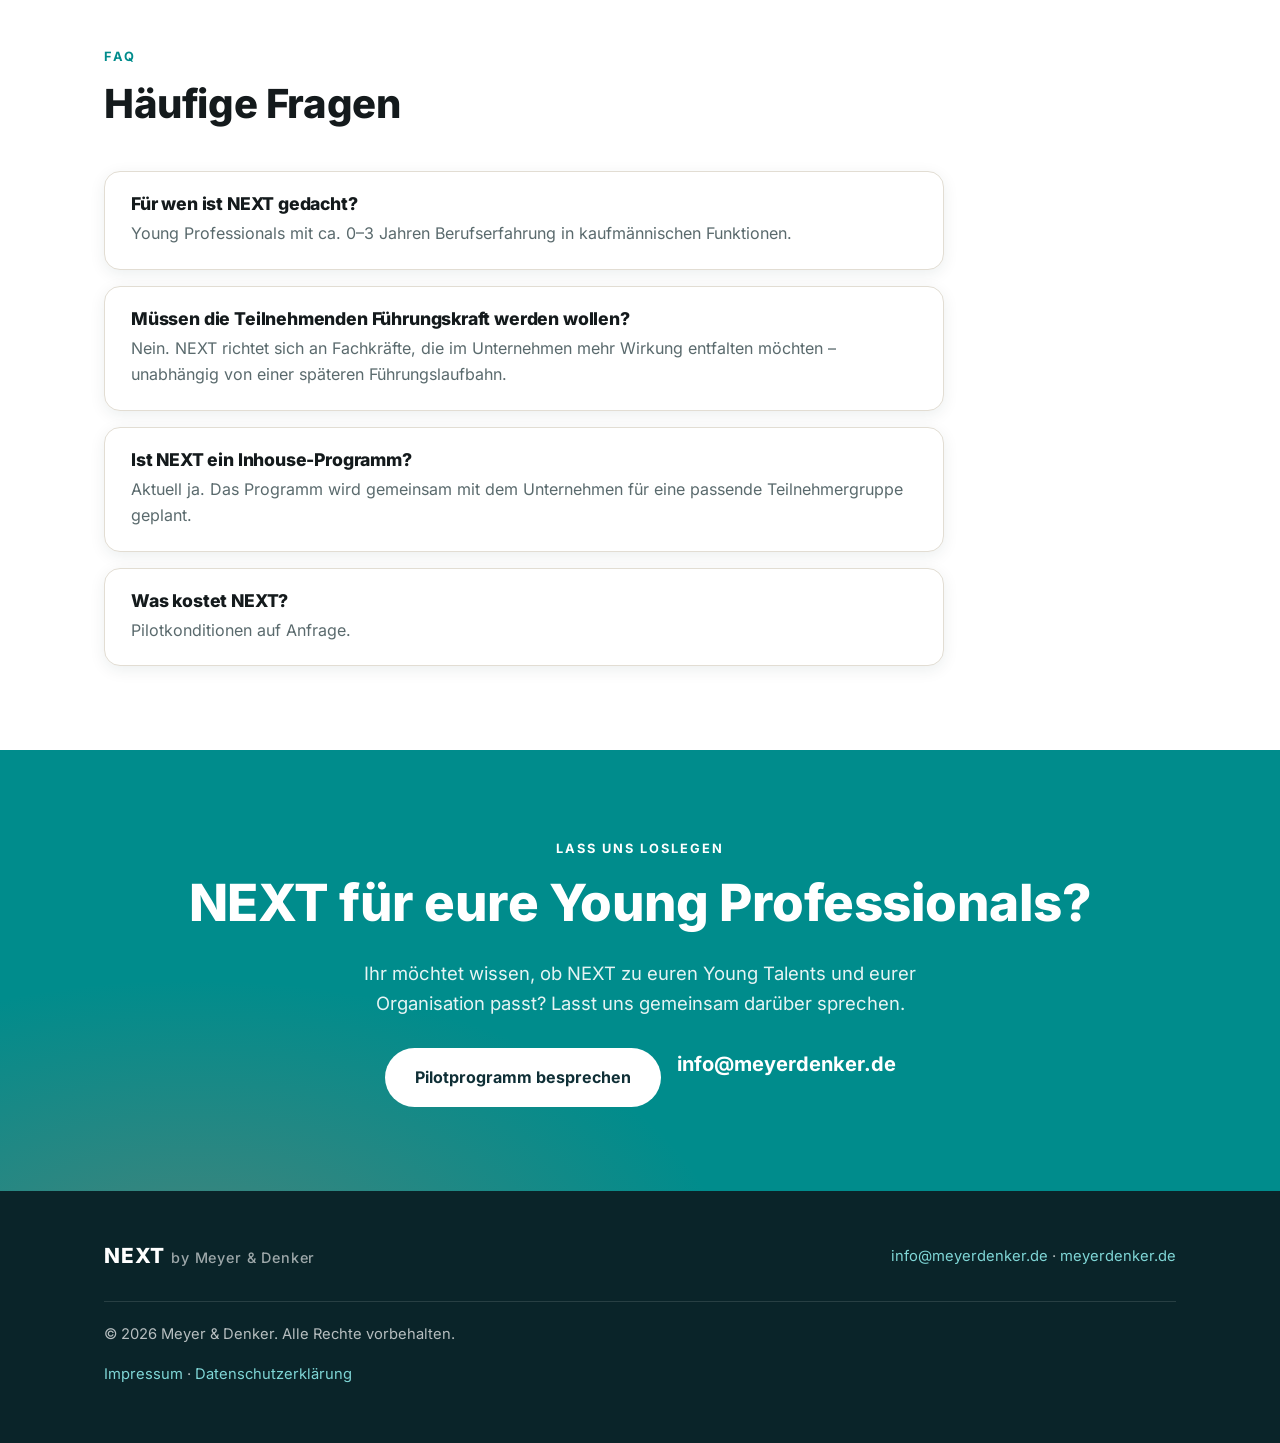
==== commit 120d91f2: "Major content & SEO overhaul of the landing page Content (index.html): - New hero headline/subheadli" ====
--- a/index.html
+++ b/index.html
@@ -3,15 +3,15 @@
 <head>
   <meta charset="UTF-8" />
   <meta name="viewport" content="width=device-width, initial-scale=1.0" />
-  <title>NEXT by Meyer &amp; Denker – Workshops für Young Professionals</title>
-  <meta name="description" content="NEXT by Meyer &amp; Denker: Der Workshop für Young Professionals aus Querschnittsfunktionen. Sparring statt Frontaltraining – Netzwerke, End-to-End-Denken, Storytelling und Wirksamkeit ohne formale Macht." />
+  <title>NEXT | Future Skills für Young Professionals | Meyer &amp; Denker</title>
+  <meta name="description" content="NEXT ist das Future-Skills-Programm für Young Professionals. Praxisnahes Sparring für mehr Wirkung, unternehmerisches Denken und erfolgreiche Zusammenarbeit im Unternehmen." />
+  <link rel="canonical" href="https://meyerdenker.de/" />
 
   <!-- Open Graph -->
-  <meta property="og:title" content="NEXT by Meyer &amp; Denker – Workshops für Young Professionals" />
-  <meta property="og:description" content="Sparring. Enabling. Creating Impact. Workshops, die Young Talents befähigen, ihre Wirkung im Unternehmen bewusst zu gestalten." />
+  <meta property="og:title" content="NEXT | Future Skills für Young Professionals | Meyer &amp; Denker" />
+  <meta property="og:description" content="Das Future-Skills-Programm für Young Professionals: praxisnahes Sparring für mehr Wirkung, unternehmerisches Denken und erfolgreiche Zusammenarbeit im Unternehmen." />
   <meta property="og:type" content="website" />
-
-  <!-- Schriften: Inter (wie in der Marken-Präsentation) -->
+  <meta property="og:url" content="https://meyerdenker.de/" />
 
   <link rel="stylesheet" href="styles.css" />
 </head>
@@ -28,6 +28,7 @@
           <a href="#ueber-uns">Über uns</a>
           <a href="#zielgruppe">Für wen</a>
           <a href="#konzept">Konzept</a>
+          <a href="#faq">FAQ</a>
         </div>
         <a class="btn btn-primary" href="#kontakt">Kontakt</a>
       </nav>
@@ -40,21 +41,25 @@
   <section class="hero">
     <div class="container">
       <p class="claim">Sparring. Enabling. Creating Impact.</p>
-      <h1>Der Workshop für Young Professionals</h1>
+      <h1>Fachwissen bringt Young Talents in den Job. Future Skills bringen sie im Unternehmen weiter.</h1>
       <p class="lead">
-        Wir befähigen Young Talents aus Querschnittsfunktionen, ihren eigenen Weg zu finden,
-        selbstbewusst Entscheidungen zu treffen und ihre Wirkung im Unternehmen bewusst zu gestalten –
-        als Sparringspartner und Enabler, nicht als Dozenten.
+        NEXT entwickelt Young Professionals zu Mitarbeitenden, die Zusammenhänge verstehen,
+        Position beziehen, Stakeholder mitnehmen und über ihre eigene Funktion hinaus
+        unternehmerisch denken.
+      </p>
+      <p class="hero-note">
+        Für Young Professionals mit 0–3 Jahren Berufserfahrung in Finance, HR, Sales und anderen
+        kaufmännischen Funktionen.
       </p>
       <div class="hero-actions">
-        <a class="btn btn-light" href="#kontakt">Jetzt Pilot-Platz sichern</a>
+        <a class="btn btn-light" href="#kontakt">Pilotprogramm besprechen</a>
         <a class="btn btn-outline" style="color:#fff;border-color:rgba(255,255,255,.5)" href="#konzept">Konzept ansehen</a>
       </div>
       <div class="pill-row">
-        <span class="pill">12,5 Std. Workshop</span>
+        <span class="pill">12,5 Std. Programm</span>
         <span class="pill">50 % vor Ort · 50 % remote</span>
         <span class="pill">Kleingruppen 5–8</span>
-        <span class="pill">1:1-Mentoring</span>
+        <span class="pill">1:1-Sparring</span>
       </div>
     </div>
   </section>
@@ -65,34 +70,37 @@
       <div class="section-head">
         <span class="eyebrow">Über uns</span>
         <h2>Marina Meyer &amp; Carina Denker</h2>
-        <p>Jeweils über 15 Jahre kaufmännische Expertise aus Praxis und Beratung – für den direkten Austausch auf Augenhöhe.</p>
+        <p>Zwei Praktikerinnen mit langjähriger Fach- und Führungsverantwortung in Finance,
+           Controlling und Accounting – für den direkten Austausch auf Augenhöhe.</p>
       </div>
 
       <div class="founders">
         <article class="founder-card">
-          <div class="avatar"><img src="assets/founder-2.png" alt="Porträt Marina Meyer" /></div>
+          <div class="avatar"><img src="assets/founder-2.jpg" width="560" height="374" alt="Porträt Marina Meyer" /></div>
           <div>
             <h3>Marina Meyer</h3>
-            <p class="role">Controllerin · Beraterin · Unternehmerin · Aufsichtsrätin · Investorin · Speakerin</p>
             <ul>
-              <li>lebt in Münster</li>
-              <li>zwei Töchter</li>
-              <li>politisch engagiert</li>
-              <li>springt Fallschirm</li>
+              <li>20+ Jahre Erfahrung in Finance &amp; Controlling</li>
+              <li>Geschäftsführerin und Aufsichtsrätin</li>
+              <li>Unternehmerin und Investorin</li>
+              <li>Viel Erfahrung in Transformationsprojekten</li>
+              <li>Speakerin und Moderatorin auf Finance- und Business-Konferenzen</li>
+              <li>Münster · zwei Töchter · Fallschirmspringerin</li>
             </ul>
           </div>
         </article>
 
         <article class="founder-card">
-          <div class="avatar"><img src="assets/founder-1.png" alt="Porträt Carina Denker" /></div>
+          <div class="avatar"><img src="assets/founder-1.jpg" width="560" height="840" alt="Porträt Carina Denker" /></div>
           <div>
             <h3>Carina Denker</h3>
-            <p class="role">Accountant · Investorin · Speakerin · systemische Coachin · Unternehmerin</p>
             <ul>
-              <li>lebt in Dortmund</li>
-              <li>eine Tochter</li>
-              <li>reisebegeistert</li>
-              <li>Jägerin</li>
+              <li>15+ Jahre Erfahrung in Finance &amp; Accounting</li>
+              <li>Head of Accounting DACH im Konzernumfeld</li>
+              <li>Führung großer Teams</li>
+              <li>Viel Erfahrung in Organisationsentwicklung</li>
+              <li>Systemische Coaching-Kompetenz</li>
+              <li>Dortmund · eine Tochter · Jägerin</li>
             </ul>
           </div>
         </article>
@@ -111,13 +119,13 @@
       <div class="section-head">
         <span class="eyebrow">Unsere Zielgruppe</span>
         <h2>Für wen NEXT gemacht ist</h2>
-        <p>Young Talents aus kaufmännischen Querschnittsfunktionen, die vom fachlich starken Talent
-           zum unternehmerisch denkenden Gestalter werden wollen.</p>
+        <p>Young Professionals mit 0–3 Jahren Berufserfahrung in kaufmännischen Funktionen, die vom
+           fachlich starken Talent zu wirksamen Mitarbeitenden werden wollen.</p>
       </div>
 
       <div class="grid-3">
         <article class="card">
-          <span class="tag">Felix · 25</span>
+          <span class="tag">Felix · Sales</span>
           <h3>Junior Sales Manager</h3>
           <p>Möchte Kunden schnell Lösungen bieten, stößt intern aber auf Margen, Lieferzeiten und
              standardisierte Prozesse.</p>
@@ -126,7 +134,7 @@
         </article>
 
         <article class="card">
-          <span class="tag">Lea · 23</span>
+          <span class="tag">Lea · Finance</span>
           <h3>Duale Studentin BWL/Finance</h3>
           <p>Fachlich stark und zuverlässig – unsicher jedoch, wie offensiv sie auftreten und ihre
              Position gegenüber erfahrenen Kolleg:innen vertreten darf.</p>
@@ -135,7 +143,7 @@
         </article>
 
         <article class="card">
-          <span class="tag">Lukas · 24</span>
+          <span class="tag">Lukas · HR</span>
           <h3>HR Business Partner</h3>
           <p>Soll beraten und mitgestalten, ist aber einer der Jüngsten am Tisch und rutscht noch oft
              in die Rolle des „Service Providers“.</p>
@@ -158,7 +166,7 @@
         <span class="highlight">Unser Anspruch: sie zu befähigen, ihren eigenen Weg zu finden,
         selbstbewusst Entscheidungen zu treffen und ihre Wirkung bewusst zu gestalten.</span>
         Bei dieser Lernreise verstehen wir uns nicht als Dozent, sondern als Sparringspartner und Enabler –
-        damit Nachwuchsfach- und Führungskräfte bereichsübergreifend denken, Veränderungen aktiv
+        damit Young Professionals bereichsübergreifend denken, Veränderungen aktiv
         mitgestalten und bewusst an Entscheidungsprozessen partizipieren.
       </p>
     </div>
@@ -186,65 +194,163 @@
         <article class="card value-card">
           <h3>Für euer Unternehmen</h3>
           <ul class="value-list">
-            <li><strong>Expertise aus erster Hand</strong>Jahrelange Praxis in Finance, Controlling und angrenzenden Disziplinen – Best Practices &amp; Lessons Learned.</li>
-            <li><strong>Praxis statt Theorie</strong>Echte Schnittstellenkonflikte und Situationen aus dem Arbeitsalltag statt Standardlehrplan.</li>
-            <li><strong>Sparring statt Frontaltraining</strong>Raum für Reflexion und Perspektivwechsel auf Augenhöhe – Lösungen, die zur Organisation passen.</li>
-            <li><strong>Entwicklung statt Zertifikat</strong>Nachhaltige Veränderung im Verhalten, in der Zusammenarbeit und in der persönlichen Wirkung.</li>
-          </ul>
+            <li><strong>Young Talents übernehmen früher Verantwortung.</strong>Sie verstehen nicht nur ihre eigene Aufgabe, sondern Zusammenhänge, Zielkonflikte und Auswirkungen auf andere Bereiche.</li>
+            <li><strong>Zusammenarbeit an Schnittstellen wird besser.</strong>Young Professionals lernen, Interessen anderer Funktionen zu verstehen und wirksamer mit Stakeholdern zu arbeiten.</li>
+            <li><strong>Gute Fachkräfte werden schneller wirksam und sichtbar.</strong>Sie lernen, ihre Expertise einzubringen, Position zu beziehen und Entscheidungen mitzugestalten.</li>
+            <li><strong>Entwicklung wird zum Retention-Faktor.</strong>Unternehmen bieten Nachwuchskräften Entwicklung, die über klassische Fachseminare hinausgeht und unmittelbar im Arbeitsalltag ansetzt.</li>
+          </ul>
+        </article>
+      </div>
+    </div>
+  </section>
+
+  <!-- ===================== DIFFERENZIERUNG ===================== -->
+  <section class="bg-white">
+    <div class="container">
+      <div class="section-head">
+        <span class="eyebrow">Warum NEXT</span>
+        <h2>Keine Trainerinnen, die Theorien lehren.</h2>
+        <p>Sondern Praktikerinnen, die seit vielen Jahren selbst Verantwortung in Unternehmen
+           übernehmen. NEXT basiert auf realen Situationen aus Finance, Accounting, Führung,
+           Transformation, Stakeholdermanagement und Unternehmenspraxis.</p>
+      </div>
+
+      <div class="grid-3">
+        <article class="card">
+          <span class="tag">Format</span>
+          <h3>Sparring statt Frontaltraining</h3>
+          <p>Wir arbeiten auf Augenhöhe – mit Reflexion, Diskussion und Perspektivwechsel statt
+             Frontalunterricht.</p>
+        </article>
+        <article class="card">
+          <span class="tag">Inhalt</span>
+          <h3>Echte Unternehmenssituationen</h3>
+          <p>Reale Fälle aus Finance, Accounting, Führung und Transformation – nicht der
+             Standardlehrplan.</p>
+        </article>
+        <article class="card">
+          <span class="tag">Wirkung</span>
+          <h3>Konkrete Anwendung im Arbeitsalltag</h3>
+          <p>Inhalte, die die Teilnehmenden direkt zwischen den Sessions im eigenen Job anwenden.</p>
         </article>
       </div>
     </div>
   </section>
 
   <!-- ===================== KONZEPT & DESIGN ===================== -->
-  <section id="konzept" class="bg-white">
+  <section id="konzept" class="bg-cream">
     <div class="container">
       <div class="section-head">
         <span class="eyebrow">Unser Konzept</span>
-        <h2>Soft Skills first – im Format, das wirkt</h2>
-        <p>Das richtige Set an Soft Skills ist der Schlüssel für erfolgreiche, sichtbare Arbeitsergebnisse.
-           Wirksame Selbstführung entscheidet über Zugehörigkeit und Freude an der Arbeit.</p>
-      </div>
+        <h2>Future Skills, die Fachwissen wirksam machen.</h2>
+        <p>Das richtige Set an Future Skills ist der Schlüssel für erfolgreiche, sichtbare
+           Arbeitsergebnisse. Wirksame Selbstführung entscheidet über Zugehörigkeit und Freude an
+           der Arbeit.</p>
+      </div>
+
+      <p class="lead-note">
+        Entwicklung passiert nicht an einem Seminartag. NEXT begleitet die Teilnehmenden über
+        mehrere Wochen. Zwischen den Sessions wenden sie Inhalte im eigenen Arbeitsalltag an,
+        bringen Erfahrungen zurück in die Gruppe und arbeiten im individuellen Sparring an ihren
+        persönlichen Herausforderungen.
+      </p>
 
       <div class="concept-grid">
-        <div class="stat"><div class="num">12,5 h</div><div class="label">Workshop – 50 % vor Ort, 50 % remote</div></div>
+        <div class="stat"><div class="num">12,5 h</div><div class="label">Programm – 50 % vor Ort, 50 % remote</div></div>
         <div class="stat"><div class="num">5–8</div><div class="label">Teilnehmende pro Kleingruppe aus dem eigenen Unternehmen</div></div>
-        <div class="stat"><div class="num">1:1</div><div class="label">Persönliches Mentoring-Gespräch je Teilnehmer:in</div></div>
-        <div class="stat"><div class="num">8</div><div class="label">Wochen Gesamtzeitraum der Workshopreihe</div></div>
-      </div>
-
+        <div class="stat"><div class="num">1:1</div><div class="label">Persönliches Sparring je Teilnehmer:in</div></div>
+        <div class="stat"><div class="num">8</div><div class="label">Wochen Gesamtzeitraum des Programms</div></div>
+      </div>
+
+      <h3 class="block-title">Die Themen im Programm</h3>
+      <div class="grid-3 topics">
+        <article class="card">
+          <h3>Netzwerk</h3>
+          <p>Beziehungen aufbauen, bevor man sie braucht.</p>
+        </article>
+        <article class="card">
+          <h3>Stakeholder &amp; Einfluss</h3>
+          <p>Wirkung erzielen, auch ohne formale Macht.</p>
+        </article>
+        <article class="card">
+          <h3>End-to-End-Denken</h3>
+          <p>Verstehen, warum die beste Lösung für die eigene Funktion nicht automatisch die beste
+             Lösung fürs Unternehmen ist.</p>
+        </article>
+        <article class="card">
+          <h3>Storytelling</h3>
+          <p>Gute Arbeit so erklären, dass andere damit entscheiden können.</p>
+        </article>
+        <article class="card">
+          <h3>Sichtbarkeit</h3>
+          <p>Kompetenz zeigen und Ergebnisse sichtbar machen.</p>
+        </article>
+        <article class="card">
+          <h3>Resilienz &amp; Selbstführung</h3>
+          <p>Mit Prioritäten, Unsicherheit, Druck und eigener Verantwortung souverän umgehen.</p>
+        </article>
+      </div>
+
+      <h3 class="block-title">Format &amp; Ablauf</h3>
       <div class="design-grid">
         <div class="design-col">
           <h3>Onsite · 6 h</h3>
           <ul>
-            <li>Begrüßung &amp; Zielbild der Reihe</li>
-            <li>Die Bedeutung von Netzwerken</li>
-            <li>Konflikte in End-to-End-Prozessen erkennen – Wirksamkeit ohne formale Macht</li>
-            <li>Storytelling – Arbeitsergebnisse sichtbar machen</li>
+            <li>Kick-off &amp; Zielbild der Reihe</li>
+            <li>Live-Arbeit an echten Situationen</li>
             <li>Transfer in den Arbeitsalltag</li>
           </ul>
         </div>
         <div class="design-col">
           <h3>Remote · 3 Sessions à 2–2,5 h</h3>
           <ul>
-            <li>Kollaboration &amp; Einfluss – Stakeholder-Management</li>
-            <li>Deep Dive: strategische Sichtbarkeit aufbauen</li>
-            <li>Resilienz für Young Talents – Balance zwischen Leistung und Gesundheit</li>
-            <li>1:1-Mentoring zwischen 2. und 3. Session</li>
-            <li>Feedbackrunde</li>
+            <li>Vertiefung zwischen den Präsenzterminen</li>
+            <li>1:1-Sparring je Teilnehmer:in</li>
+            <li>Feedback &amp; Reflexion in der Gruppe</li>
           </ul>
         </div>
         <div class="design-col optional">
           <h3>Optional buchbar</h3>
           <ul>
-            <li>Zweites Mentoring-Gespräch ca. 4 Wochen nach der Reihe</li>
+            <li>Zweites Sparring-Gespräch ca. 4 Wochen nach der Reihe</li>
             <li>Peer-Gruppen-Austausch mit anderen Unternehmen</li>
             <li>Weitere Deep Dives nach Bedarf</li>
           </ul>
         </div>
       </div>
 
-      <div class="timeframe">Gesamtzeitraum: Workshopreihe in 8 Wochen</div>
+      <div class="timeframe">Gesamtzeitraum: Programm über 8 Wochen</div>
+    </div>
+  </section>
+
+  <!-- ===================== FAQ ===================== -->
+  <section id="faq" class="bg-white">
+    <div class="container">
+      <div class="section-head">
+        <span class="eyebrow">FAQ</span>
+        <h2>Häufige Fragen</h2>
+      </div>
+
+      <div class="faq">
+        <div class="faq-item">
+          <h3>Für wen ist NEXT gedacht?</h3>
+          <p>Young Professionals mit ca. 0–3 Jahren Berufserfahrung in kaufmännischen Funktionen.</p>
+        </div>
+        <div class="faq-item">
+          <h3>Müssen die Teilnehmenden Führungskraft werden wollen?</h3>
+          <p>Nein. NEXT richtet sich an Fachkräfte, die im Unternehmen mehr Wirkung entfalten
+             möchten – unabhängig von einer späteren Führungslaufbahn.</p>
+        </div>
+        <div class="faq-item">
+          <h3>Ist NEXT ein Inhouse-Programm?</h3>
+          <p>Aktuell ja. Das Programm wird gemeinsam mit dem Unternehmen für eine passende
+             Teilnehmergruppe geplant.</p>
+        </div>
+        <div class="faq-item">
+          <h3>Was kostet NEXT?</h3>
+          <p>Pilotkonditionen auf Anfrage.</p>
+        </div>
+      </div>
     </div>
   </section>
 
@@ -252,12 +358,12 @@
   <section id="kontakt" class="cta">
     <div class="container">
       <span class="eyebrow" style="color:#fff">Lass uns loslegen</span>
-      <h2>Bereit für den nächsten Schritt?</h2>
-      <p>Sichert euch einen der limitierten Pilot-Plätze und bringt eure Young Talents in Bewegung.
-         Schreibt uns – wir melden uns zeitnah zurück.</p>
+      <h2>NEXT für eure Young Professionals?</h2>
+      <p>Ihr möchtet wissen, ob NEXT zu euren Young Talents und eurer Organisation passt?
+         Lasst uns gemeinsam darüber sprechen.</p>
       <div class="cta-links">
-        <a class="btn btn-light" href="mailto:info@meyerdenker.de?subject=Anfrage%20NEXT%20Workshop">
-          Jetzt anfragen
+        <a class="btn btn-light" href="mailto:info@meyerdenker.de?subject=Pilotprogramm%20NEXT">
+          Pilotprogramm besprechen
         </a>
         <a class="mail" href="mailto:info@meyerdenker.de">info@meyerdenker.de</a>
       </div>
--- a/styles.css
+++ b/styles.css
@@ -250,6 +250,40 @@
   padding: 12px; box-shadow: var(--shadow-sm);
 }
 
+/* --- Hero-Zusatz / Zwischentexte / Block-Titel --------------------------- */
+.hero .hero-note {
+  margin-top: 16px;
+  color: rgba(255,255,255,.62);
+  font-size: .95rem;
+  max-width: 62ch;
+}
+.lead-note {
+  max-width: 78ch;
+  color: var(--muted);
+  font-size: 1.08rem;
+  margin: 0 0 40px;
+}
+.block-title {
+  font-size: 1.4rem;
+  margin: 52px 0 22px;
+}
+
+/* --- Themen-Karten (nur Titel + kurze Zeile) ----------------------------- */
+.topics .card h3 { margin-bottom: 6px; }
+.topics .card p { color: var(--muted); margin: 0; font-size: .96rem; }
+
+/* --- FAQ ----------------------------------------------------------------- */
+.faq { display: grid; gap: 16px; max-width: 840px; }
+.faq-item {
+  background: var(--white);
+  border: 1px solid var(--line);
+  border-radius: var(--radius);
+  padding: 22px 26px;
+  box-shadow: var(--shadow-sm);
+}
+.faq-item h3 { font-size: 1.1rem; margin-bottom: 6px; }
+.faq-item p { color: var(--muted); margin: 0; }
+
 /* --- Kontakt / CTA ------------------------------------------------------- */
 .cta {
   background: radial-gradient(900px 500px at 15% 120%, rgba(206,115,89,.35), transparent 60%),
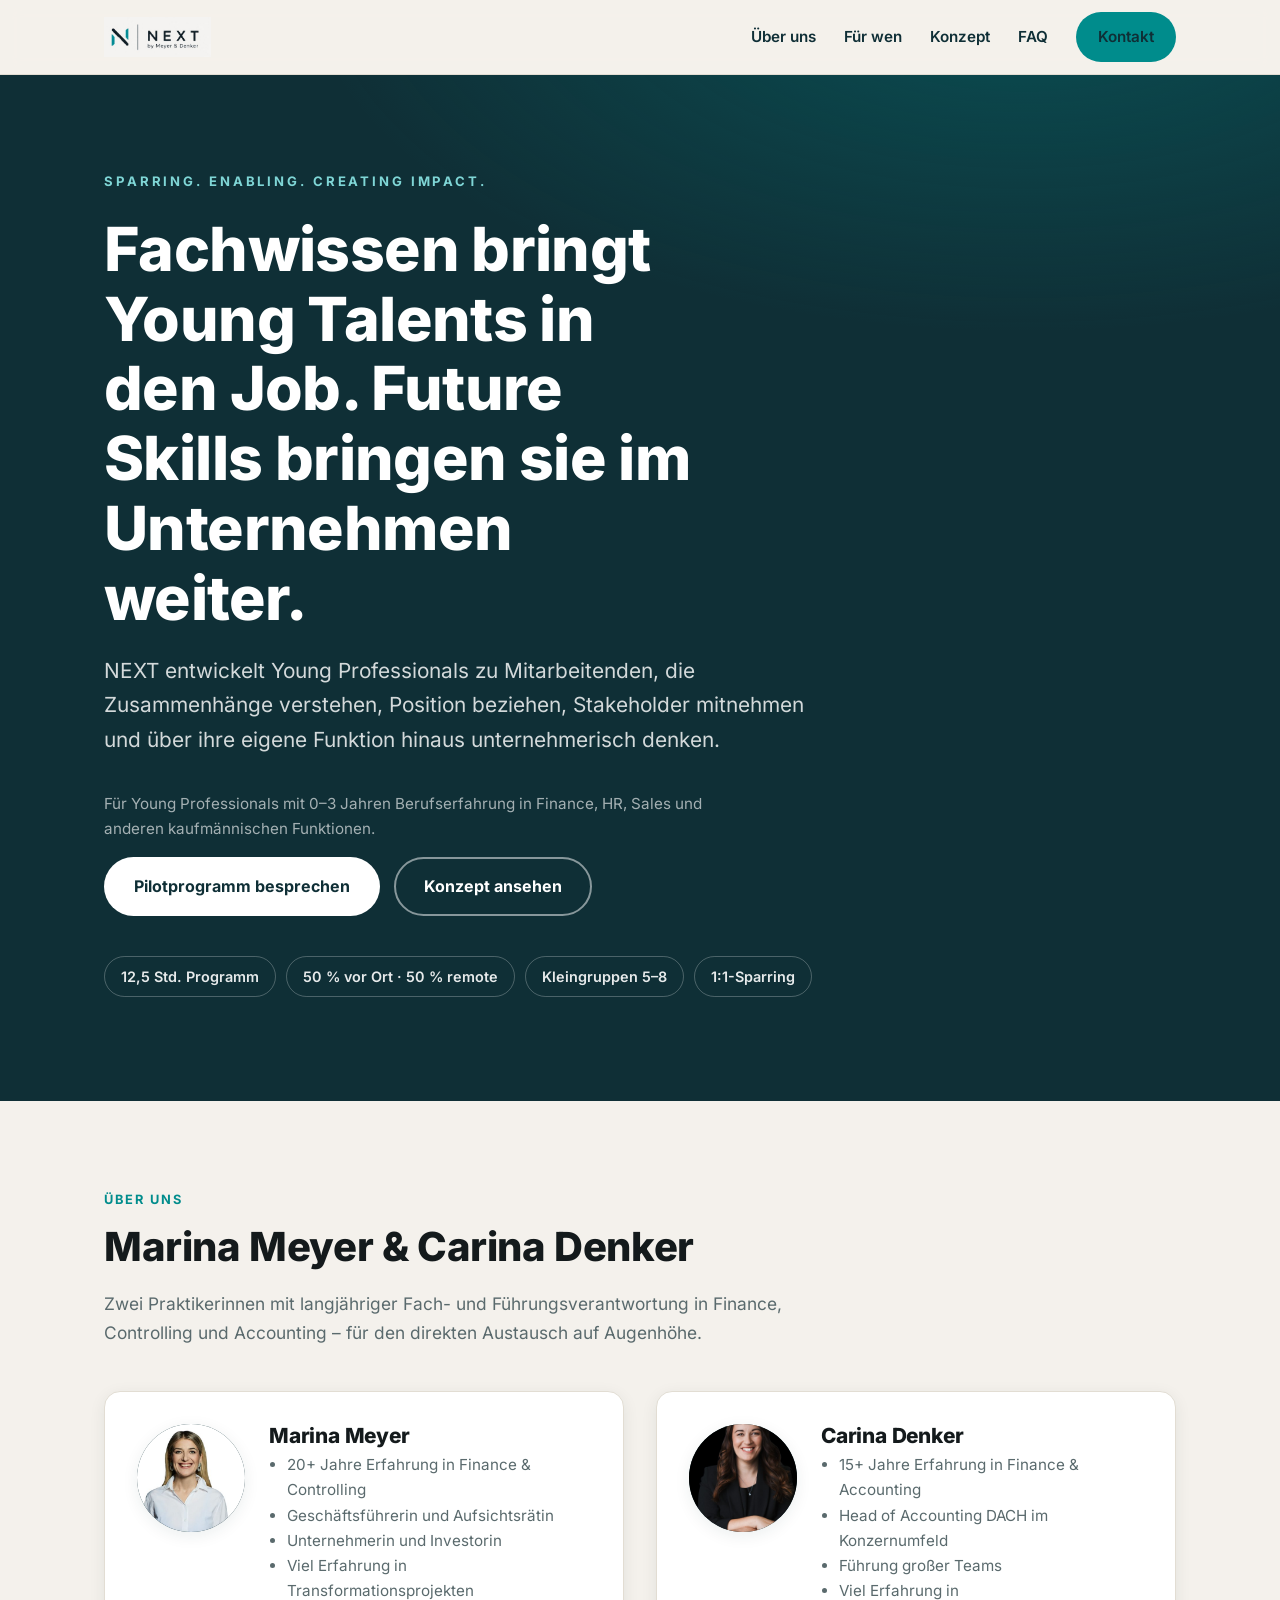
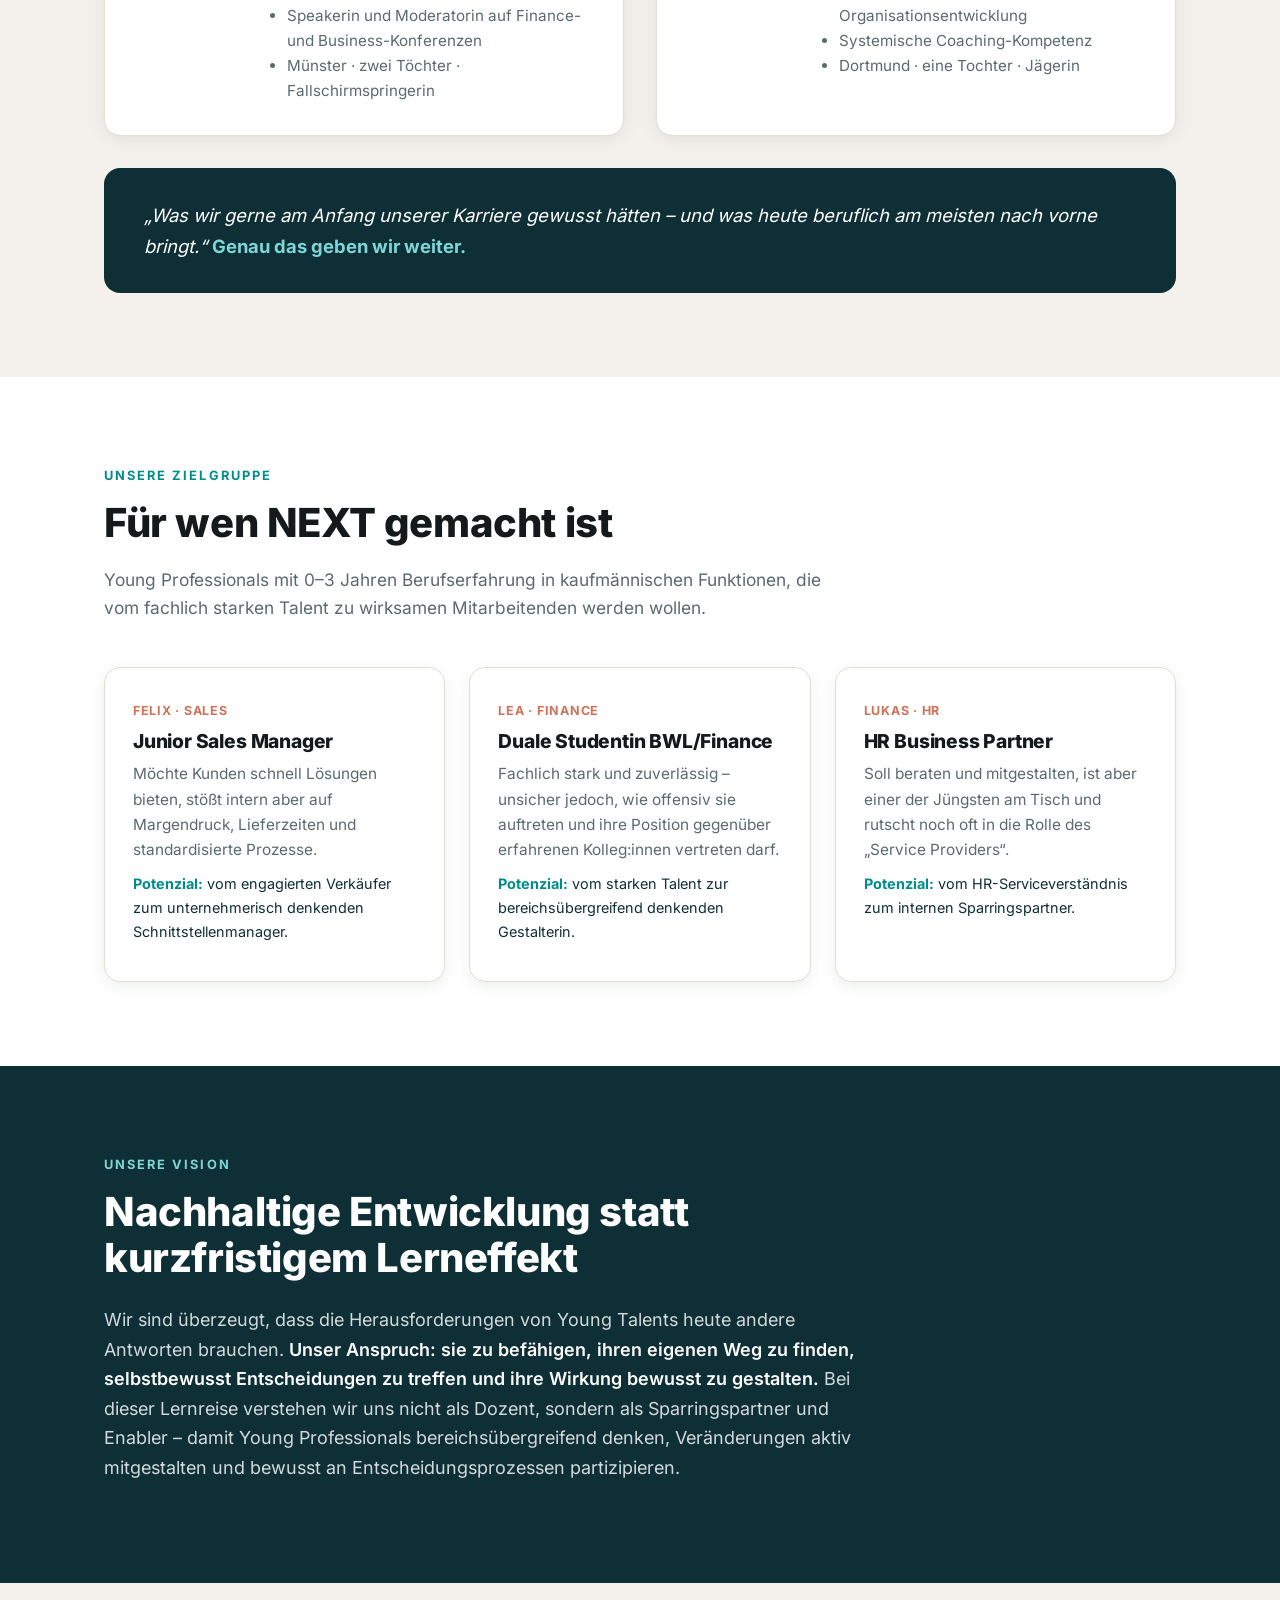
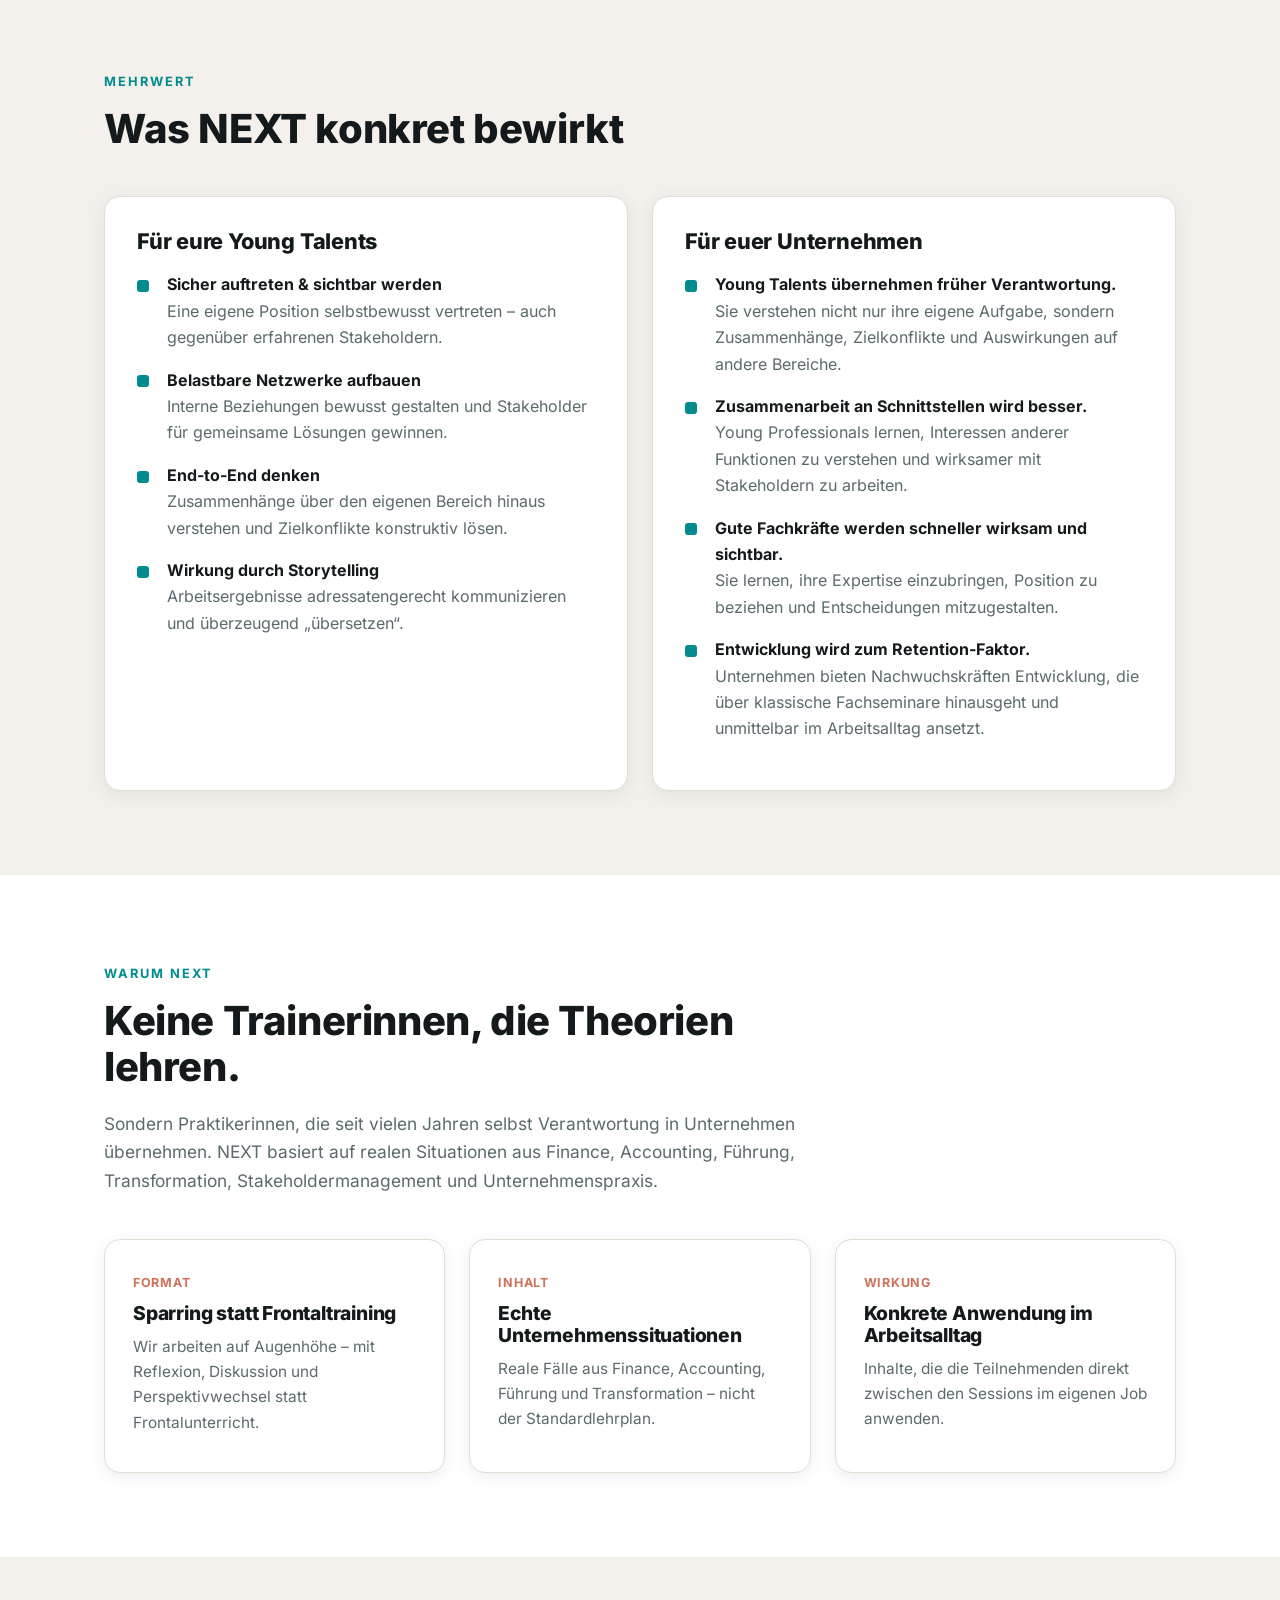
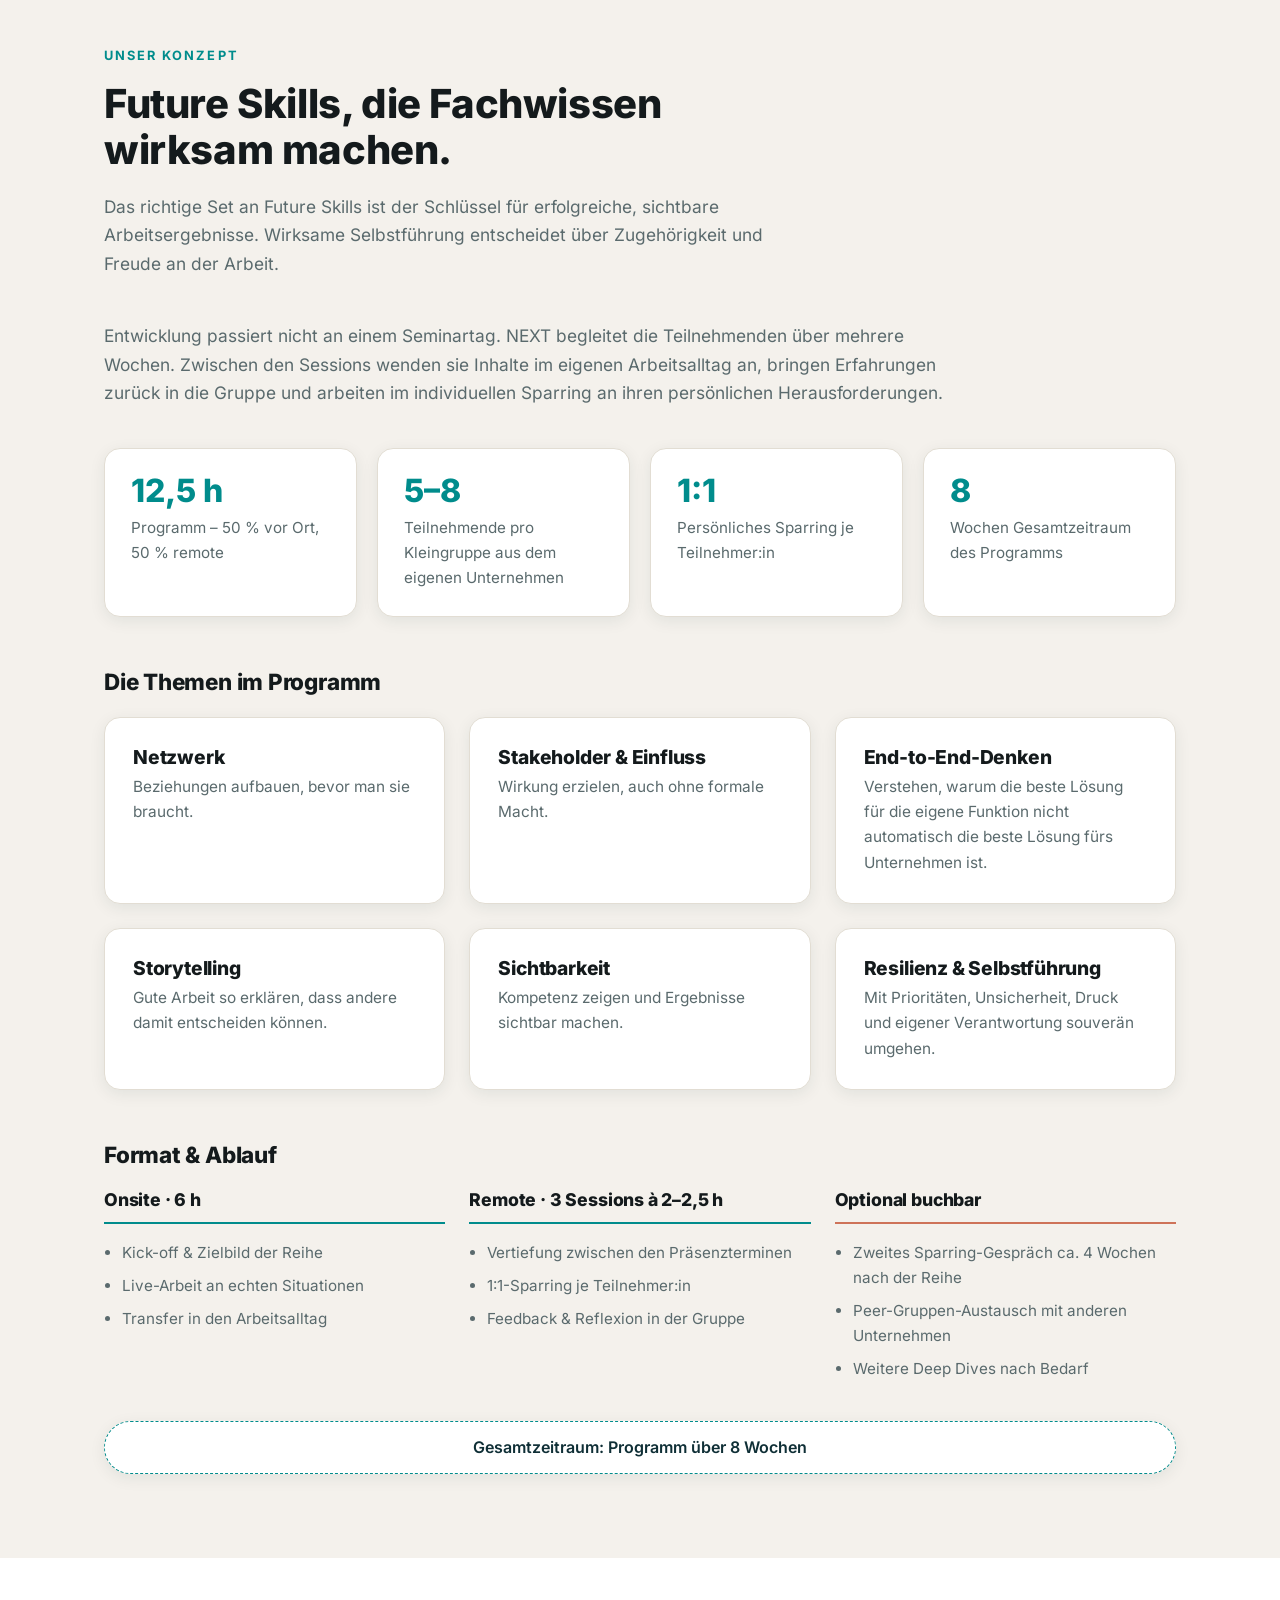
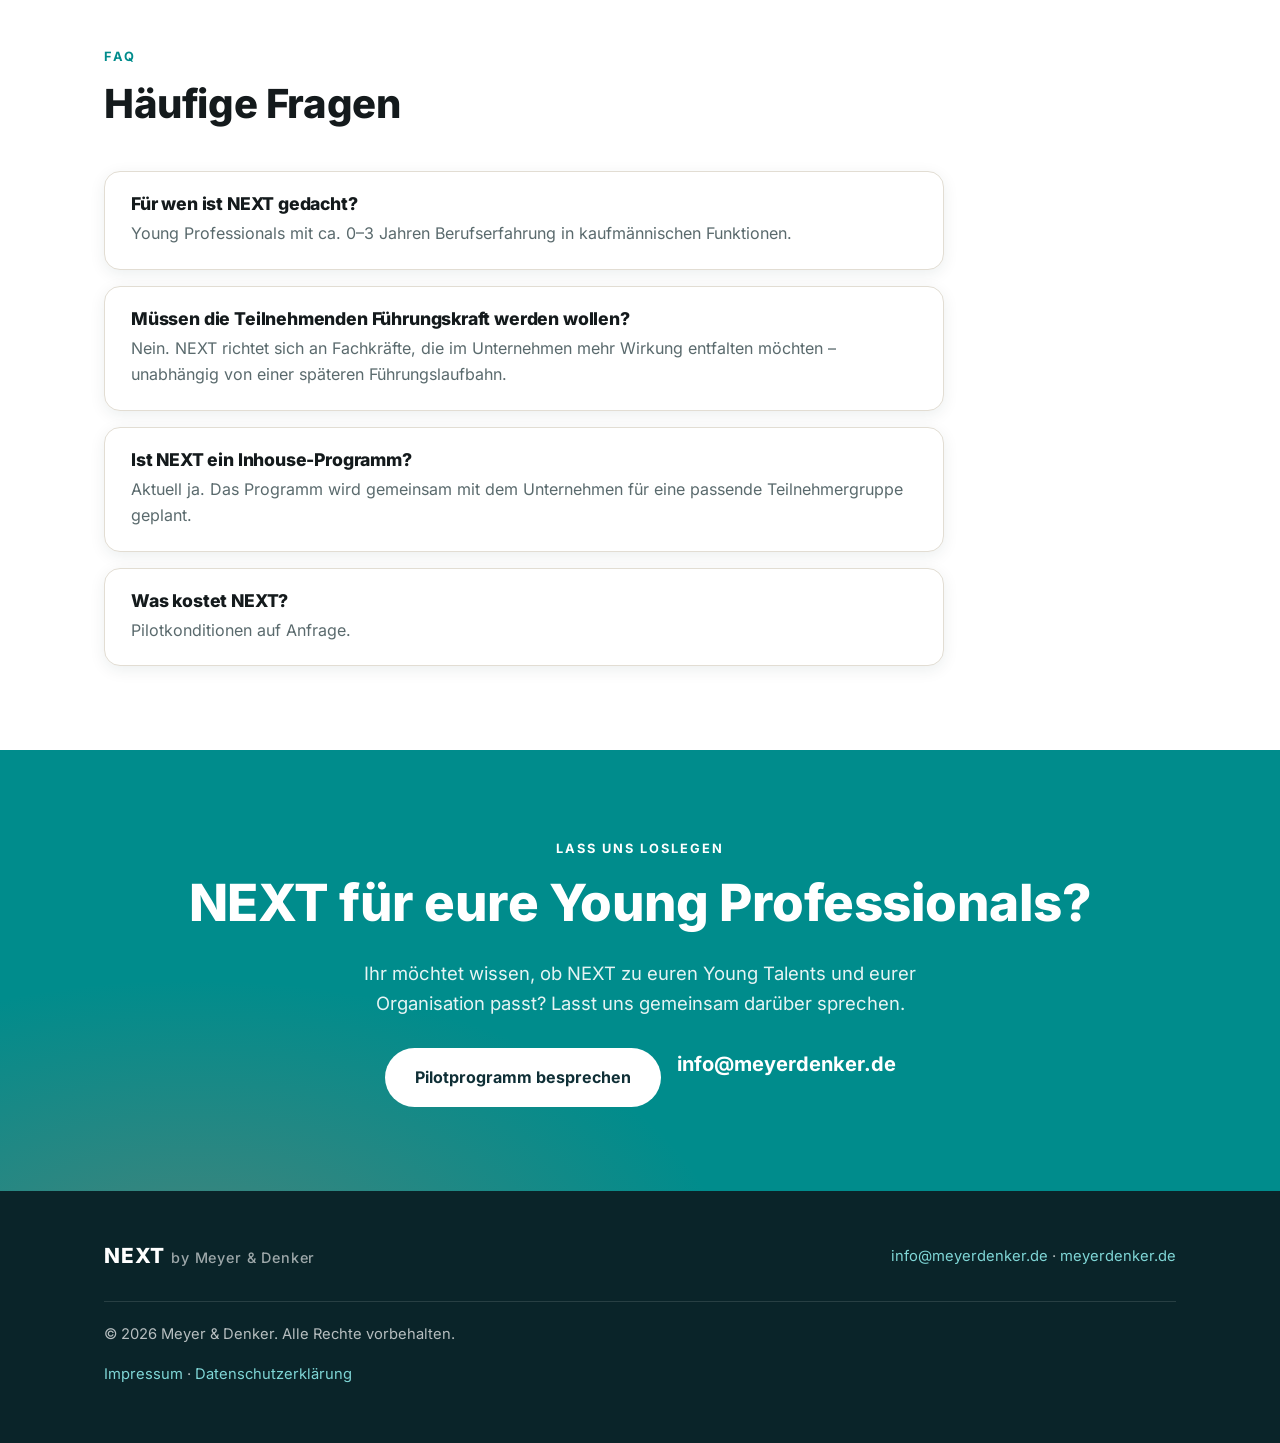
==== commit 870cf213: "Copy: "Margen" -> "Margendruck" in Felix persona Co-Authored-By: Claude Opus 4.8 <noreply@anthropic." ====
--- a/index.html
+++ b/index.html
@@ -127,7 +127,7 @@
         <article class="card">
           <span class="tag">Felix · Sales</span>
           <h3>Junior Sales Manager</h3>
-          <p>Möchte Kunden schnell Lösungen bieten, stößt intern aber auf Margen, Lieferzeiten und
+          <p>Möchte Kunden schnell Lösungen bieten, stößt intern aber auf Margendruck, Lieferzeiten und
              standardisierte Prozesse.</p>
           <p class="relevant"><strong>Potenzial:</strong> vom engagierten Verkäufer zum unternehmerisch
              denkenden Schnittstellenmanager.</p>
